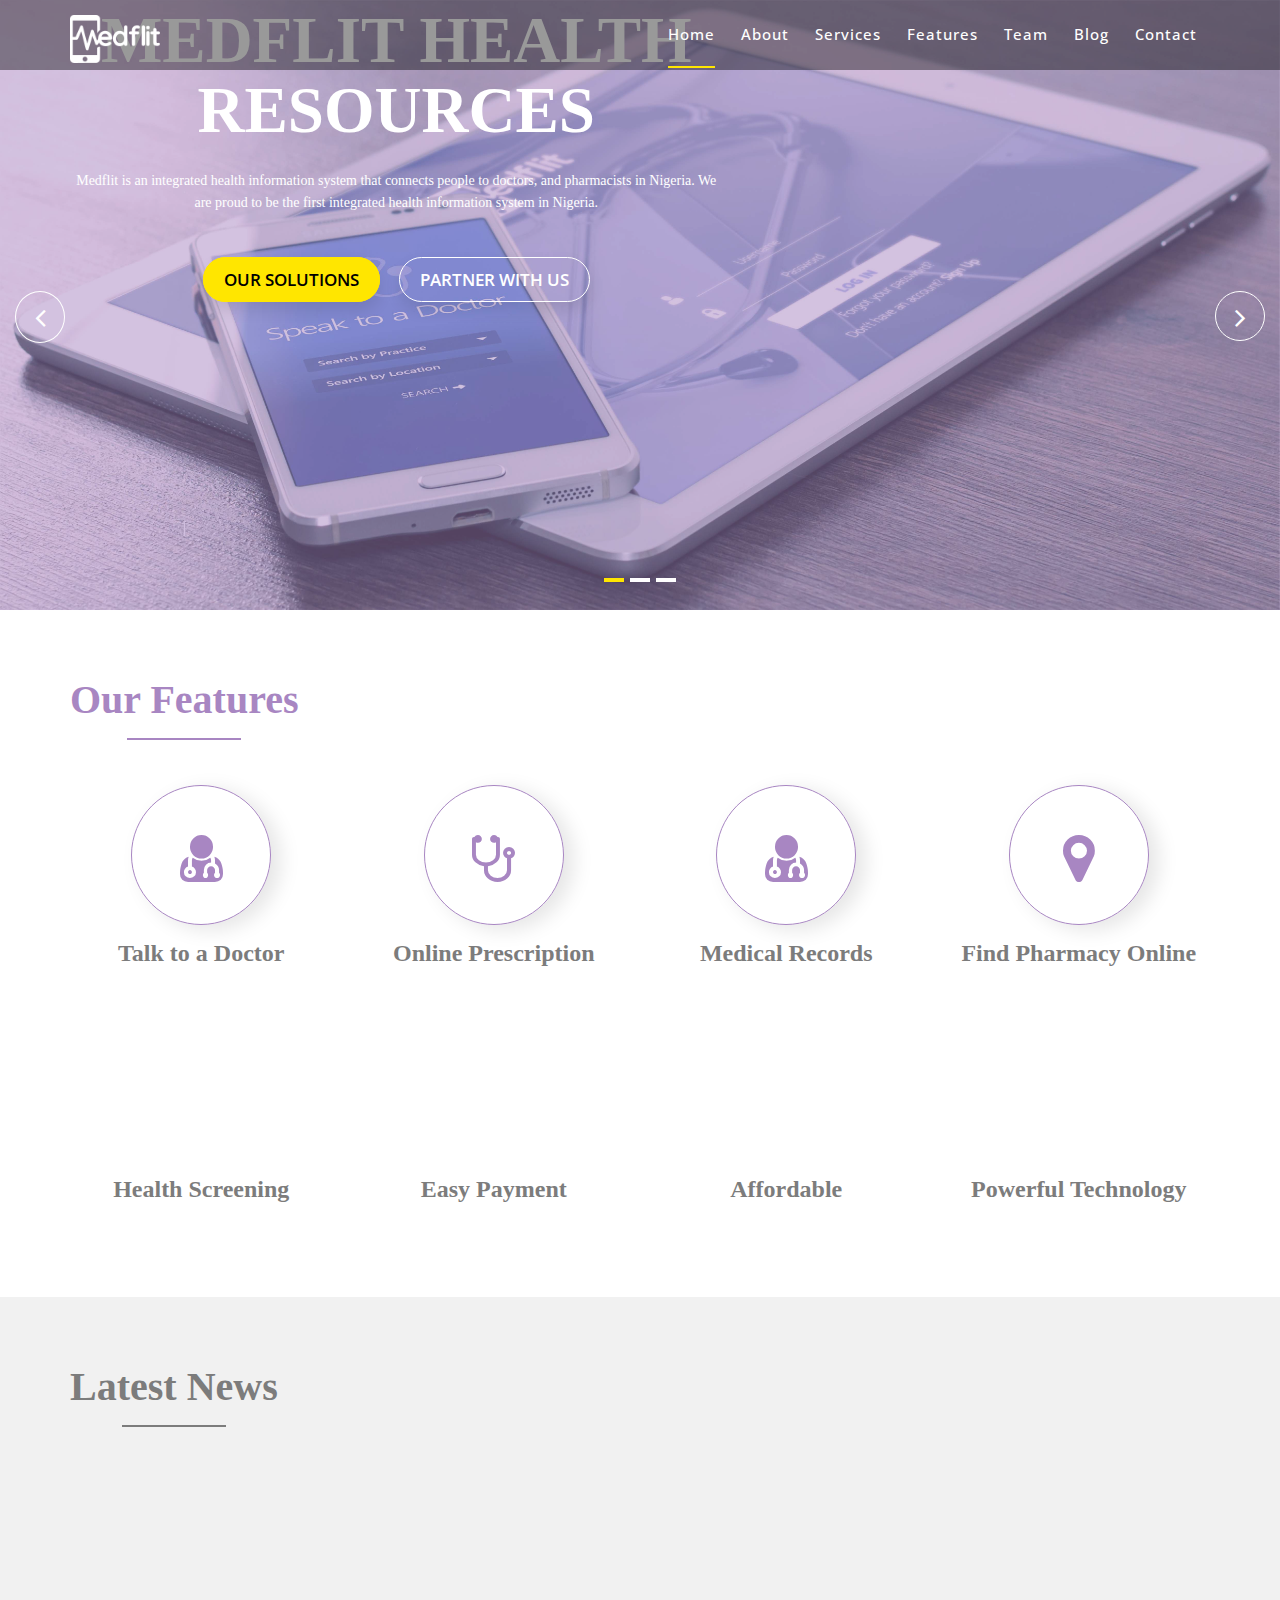
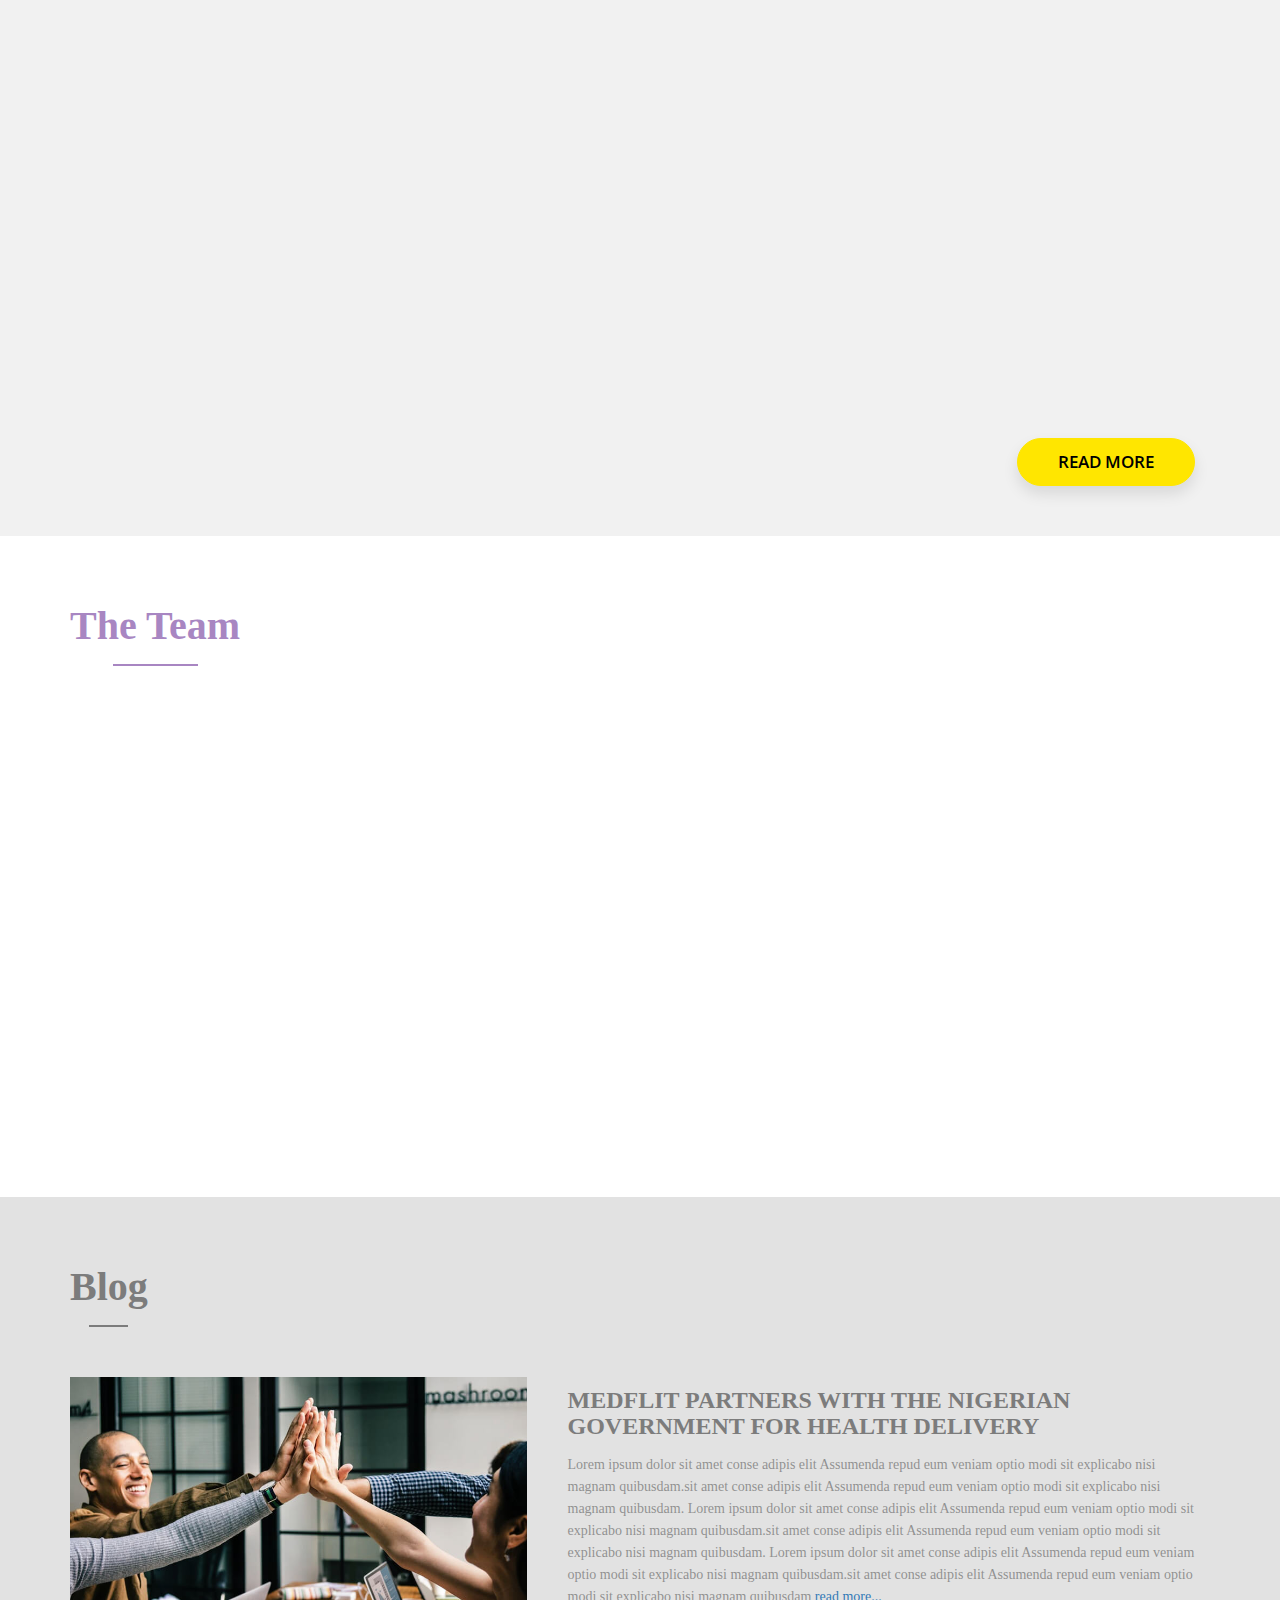
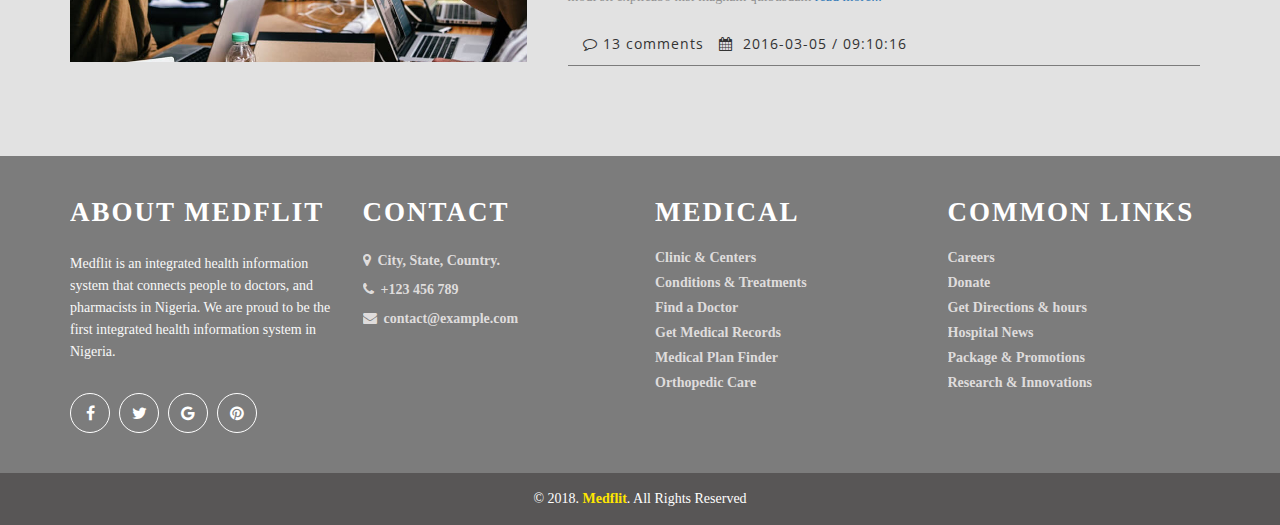
==== index.html @ 8143c2bf ".." ====
<!doctype html>
<html lang="en">
<head>
  <meta charset="utf-8">
  <title>Medflit Health Resources | Home</title>
  <meta content="width=device-width, initial-scale=1.0" name="viewport">
  <meta content="" name="keywords">
  <meta content="" name="description">

  <!-- Favicons -->
  <link href="img/Medflit-Favicon.png" rel="icon">
  <link href="img/apple-touch-icon.png" rel="apple-touch-icon">

  <!-- Google Fonts -->
  <link href="https://fonts.googleapis.com/css?family=Open+Sans:300,400,400i,600,700|Raleway:300,400,400i,500,500i,700,800,900" rel="stylesheet">

  <!-- Bootstrap CSS File -->
  <link href="lib/bootstrap/css/bootstrap.min.css" rel="stylesheet">

  <!-- Libraries CSS Files -->
  <link href="lib/nivo-slider/css/nivo-slider.css" rel="stylesheet">
  <link href="lib/owlcarousel/owl.carousel.css" rel="stylesheet">
  <link href="lib/owlcarousel/owl.transitions.css" rel="stylesheet">
  <link href="lib/font-awesome/css/font-awesome.min.css" rel="stylesheet">
  <link href="lib/animate/animate.min.css" rel="stylesheet">
  <link href="lib/venobox/venobox.css" rel="stylesheet">

  <!-- Nivo Slider Theme -->
  <link href="css/nivo-slider-theme.css" rel="stylesheet">

  <!-- Main Stylesheet File -->
  <link href="css/style.css" rel="stylesheet">

  <!-- Responsive Stylesheet File -->
  <link href="css/responsive.css" rel="stylesheet">

  <!-- =======================================================
    Theme Name: eBusiness
    Theme URL: https://bootstrapmade.com/ebusiness-bootstrap-corporate-template/
    Author: BootstrapMade.com
    License: https://bootstrapmade.com/license/
  ======================================================= -->
</head>

<body data-spy="scroll" data-target="#navbar-example">

  <div id="preloader"></div>

  <header>
    <!-- header-area start -->
    <div id="sticker" class="header-area">
      <div class="container">
        <div class="row">
          <div class="col-md-12 col-sm-12">

            <!-- Navigation -->
            <nav class="navbar navbar-default">
              <!-- Brand and toggle get grouped for better mobile display -->
              <div class="navbar-header">
                <button type="button" class="navbar-toggle collapsed" data-toggle="collapse" data-target=".bs-example-navbar-collapse-1" aria-expanded="false">
										<span class="sr-only">Toggle navigation</span>
										<span class="icon-bar"></span>
										<span class="icon-bar"></span>
										<span class="icon-bar"></span>
									</button>
                <!-- Brand -->
                <a class="navbar-brand page-scroll sticky-logo" href="index.html">
                  <!-- <h1><span>e</span>Business</h1> -->
                  <!-- Uncomment below if you prefer to use an image logo -->
                  <img src="img/logo.png" alt="" title="" width="80%" height="auto">
								</a>
              </div>
              <!-- Collect the nav links, forms, and other content for toggling -->
              <div class="collapse navbar-collapse main-menu bs-example-navbar-collapse-1" id="navbar-example">
                <ul class="nav navbar-nav navbar-right">
                  <li class="active">
                    <a class="page-scroll" href="#home">Home</a>
                  </li>
                  <li>
                    <a class="page-scroll" href="#about">About</a>
                  </li>
                  <li>
                    <a class="page-scroll" href="#services">Services</a>
                  </li>
                  <li>
                    <a class="page-scroll" href="#portfolio">Features</a>
                  </li>
                  <li>
                    <a class="page-scroll" href="#team">Team</a>
                  </li>
                  <li>
                    <a class="page-scroll" href="#blog">Blog</a>
                  </li>
                  <li>
                    <a class="page-scroll" href="#contact">Contact</a>
                  </li>
                </ul>
              </div>
              <!-- navbar-collapse -->
            </nav>
            <!-- END: Navigation -->
          </div>
        </div>
      </div>
    </div>
    <!-- header-area end -->
  </header>
  <!-- header end -->

  <!-- Start Slider Area -->
  <div id="home" class="slider-area">
    <div class="bend niceties preview-2">
      <div id="ensign-nivoslider" class="slides">
        <img src="img/slider/MHR-1.jpg" alt="" title="#slider-direction-1" />
        <img src="img/slider/MHR-2.jpg" alt="" title="#slider-direction-2" />
        <img src="img/slider/MHR-3.jpg" alt="" title="#slider-direction-3" />
      </div>

      <!-- direction 1 -->
      <div id="slider-direction-1" class="slider-direction slider-one">
        <div class="container">
          <div class="row">
            <div class="col-md-7 col-sm-7 col-xs-12">
              <div class="slider-content">
                <!-- layer 1 -->
                <div class="layer-1-1 wow slideInDown" data-wow-duration="2s" data-wow-delay=".2s">
                  <h1 class="" style="color: white">MEDFLIT HEALTH RESOURCES</h1>
                </div>
                <!-- layer 2 -->
                <div class="layer-1-2 wow hidden-xs hidden-sm hidden-sm slideInUp" data-wow-duration="2s" data-wow-delay=".1s">
                  <p class="" style="color: white">Medflit is an integrated health information system that connects
                    people to doctors, and pharmacists in Nigeria. We are proud to
                    be the first integrated health information system in Nigeria.</p>
                </div>
                <!-- layer 3 -->
                <div class="layer-1-3 wow slideInUp" data-wow-duration="2s" data-wow-delay=".2s">
                  <a class="ready-btn right-btn page-scroll" style="color:black;" href="#services">OUR SOLUTIONS</a>
                  <a class="ready-btn page-scroll" href="#about">PARTNER WITH US</a>
                </div>
              </div>
            </div>
          </div>
        </div>
      </div>

      <!-- direction 2 -->
      <div id="slider-direction-2" class="slider-direction slider-two">
        <div class="container">
          <div class="row">
            <div class="col-md-7 col-sm-7 col-xs-12">
              <div class="slider-content">
                <!-- layer 1 -->
                <div class="layer-1-1 wow slideInUp" data-wow-duration="2s" data-wow-delay=".2s">
                  <h1 class="" style="color: white">MEDFLIT HEALTH RESOURCES</h1>
                </div>
                <!-- layer 2 -->
                <div class="layer-1-2 wow hidden-xs hidden-sm hidden-sm slideInUp" data-wow-duration="2s" data-wow-delay=".1s">
                  <p class="" style="color: white">Medflit is an integrated health information system that connects
                    people to doctors, and pharmacists in Nigeria. We are proud to
                    be the first integrated health information system in Nigeria.</p>
                </div>
                <!-- layer 3 -->
                <div class="layer-1-3 wow slideInUp" data-wow-duration="2s" data-wow-delay=".2s">
                  <a class="ready-btn right-btn page-scroll" style="color:black;" href="#services">OUR SOLUTIONS</a>
                  <a class="ready-btn page-scroll" href="#about">PARTNER WITH US</a>
                </div>
              </div>
            </div>
          </div>
        </div>
      </div>

      <!-- direction 3 -->
      <div id="slider-direction-3" class="slider-direction slider-two">
        <div class="container">
          <div class="row">
            <div class="col-md-7 col-sm-7 col-xs-12">
              <div class="slider-content">
                <!-- layer 1 -->
                <div class="layer-1-1 wow slideInUp" data-wow-duration="2s" data-wow-delay=".2s">
                  <h1 class="" style="color: white">MEDFLIT HEALTH RESOURCES</h1>
                </div>
                <!-- layer 2 -->
                <div class="layer-1-2 hidden-xs hidden-sm wow slideInUp" data-wow-duration="2s" data-wow-delay=".1s">
                  <p class="" style="color: white">Medflit is an integrated health information system that connects
                    people to doctors, and pharmacists in Nigeria. We are proud to
                    be the first integrated health information system in Nigeria.</p>
                </div>
                <!-- layer 3 -->
                <div class="layer-1-3 wow slideInUp" data-wow-duration="2s" data-wow-delay=".2s">
                  <a class="ready-btn right-btn page-scroll" style="color:black;" href="#services">OUR SOLUTIONS</a>
                  <a class="ready-btn page-scroll" href="#about">PARTNER WITH US</a>
                </div>
              </div>
            </div>
          </div>
        </div>
      </div>
    </div>
  </div>
  <!-- End Slider Area -->

  <!-- Start Service area -->
  <div id="services" class="services-area area-padding">
    <div class="container">
      <div class="row">
        <div class="col-md-12 col-sm-12 col-xs-12">
          <div class="section-headline services-head pull-left">
            <h2 style="color: #A886C2;">Our Features</h2>
          </div>
        </div>
      </div>
      <div class="row text-center">
        <div class="services-contents">
          <!-- Start Left services -->
          <div class="col-md-3 col-sm-3 col-xs-6">
            <div class="about-move">
              <div class="services-details">
                <div class="single-services wow slideInDown" data-wow-duration="2s" data-wow-delay=".2s">
                  <div class="services-icon-container">
                    <a class="services-icon" href="#">
                      <i class="fa fa-user-md "></i>
                    </a>
                  </div>
                </div>
              </div>
              <h4>Talk to a Doctor</h4>
              <!-- end about-details -->
            </div>
          </div>
          <div class="col-md-3 col-sm-3 col-xs-6">
            <div class="about-move">
              <div class="services-details">
                <div class="single-services wow slideInDown" data-wow-duration="2s" data-wow-delay=".2s">
                  <div class="services-icon-container">
                    <a class="services-icon" href="#">
                      <i class="fa fa-stethoscope "></i>
                    </a>
                  </div>
                </div>
              </div>
              <h4>Online Prescription</h4>
              <!-- end about-details -->
            </div>
          </div>
          <div class="col-md-3 col-sm-3 col-xs-6">
            <!-- end col-md-4 -->
            <div class=" about-move">
              <div class="services-details">
                <div class="single-services wow slideInRight" data-wow-duration="2s" data-wow-delay=".2s">
                  <div class="services-icon-container">  
                    <a class="services-icon" href="#">
                        <i class="fa fa-user-md "></i>
                      </a>
                  </div>
                </div>
              </div>
              <h4>Medical Records</h4>
              <!-- end about-details -->
            </div>
          </div>
          <div class="col-md-3 col-sm-3 col-xs-6">
            <!-- end col-md-4 -->
            <div class=" about-move">
              <div class="services-details">
                <div class="single-services wow slideInRight" data-wow-duration="2s" data-wow-delay=".2s">
                  <div class="services-icon-container">
                    <a class="services-icon" href="#">
											<i class="fa fa-map-marker "></i>
                    </a>
                  </div>
                </div>
              </div>
              <h4>Find Pharmacy Online</h4>
              <!-- end about-details -->
            </div>
          </div>
          <!-- End Left services -->
          <div class="col-md-3 col-sm-3 col-xs-6">
            <!-- end col-md-4 -->
            <div class=" about-move">
              <div class="services-details">
                <div class="single-services wow slideInLeft" data-wow-duration="2s" data-wow-delay=".2s">
                  <div class="services-icon-container">
                    <a class="services-icon" href="#">
											<i class="fa fa-plus "></i>
                    </a>
                    </div>
                  </div>
                </div>
              <h4>Health Screening</h4>
              <!-- end about-details -->
            </div>
          </div>
          <!-- End Left services -->
          <div class="col-md-3 col-sm-3 col-xs-6">
            <!-- end col-md-4 -->
            <div class=" about-move">
              <div class="services-details">
                <div class="single-services wow slideInLeft" data-wow-duration="2s" data-wow-delay=".2s">
                  <div class="services-icon-container">
                    <a class="services-icon" href="#">
											<i class="fa fa-money "></i>
                    </a>
                  </div>
                </div>
              </div>
              <h4>Easy Payment</h4>
              <!-- end about-details -->
            </div>
          </div>

          <div class="col-md-3 col-sm-3 col-xs-6">
            <!-- end col-md-4 -->
            <div class=" about-move">
              <div class="services-details">
                <div class="single-services wow slideInUp" data-wow-duration="2s" data-wow-delay=".2s">
                  <div class="services-icon-container">
                    <a class="services-icon" href="#">
											<i class="fa fa-cc-visa "></i>
                    </a>
                  </div>
                </div>
              </div>
              <h4>Affordable</h4>
              <!-- end about-details -->
            </div>
          </div>

          <div class="col-md-3 col-sm-3 col-xs-6">
            <!-- end col-md-4 -->
            <div class=" about-move">
              <div class="services-details">
                <div class="single-services wow slideInUp" data-wow-duration="2s" data-wow-delay=".2s">
                  <div class="services-icon-container">
                    <a class="services-icon" href="#">
											<i class="fa fa-stethoscope "></i>
                    </a>
                  </div>
                </div>
              </div>
              <h4>Powerful Technology</h4>
              <!-- end about-details -->
            </div>
          </div>
        </div>
      </div>
    </div>
  </div>
  <!-- End Service area -->

  <!-- Start Wellcome Area -->
  <div class="wellcome-area">
    <div class="well-bg">
      <div class="test-overly"></div>
      <div class="container">
        <div class="row">
          <div class="col-md-12 col-sm-12 col-xs-12">
            <div class="wellcome-text">
              <div class="section-headline2 services-head pull-left">
                <h2 style="color: #7c7c7c">Latest News</h2>
              </div>
            </div>
          </div>
        </div>
        <div class="row" style="padding-bottom: 50px">
          <!-- Start Left Blog -->
          <div class="col-md-4 col-sm-4 col-xs-12">
            <div class="single-blog blog-container wow slideInDown">
              <div class="single-blog-img">
                <a href="blog.html">
                    <img src="img/blog/1.jpg" alt="" class="blog-image">
                  </a>
              </div>
              <div class="blog-meta">
                <span class="comments-type">
                    <i class="fa fa-comment-o"></i>
                    <a href="#">13 comments</a>
                  </span>
                <span class="date-type">
                    <i class="fa fa-calendar"></i>2016-03-05 / 09:10:16
                  </span>
              </div>
              <div class="blog-text">
                <h4 class="text-center">
                    <a href="blog.html">MEDFLIT LAUNCHES AFRICA’S BIGGEST
                        TELEMEDICINE APPLICATION</a>
                  </h4>
                <p>
                  Lorem ipsum dolor sit amet conse adipis elit Assumenda repud eum veniam optio modi sit explicabo nisi magnam quibusdam.sit amet conse adipis elit Assumenda repud eum veniam optio modi sit explicabo nisi magnam quibusdam <span><a href="#">read more...</a></span>
                </p>
              </div>
            </div>
            <!-- Start single blog -->
          </div>
            <!-- End Left Blog-->
          <!-- Start Left Blog -->
          <div class="col-md-4 col-sm-4 col-xs-12">
              <div class="single-blog blog-container wow slideInUp">
                <div class="single-blog-img">
                  <a href="blog.html">
                      <img src="img/blog/2.jpg" alt="" class="blog-image">
                    </a>
                </div>
                <div class="blog-meta">
                  <span class="comments-type">
                      <i class="fa fa-comment-o"></i>
                      <a href="#">13 comments</a>
                    </span>
                  <span class="date-type">
                      <i class="fa fa-calendar"></i>2016-03-05 / 09:10:16
                    </span>
                </div>
                <div class="blog-text">
                  <h4 class="text-center">
                      <a href="blog.html">MEDFLIT LAUNCHES AFRICA’S BIGGEST
                          TELEMEDICINE APPLICATION</a>
                    </h4>
                  <p>
                    Lorem ipsum dolor sit amet conse adipis elit Assumenda repud eum veniam optio modi sit explicabo nisi magnam quibusdam.sit amet conse adipis elit Assumenda repud eum veniam optio modi sit explicabo nisi magnam quibusdam <span><a href="#">read more...</a></span>
                  </p>
                </div>
              </div>
              <!-- Start single blog -->
          </div>
          <!-- End Left Blog-->
          <!-- Start Right Blog-->
          <div class="col-md-4 col-sm-4 col-xs-12">
              <div class="single-blog blog-container wow slideInDown">
                <div class="single-blog-img">
                  <a href="blog.html">
                      <img src="img/blog/3.jpg" alt="" class="blog-image">
                    </a>
                </div>
                <div class="blog-meta">
                  <span class="comments-type">
                      <i class="fa fa-comment-o"></i>
                      <a href="#">13 comments</a>
                    </span>
                  <span class="date-type">
                      <i class="fa fa-calendar"></i>2016-03-05 / 09:10:16
                    </span>
                </div>
                <div class="blog-text">
                  <h4 class="text-center">
                      <a href="blog.html">MEDFLIT LAUNCHES AFRICA’S BIGGEST
                          TELEMEDICINE APPLICATION</a>
                    </h4>
                  <p>
                    Lorem ipsum dolor sit amet conse adipis elit Assumenda repud eum veniam optio modi sit explicabo nisi magnam quibusdam.sit amet conse adipis elit Assumenda repud eum veniam optio modi sit explicabo nisi magnam quibusdam <span><a href="#">read more...</a></span>
                  </p>
                </div>
              </div>
              <!-- Start single blog -->
              <a href="#" style="color:black;" class="ready-btn right-btn pull-right">READ MORE</a>
          </div>
          <!-- End Right Blog-->
      
        </div>
        
      </div>
    </div>
  </div>
  <!-- End Wellcome Area -->

  <!-- Start team Area -->
  <div id="team" class="our-team-area area-padding">
    <div class="container">
      <div class="row">
        <div class="col-md-12 col-sm-12 col-xs-12">
          <div class="section-headline pull-left">
            <h2 style="color: #A886C2;">The Team</h2>
          </div>
        </div>
      </div>
      <div class="row">
        <div class="team-top">
          <div class="col-md-3 col-sm-3 col-xs-12">
            <div class="single-team-member wow slideInLeft">
              <div class="team-img">
                <a href="#">
										<img src="img/team/1.jpg" class="blog-image" alt="">
									</a>
                <div class="team-social-icon text-center">
                  <ul>
                    <li>
                      <a href="#">
													<i class="fa fa-facebook"></i>
												</a>
                    </li>
                    <li>
                      <a href="#">
													<i class="fa fa-twitter"></i>
												</a>
                    </li>
                    <li>
                      <a href="#">
													<i class="fa fa-instagram"></i>
												</a>
                    </li>
                  </ul>
                </div>
              </div>
              <div class="team-content text-center">
                <h4>Adeyinka Adeniran</h4>
                <p>CEO</p>
              </div>
            </div>
          </div>
          <!-- End column -->
          <div class="col-md-3 col-sm-3 col-xs-12">
            <div class="single-team-member wow slideInLeft">
              <div class="team-img">
                <a href="#">
										<img src="img/team/2.jpg" class="blog-image" alt="">
									</a>
                <div class="team-social-icon text-center">
                  <ul>
                    <li>
                      <a href="#">
													<i class="fa fa-facebook"></i>
												</a>
                    </li>
                    <li>
                      <a href="#">
													<i class="fa fa-twitter"></i>
												</a>
                    </li>
                    <li>
                      <a href="#">
													<i class="fa fa-instagram"></i>
												</a>
                    </li>
                  </ul>
                </div>
              </div>
              <div class="team-content text-center">
                <h4>Adewale Bashorun</h4>
                <p>CTO</p>
              </div>
            </div>
          </div>
          <!-- End column -->
          <div class="col-md-3 col-sm-3 col-xs-12">
            <div class="single-team-member wow slideInRight">
              <div class="team-img">
                <a href="#">
										<img src="img/team/2.jpg" class="blog-image" alt="">
									</a>
                <div class="team-social-icon text-center">
                  <ul>
                    <li>
                      <a href="#">
													<i class="fa fa-facebook"></i>
												</a>
                    </li>
                    <li>
                      <a href="#">
													<i class="fa fa-twitter"></i>
												</a>
                    </li>
                    <li>
                      <a href="#">
													<i class="fa fa-instagram"></i>
												</a>
                    </li>
                  </ul>
                </div>
              </div>
              <div class="team-content text-center">
                <h4>Ekemena Lawrence</h4>
                <p>Director</p>
              </div>
            </div>
          </div>
          <!-- End column -->
          <div class="col-md-3 col-sm-3 col-xs-12">
            <div class="single-team-member wow slideInRight">
              <div class="team-img">
                <a href="#">
										<img src="img/team/4.jpg" class="blog-image" alt="">
									</a>
                <div class="team-social-icon text-center">
                  <ul>
                    <li>
                      <a href="#">
													<i class="fa fa-facebook"></i>
												</a>
                    </li>
                    <li>
                      <a href="#">
													<i class="fa fa-twitter"></i>
												</a>
                    </li>
                    <li>
                      <a href="#">
													<i class="fa fa-instagram"></i>
												</a>
                    </li>
                  </ul>
                </div>
              </div>
              <div class="team-content text-center">
                <h4>Taiwo Famurewa</h4>
                <p>Senior Developer</p>
              </div>
            </div>
          </div>
          <!-- End column -->
        </div>
      </div>
    </div>
  </div>
  <!-- End Team Area -->

  <!-- Start Blog Area -->
  <div id="blog" class="blog-area">
    <div class="blog-inner area-padding">
      <div class="blog-overly"></div>
      <div class="container ">
        <div class="row">
          <div class="col-md-12 col-sm-12 col-xs-12">
            <div class="section-headline2">
              <h2 style="color: #7c7c7c">Blog</h2>
            </div>
          </div>
        </div>
        <div class="row">
          <div class="col-md-5 col-sm-4 col-xs-12">
            <img src="img/blog/1.jpg" alt="" class="">
          </div>
          <div class="col-md-7 col-sm-8 col-xs-12">
            <div class="blog-text">
              <h4 class="">
                  <a href="blog.html">MEDFLIT PARTNERS WITH THE NIGERIAN GOVERNMENT FOR 
                      HEALTH DELIVERY</a>
                </h4>
              <p>
                Lorem ipsum dolor sit amet conse adipis elit Assumenda repud eum veniam optio modi sit explicabo nisi magnam quibusdam.sit amet conse adipis elit Assumenda repud eum veniam optio modi sit explicabo nisi magnam quibusdam. Lorem ipsum dolor sit amet conse adipis elit Assumenda repud eum veniam optio modi sit explicabo nisi magnam quibusdam.sit amet conse adipis elit Assumenda repud eum veniam optio modi sit explicabo nisi magnam quibusdam. Lorem ipsum dolor sit amet conse adipis elit Assumenda repud eum veniam optio modi sit explicabo nisi magnam quibusdam.sit amet conse adipis elit Assumenda repud eum veniam optio modi sit explicabo nisi magnam quibusdam  <span><a href="#">read more...</a></span>
              </p>
              <div class="blog-meta">
                <span class="comments-type">
                    <i class="fa fa-comment-o"></i>
                    <a href="#">13 comments</a>
                  </span>
                <span class="date-type">
                    <i class="fa fa-calendar"></i>2016-03-05 / 09:10:16
                  </span>
              </div>
            </div>
          </div>
        </div>
      </div>
    </div>
  </div>
  <!-- End Blog -->

  <!-- Start Footer bottom Area -->
  <footer>
    <div class="footer-area">
      <div class="container">
        <div class="row">
          <div class="col-md-3 col-sm-3 col-xs-12">
            <div class="footer-content">
              <div class="footer-head">
                <h3>ABOUT MEDFLIT</h3>

                <p>Medflit is an integrated 
                    health information system that 
                    connects
                    people to doctors, 
                    and pharmacists in Nigeria. We are proud to
                    be the first integrated health information system in Nigeria.</p>
                <div class="footer-icons">
                  <ul>
                    <li>
                      <a href="#"><i class="fa fa-facebook"></i></a>
                    </li>
                    <li>
                      <a href="#"><i class="fa fa-twitter"></i></a>
                    </li>
                    <li>
                      <a href="#"><i class="fa fa-google"></i></a>
                    </li>
                    <li>
                      <a href="#"><i class="fa fa-pinterest"></i></a>
                    </li>
                  </ul>
                </div>
              </div>
            </div>
          </div>
          <!-- end single footer -->
          <div class="col-md-3 col-sm-3 col-xs-12">
            <div class="footer-content">
              <div class="footer-head">
                <h3>CONTACT</h3>
                <div class="footer-contacts">
                    <p><i class="fa fa-map-marker"></i> &nbsp;City, State, Country.</p>
                  <p><i class="fa fa-phone"></i>&nbsp; +123 456 789</p>
                  <p><i class="fa fa-envelope"></i> &nbsp;contact@example.com</p>
                </div>
              </div>
            </div>
          </div>

          <div class="col-md-3 col-sm-3 col-xs-12">
            <div class="footer-content">
              <div class="footer-head">
                <h3>MEDICAL</h3>
                <div class="footer-contacts">
                  <p>Clinic & Centers</p>
                  <p>Conditions & Treatments</p>
                  <p>Find a Doctor</p>
                  <p>Get Medical Records</p>
                  <p>Medical Plan Finder</p>
                  <p>Orthopedic Care</p>
                </div>
              </div>
            </div>
          </div>
          <!-- end single footer -->
          <div class="col-md-3 col-sm-3 col-xs-12">
            <div class="footer-content">
              <div class="footer-head">
                <h3>COMMON LINKS</h3>
                <div class="footer-contacts">
                  <p>Careers</p>
                  <p>Donate</p>
                  <p>Get Directions & hours</p>
                  <p>Hospital News</p>
                  <p>Package & Promotions</p>
                  <p>Research & Innovations</p>
                </div>
              </div>
            </div>
          </div>
        </div>
      </div>
    </div>
    <div class="footer-area-bottom">
      <div class="container">
        <div class="row">
          <div class="col-md-12 col-sm-12 col-xs-12">
            <div class="copyright text-center">
              <p>
                &copy; 2018. <a href="https://medflit.com"><strong>Medflit</strong></a>. All Rights Reserved
              </p>
            </div>
          </div>
        </div>
      </div>
    </div>
  </footer>

  <a href="#" class="back-to-top"><i class="fa fa-chevron-up"></i></a>

  <!-- JavaScript Libraries -->
  <script src="lib/jquery/jquery.min.js"></script>
  <script src="lib/bootstrap/js/bootstrap.min.js"></script>
  <script src="lib/owlcarousel/owl.carousel.min.js"></script>
  <script src="lib/venobox/venobox.min.js"></script>
  <script src="lib/knob/jquery.knob.js"></script>
  <script src="lib/wow/wow.min.js"></script>
  <script src="lib/parallax/parallax.js"></script>
  <script src="lib/easing/easing.min.js"></script>
  <script src="lib/nivo-slider/js/jquery.nivo.slider.js" type="text/javascript"></script>
  <script src="lib/appear/jquery.appear.js"></script>
  <script src="lib/isotope/isotope.pkgd.min.js"></script>
  <!-- Uncomment below if you want to use dynamic Google Maps -->
  <!-- <script src="https://maps.googleapis.com/maps/api/js?key=AIzaSyD8HeI8o-c1NppZA-92oYlXakhDPYR7XMY"></script> -->

  <!-- Contact Form JavaScript File -->
  <script src="contactform/contactform.js"></script>

  <script src="js/main.js"></script>

  <script src="https://code.jquery.com/jquery-3.2.1.slim.min.js" integrity="sha384-KJ3o2DKtIkvYIK3UENzmM7KCkRr/rE9/Qpg6aAZGJwFDMVNA/GpGFF93hXpG5KkN" crossorigin="anonymous"></script>
    <script src="https://cdnjs.cloudflare.com/ajax/libs/popper.js/1.12.9/umd/popper.min.js" integrity="sha384-ApNbgh9B+Y1QKtv3Rn7W3mgPxhU9K/ScQsAP7hUibX39j7fakFPskvXusvfa0b4Q" crossorigin="anonymous"></script>
    <script src="https://maxcdn.bootstrapcdn.com/bootstrap/4.0.0/js/bootstrap.min.js" integrity="sha384-JZR6Spejh4U02d8jOt6vLEHfe/JQGiRRSQQxSfFWpi1MquVdAyjUar5+76PVCmYl" crossorigin="anonymous"></script>
</body>

</html>
---- lib/venobox/venobox.css ----
/* ------ venobox.css --------*/
.vbox-overlay *, .vbox-overlay *:before, .vbox-overlay *:after{
    -webkit-backface-visibility: hidden;
    -webkit-box-sizing:border-box;
    -moz-box-sizing:border-box;
    box-sizing:border-box;

}
.vbox-overlay{
    display: -webkit-flex;
    display: flex;
    -webkit-flex-direction: column;
    flex-direction: column;
    -webkit-justify-content: center;
    justify-content: center;
    -webkit-align-items: center;
    align-items: center;
    position: fixed;
    left: 0;
    top: 0;
    bottom: 0;
    right: 0;
    z-index: 1040;
    -webkit-transform:translateZ(1000px);
    transform: translateZ(1000px);
    transform-style: preserve-3d;
}

/* ----- navigation ----- */
.vbox-title{
    width: 100%;
    height: 40px;
    float: left;
    text-align: center;
    line-height: 28px;
    font-size: 12px;
    padding: 6px 40px;
    overflow: hidden;
    position: fixed;
    display: none;
    left: 0;
    z-index: 1050;
}
.vbox-close{
    cursor: pointer;
    position: fixed;
    top: -1px;
    right: 0;
    width: 50px;
    height: 40px;
    padding: 6px;
    display: block;
    background-position:10px center;
    overflow: hidden;
    font-size: 24px;
    line-height: 1;
    text-align: center;
    z-index: 1050;
}
.vbox-num{
    cursor: pointer;
    position: fixed;
    left: 0;
    height: 40px;
    display: block;
    overflow: hidden;
    line-height: 28px;
    font-size: 12px;
    padding: 6px 10px;
    display: none;
    z-index: 1050;
}
/* ----- navigation ARROWS ----- */
.vbox-next, .vbox-prev{
    position: fixed;
    top: 50%;
    margin-top: -15px;
    overflow: hidden;
    cursor: pointer;
    display: block;
    width: 45px;
    height: 45px;
    z-index: 1050;
}
.vbox-next span, .vbox-prev span{
    position: relative;
    width: 20px;
    height: 20px;
    border: 2px solid transparent;
    border-top-color: #B6B6B6;
    border-right-color: #B6B6B6;
    text-indent: -100px;
    position: absolute;
    top: 8px;
    display: block;
}
.vbox-prev{
    left: 15px;
}
.vbox-next{
    right: 15px;
}
.vbox-prev span{
    left: 10px;
    -ms-transform: rotate(-135deg);
    -webkit-transform: rotate(-135deg);
    transform: rotate(-135deg);
}
.vbox-next span{
    -ms-transform: rotate(45deg);
    -webkit-transform: rotate(45deg);
    transform: rotate(45deg);
    right: 10px;
}
/* ------- inline window ------ */
.vbox-inline{
    width: 420px;
    height: 315px;
    height: 70vh;
    padding: 10px;
    background: #fff;
    margin: 0 auto;
    overflow: auto;
    text-align: left;
}
/* ------- Video & iFrames window ------ */
.venoframe{
    max-width: 100%;
    width: 100%;
    border: none;
    width: 100%;
    height: 260px;
    height: 70vh;
}
.venoframe.vbvid{
    height: 260px;
}
@media (min-width: 768px) {
    .venoframe, .vbox-inline{
        width: 90%;
        height: 360px;
        height: 70vh;
    }
    .venoframe.vbvid{
        width: 640px;
        height: 360px;
    }
}
@media (min-width: 992px) {
    .venoframe, .vbox-inline{
        max-width: 1200px;
        width: 80%;
        height: 540px;
        height: 70vh;
    }
    .venoframe.vbvid{
        width: 960px;
        height: 540px;
    }
}
/*
Please do NOT edit this part!
or at least read this note: http://i.imgur.com/7C0ws9e.gif
*/
.vbox-open{
    overflow: hidden;
}
.vbox-container{
    position: absolute;
    left: 0;
    right: 0;
    top: 0;
    bottom: 0;
    overflow-x: hidden;
    overflow-y: scroll;
    overflow-scrolling: touch;
    -webkit-overflow-scrolling: touch;
    z-index: 20;
    max-height: 100%;

}

.vbox-content{
    text-align: center;
    float: left;
    width: 100%;
    position: relative;
    overflow: hidden;
    padding: 20px 10px;
}
.vbox-container img{
    max-width: 100%;
    height: auto;
}
.figlio{
    box-shadow: 0 0 12px rgba(0,0,0,0.19), 0 6px 6px rgba(0,0,0,0.23);
    max-width: 100%;
    text-align: initial;
}
img.figlio{
    -webkit-user-select: none;
-khtml-user-select: none;
-moz-user-select: none;
-o-user-select: none;
user-select: none;
}
.vbox-content.swipe-left{
    margin-left: -200px !important;
}
.vbox-content.swipe-right{
    margin-left: 200px !important;
}
.animated{
    webkit-transition: margin 300ms ease-out;
    transition: margin 300ms ease-out;
}
.animate-in{
    opacity: 1;
}
.animate-out{
    opacity: 0;
}
/* ---------- preloader ----------
 * SPINKIT
 * http://tobiasahlin.com/spinkit/
-------------------------------- */
.sk-double-bounce,.sk-rotating-plane{width:40px;height:40px;margin:40px auto}.sk-rotating-plane{background-color:#333;-webkit-animation:sk-rotatePlane 1.2s infinite ease-in-out;animation:sk-rotatePlane 1.2s infinite ease-in-out}@-webkit-keyframes sk-rotatePlane{0%{-webkit-transform:perspective(120px) rotateX(0) rotateY(0);transform:perspective(120px) rotateX(0) rotateY(0)}50%{-webkit-transform:perspective(120px) rotateX(-180.1deg) rotateY(0);transform:perspective(120px) rotateX(-180.1deg) rotateY(0)}100%{-webkit-transform:perspective(120px) rotateX(-180deg) rotateY(-179.9deg);transform:perspective(120px) rotateX(-180deg) rotateY(-179.9deg)}}@keyframes sk-rotatePlane{0%{-webkit-transform:perspective(120px) rotateX(0) rotateY(0);transform:perspective(120px) rotateX(0) rotateY(0)}50%{-webkit-transform:perspective(120px) rotateX(-180.1deg) rotateY(0);transform:perspective(120px) rotateX(-180.1deg) rotateY(0)}100%{-webkit-transform:perspective(120px) rotateX(-180deg) rotateY(-179.9deg);transform:perspective(120px) rotateX(-180deg) rotateY(-179.9deg)}}.sk-double-bounce{position:relative}.sk-double-bounce .sk-child{width:100%;height:100%;border-radius:50%;background-color:#333;opacity:.6;position:absolute;top:0;left:0;-webkit-animation:sk-doubleBounce 2s infinite ease-in-out;animation:sk-doubleBounce 2s infinite ease-in-out}.sk-chasing-dots .sk-child,.sk-spinner-pulse,.sk-three-bounce .sk-child{background-color:#333;border-radius:100%}.sk-double-bounce .sk-double-bounce2{-webkit-animation-delay:-1s;animation-delay:-1s}@-webkit-keyframes sk-doubleBounce{0%,100%{-webkit-transform:scale(0);transform:scale(0)}50%{-webkit-transform:scale(1);transform:scale(1)}}@keyframes sk-doubleBounce{0%,100%{-webkit-transform:scale(0);transform:scale(0)}50%{-webkit-transform:scale(1);transform:scale(1)}}.sk-wave{margin:40px auto;width:50px;height:40px;text-align:center;font-size:10px}.sk-wave .sk-rect{background-color:#333;height:100%;width:6px;display:inline-block;-webkit-animation:sk-waveStretchDelay 1.2s infinite ease-in-out;animation:sk-waveStretchDelay 1.2s infinite ease-in-out}.sk-wave .sk-rect1{-webkit-animation-delay:-1.2s;animation-delay:-1.2s}.sk-wave .sk-rect2{-webkit-animation-delay:-1.1s;animation-delay:-1.1s}.sk-wave .sk-rect3{-webkit-animation-delay:-1s;animation-delay:-1s}.sk-wave .sk-rect4{-webkit-animation-delay:-.9s;animation-delay:-.9s}.sk-wave .sk-rect5{-webkit-animation-delay:-.8s;animation-delay:-.8s}@-webkit-keyframes sk-waveStretchDelay{0%,100%,40%{-webkit-transform:scaleY(.4);transform:scaleY(.4)}20%{-webkit-transform:scaleY(1);transform:scaleY(1)}}@keyframes sk-waveStretchDelay{0%,100%,40%{-webkit-transform:scaleY(.4);transform:scaleY(.4)}20%{-webkit-transform:scaleY(1);transform:scaleY(1)}}.sk-wandering-cubes{margin:40px auto;width:40px;height:40px;position:relative}.sk-wandering-cubes .sk-cube{background-color:#333;width:10px;height:10px;position:absolute;top:0;left:0;-webkit-animation:sk-wanderingCube 1.8s ease-in-out -1.8s infinite both;animation:sk-wanderingCube 1.8s ease-in-out -1.8s infinite both}.sk-chasing-dots,.sk-spinner-pulse{width:40px;height:40px;margin:40px auto}.sk-wandering-cubes .sk-cube2{-webkit-animation-delay:-.9s;animation-delay:-.9s}@-webkit-keyframes sk-wanderingCube{0%{-webkit-transform:rotate(0);transform:rotate(0)}25%{-webkit-transform:translateX(30px) rotate(-90deg) scale(.5);transform:translateX(30px) rotate(-90deg) scale(.5)}50%{-webkit-transform:translateX(30px) translateY(30px) rotate(-179deg);transform:translateX(30px) translateY(30px) rotate(-179deg)}50.1%{-webkit-transform:translateX(30px) translateY(30px) rotate(-180deg);transform:translateX(30px) translateY(30px) rotate(-180deg)}75%{-webkit-transform:translateX(0) translateY(30px) rotate(-270deg) scale(.5);transform:translateX(0) translateY(30px) rotate(-270deg) scale(.5)}100%{-webkit-transform:rotate(-360deg);transform:rotate(-360deg)}}@keyframes sk-wanderingCube{0%{-webkit-transform:rotate(0);transform:rotate(0)}25%{-webkit-transform:translateX(30px) rotate(-90deg) scale(.5);transform:translateX(30px) rotate(-90deg) scale(.5)}50%{-webkit-transform:translateX(30px) translateY(30px) rotate(-179deg);transform:translateX(30px) translateY(30px) rotate(-179deg)}50.1%{-webkit-transform:translateX(30px) translateY(30px) rotate(-180deg);transform:translateX(30px) translateY(30px) rotate(-180deg)}75%{-webkit-transform:translateX(0) translateY(30px) rotate(-270deg) scale(.5);transform:translateX(0) translateY(30px) rotate(-270deg) scale(.5)}100%{-webkit-transform:rotate(-360deg);transform:rotate(-360deg)}}.sk-spinner-pulse{-webkit-animation:sk-pulseScaleOut 1s infinite ease-in-out;animation:sk-pulseScaleOut 1s infinite ease-in-out}@-webkit-keyframes sk-pulseScaleOut{0%{-webkit-transform:scale(0);transform:scale(0)}100%{-webkit-transform:scale(1);transform:scale(1);opacity:0}}@keyframes sk-pulseScaleOut{0%{-webkit-transform:scale(0);transform:scale(0)}100%{-webkit-transform:scale(1);transform:scale(1);opacity:0}}.sk-chasing-dots{position:relative;text-align:center;-webkit-animation:sk-chasingDotsRotate 2s infinite linear;animation:sk-chasingDotsRotate 2s infinite linear}.sk-chasing-dots .sk-child{width:60%;height:60%;display:inline-block;position:absolute;top:0;-webkit-animation:sk-chasingDotsBounce 2s infinite ease-in-out;animation:sk-chasingDotsBounce 2s infinite ease-in-out}.sk-chasing-dots .sk-dot2{top:auto;bottom:0;-webkit-animation-delay:-1s;animation-delay:-1s}@-webkit-keyframes sk-chasingDotsRotate{100%{-webkit-transform:rotate(360deg);transform:rotate(360deg)}}@keyframes sk-chasingDotsRotate{100%{-webkit-transform:rotate(360deg);transform:rotate(360deg)}}@-webkit-keyframes sk-chasingDotsBounce{0%,100%{-webkit-transform:scale(0);transform:scale(0)}50%{-webkit-transform:scale(1);transform:scale(1)}}@keyframes sk-chasingDotsBounce{0%,100%{-webkit-transform:scale(0);transform:scale(0)}50%{-webkit-transform:scale(1);transform:scale(1)}}.sk-three-bounce{margin:40px auto;width:80px;text-align:center}.sk-three-bounce .sk-child{width:20px;height:20px;display:inline-block;-webkit-animation:sk-three-bounce 1.4s ease-in-out 0s infinite both;animation:sk-three-bounce 1.4s ease-in-out 0s infinite both}.sk-circle .sk-child:before,.sk-fading-circle .sk-circle:before{display:block;border-radius:100%;content:'';background-color:#333}.sk-three-bounce .sk-bounce1{-webkit-animation-delay:-.32s;animation-delay:-.32s}.sk-three-bounce .sk-bounce2{-webkit-animation-delay:-.16s;animation-delay:-.16s}@-webkit-keyframes sk-three-bounce{0%,100%,80%{-webkit-transform:scale(0);transform:scale(0)}40%{-webkit-transform:scale(1);transform:scale(1)}}@keyframes sk-three-bounce{0%,100%,80%{-webkit-transform:scale(0);transform:scale(0)}40%{-webkit-transform:scale(1);transform:scale(1)}}.sk-circle{margin:40px auto;width:40px;height:40px;position:relative}.sk-circle .sk-child{width:100%;height:100%;position:absolute;left:0;top:0}.sk-circle .sk-child:before{margin:0 auto;width:15%;height:15%;-webkit-animation:sk-circleBounceDelay 1.2s infinite ease-in-out both;animation:sk-circleBounceDelay 1.2s infinite ease-in-out both}.sk-circle .sk-circle2{-webkit-transform:rotate(30deg);-ms-transform:rotate(30deg);transform:rotate(30deg)}.sk-circle .sk-circle3{-webkit-transform:rotate(60deg);-ms-transform:rotate(60deg);transform:rotate(60deg)}.sk-circle .sk-circle4{-webkit-transform:rotate(90deg);-ms-transform:rotate(90deg);transform:rotate(90deg)}.sk-circle .sk-circle5{-webkit-transform:rotate(120deg);-ms-transform:rotate(120deg);transform:rotate(120deg)}.sk-circle .sk-circle6{-webkit-transform:rotate(150deg);-ms-transform:rotate(150deg);transform:rotate(150deg)}.sk-circle .sk-circle7{-webkit-transform:rotate(180deg);-ms-transform:rotate(180deg);transform:rotate(180deg)}.sk-circle .sk-circle8{-webkit-transform:rotate(210deg);-ms-transform:rotate(210deg);transform:rotate(210deg)}.sk-circle .sk-circle9{-webkit-transform:rotate(240deg);-ms-transform:rotate(240deg);transform:rotate(240deg)}.sk-circle .sk-circle10{-webkit-transform:rotate(270deg);-ms-transform:rotate(270deg);transform:rotate(270deg)}.sk-circle .sk-circle11{-webkit-transform:rotate(300deg);-ms-transform:rotate(300deg);transform:rotate(300deg)}.sk-circle .sk-circle12{-webkit-transform:rotate(330deg);-ms-transform:rotate(330deg);transform:rotate(330deg)}.sk-circle .sk-circle2:before{-webkit-animation-delay:-1.1s;animation-delay:-1.1s}.sk-circle .sk-circle3:before{-webkit-animation-delay:-1s;animation-delay:-1s}.sk-circle .sk-circle4:before{-webkit-animation-delay:-.9s;animation-delay:-.9s}.sk-circle .sk-circle5:before{-webkit-animation-delay:-.8s;animation-delay:-.8s}.sk-circle .sk-circle6:before{-webkit-animation-delay:-.7s;animation-delay:-.7s}.sk-circle .sk-circle7:before{-webkit-animation-delay:-.6s;animation-delay:-.6s}.sk-circle .sk-circle8:before{-webkit-animation-delay:-.5s;animation-delay:-.5s}.sk-circle .sk-circle9:before{-webkit-animation-delay:-.4s;animation-delay:-.4s}.sk-circle .sk-circle10:before{-webkit-animation-delay:-.3s;animation-delay:-.3s}.sk-circle .sk-circle11:before{-webkit-animation-delay:-.2s;animation-delay:-.2s}.sk-circle .sk-circle12:before{-webkit-animation-delay:-.1s;animation-delay:-.1s}@-webkit-keyframes sk-circleBounceDelay{0%,100%,80%{-webkit-transform:scale(0);transform:scale(0)}40%{-webkit-transform:scale(1);transform:scale(1)}}@keyframes sk-circleBounceDelay{0%,100%,80%{-webkit-transform:scale(0);transform:scale(0)}40%{-webkit-transform:scale(1);transform:scale(1)}}.sk-cube-grid{width:40px;height:40px;margin:40px auto}.sk-cube-grid .sk-cube{width:33.33%;height:33.33%;background-color:#333;float:left;-webkit-animation:sk-cubeGridScaleDelay 1.3s infinite ease-in-out;animation:sk-cubeGridScaleDelay 1.3s infinite ease-in-out}.sk-cube-grid .sk-cube1{-webkit-animation-delay:.2s;animation-delay:.2s}.sk-cube-grid .sk-cube2{-webkit-animation-delay:.3s;animation-delay:.3s}.sk-cube-grid .sk-cube3{-webkit-animation-delay:.4s;animation-delay:.4s}.sk-cube-grid .sk-cube4{-webkit-animation-delay:.1s;animation-delay:.1s}.sk-cube-grid .sk-cube5{-webkit-animation-delay:.2s;animation-delay:.2s}.sk-cube-grid .sk-cube6{-webkit-animation-delay:.3s;animation-delay:.3s}.sk-cube-grid .sk-cube7{-webkit-animation-delay:0ms;animation-delay:0ms}.sk-cube-grid .sk-cube8{-webkit-animation-delay:.1s;animation-delay:.1s}.sk-cube-grid .sk-cube9{-webkit-animation-delay:.2s;animation-delay:.2s}@-webkit-keyframes sk-cubeGridScaleDelay{0%,100%,70%{-webkit-transform:scale3D(1,1,1);transform:scale3D(1,1,1)}35%{-webkit-transform:scale3D(0,0,1);transform:scale3D(0,0,1)}}@keyframes sk-cubeGridScaleDelay{0%,100%,70%{-webkit-transform:scale3D(1,1,1);transform:scale3D(1,1,1)}35%{-webkit-transform:scale3D(0,0,1);transform:scale3D(0,0,1)}}.sk-fading-circle{margin:40px auto;width:40px;height:40px;position:relative}.sk-fading-circle .sk-circle{width:100%;height:100%;position:absolute;left:0;top:0}.sk-fading-circle .sk-circle:before{margin:0 auto;width:15%;height:15%;-webkit-animation:sk-circleFadeDelay 1.2s infinite ease-in-out both;animation:sk-circleFadeDelay 1.2s infinite ease-in-out both}.sk-fading-circle .sk-circle2{-webkit-transform:rotate(30deg);-ms-transform:rotate(30deg);transform:rotate(30deg)}.sk-fading-circle .sk-circle3{-webkit-transform:rotate(60deg);-ms-transform:rotate(60deg);transform:rotate(60deg)}.sk-fading-circle .sk-circle4{-webkit-transform:rotate(90deg);-ms-transform:rotate(90deg);transform:rotate(90deg)}.sk-fading-circle .sk-circle5{-webkit-transform:rotate(120deg);-ms-transform:rotate(120deg);transform:rotate(120deg)}.sk-fading-circle .sk-circle6{-webkit-transform:rotate(150deg);-ms-transform:rotate(150deg);transform:rotate(150deg)}.sk-fading-circle .sk-circle7{-webkit-transform:rotate(180deg);-ms-transform:rotate(180deg);transform:rotate(180deg)}.sk-fading-circle .sk-circle8{-webkit-transform:rotate(210deg);-ms-transform:rotate(210deg);transform:rotate(210deg)}.sk-fading-circle .sk-circle9{-webkit-transform:rotate(240deg);-ms-transform:rotate(240deg);transform:rotate(240deg)}.sk-fading-circle .sk-circle10{-webkit-transform:rotate(270deg);-ms-transform:rotate(270deg);transform:rotate(270deg)}.sk-fading-circle .sk-circle11{-webkit-transform:rotate(300deg);-ms-transform:rotate(300deg);transform:rotate(300deg)}.sk-fading-circle .sk-circle12{-webkit-transform:rotate(330deg);-ms-transform:rotate(330deg);transform:rotate(330deg)}.sk-fading-circle .sk-circle2:before{-webkit-animation-delay:-1.1s;animation-delay:-1.1s}.sk-fading-circle .sk-circle3:before{-webkit-animation-delay:-1s;animation-delay:-1s}.sk-fading-circle .sk-circle4:before{-webkit-animation-delay:-.9s;animation-delay:-.9s}.sk-fading-circle .sk-circle5:before{-webkit-animation-delay:-.8s;animation-delay:-.8s}.sk-fading-circle .sk-circle6:before{-webkit-animation-delay:-.7s;animation-delay:-.7s}.sk-fading-circle .sk-circle7:before{-webkit-animation-delay:-.6s;animation-delay:-.6s}.sk-fading-circle .sk-circle8:before{-webkit-animation-delay:-.5s;animation-delay:-.5s}.sk-fading-circle .sk-circle9:before{-webkit-animation-delay:-.4s;animation-delay:-.4s}.sk-fading-circle .sk-circle10:before{-webkit-animation-delay:-.3s;animation-delay:-.3s}.sk-fading-circle .sk-circle11:before{-webkit-animation-delay:-.2s;animation-delay:-.2s}.sk-fading-circle .sk-circle12:before{-webkit-animation-delay:-.1s;animation-delay:-.1s}@-webkit-keyframes sk-circleFadeDelay{0%,100%,39%{opacity:0}40%{opacity:1}}@keyframes sk-circleFadeDelay{0%,100%,39%{opacity:0}40%{opacity:1}}.sk-folding-cube{margin:40px auto;width:40px;height:40px;position:relative;-webkit-transform:rotateZ(45deg);transform:rotateZ(45deg)}.sk-folding-cube .sk-cube{float:left;width:50%;height:50%;position:relative;-webkit-transform:scale(1.1);-ms-transform:scale(1.1);transform:scale(1.1)}.sk-folding-cube .sk-cube:before{content:'';position:absolute;top:0;left:0;width:100%;height:100%;background-color:#333;-webkit-animation:sk-foldCubeAngle 2.4s infinite linear both;animation:sk-foldCubeAngle 2.4s infinite linear both;-webkit-transform-origin:100% 100%;-ms-transform-origin:100% 100%;transform-origin:100% 100%}.sk-folding-cube .sk-cube2{-webkit-transform:scale(1.1) rotateZ(90deg);transform:scale(1.1) rotateZ(90deg)}.sk-folding-cube .sk-cube3{-webkit-transform:scale(1.1) rotateZ(180deg);transform:scale(1.1) rotateZ(180deg)}.sk-folding-cube .sk-cube4{-webkit-transform:scale(1.1) rotateZ(270deg);transform:scale(1.1) rotateZ(270deg)}.sk-folding-cube .sk-cube2:before{-webkit-animation-delay:.3s;animation-delay:.3s}.sk-folding-cube .sk-cube3:before{-webkit-animation-delay:.6s;animation-delay:.6s}.sk-folding-cube .sk-cube4:before{-webkit-animation-delay:.9s;animation-delay:.9s}@-webkit-keyframes sk-foldCubeAngle{0%,10%{-webkit-transform:perspective(140px) rotateX(-180deg);transform:perspective(140px) rotateX(-180deg);opacity:0}25%,75%{-webkit-transform:perspective(140px) rotateX(0);transform:perspective(140px) rotateX(0);opacity:1}100%,90%{-webkit-transform:perspective(140px) rotateY(180deg);transform:perspective(140px) rotateY(180deg);opacity:0}}@keyframes sk-foldCubeAngle{0%,10%{-webkit-transform:perspective(140px) rotateX(-180deg);transform:perspective(140px) rotateX(-180deg);opacity:0}25%,75%{-webkit-transform:perspective(140px) rotateX(0);transform:perspective(140px) rotateX(0);opacity:1}100%,90%{-webkit-transform:perspective(140px) rotateY(180deg);transform:perspective(140px) rotateY(180deg);opacity:0}}
---- css/nivo-slider-theme.css ----
/*
Skin Name: Nivo Slider Default Theme
Skin URI: http://nivo.dev7studios.com
Description: The default skin for the Nivo Slider.
Version: 1.3
Author: Gilbert Pellegrom
Author URI: http://dev7studios.com
Supports Thumbs: true
*/


.slider-area {
  color: #fff;
  position: relative;
  text-align: center;
}

.slider-content {
  /* padding: 180px; */
}

.nivo-caption::after {
  background: #A886C2 none repeat scroll 0 0;
  content: "";
  height: 100%;
  left: 0;
  opacity: 0.5;
  position: absolute;
  top: 0;
  width: 100%;
  z-index: -1;
}

.layer-1-2 {
  margin: 20px 0;
}

.layer-1-1 h2 {
  color: #fff;
  font-size: 32px;
  font-weight: 700;
}

.layer-1-2 h1 {
  color: #fff;
  font-size: 50px;
  font-weight: 700;
  line-height: 60px;
}

.layer-1-3 {
  margin: 50px 0 0;
}

.layer-1-3 a.ready-btn {
  border: 1px solid #fff;
  border-radius: 30px;
  color: #fff;
  cursor: pointer;
  display: inline-block;
  font-size: 17px;
  font-weight: 600;
  margin-top: 30px;
  padding: 10px 20px;
  text-align: center;
  text-transform: uppercase;
  transition: all 0.4s ease 0s;
  z-index: 222;
}

.layer-1-3 a.ready-btn:hover {
  color: #fff;
  /* background: transparent; */
  border: 1px solid #fff;
  text-decoration: none;
}

.ready-btn.right-btn {
  margin-right: 15px;
  background: #FFE600;
  border: 1px solid #FFE600 !important;
  box-shadow: 0px 8px 15px rgba(0, 0, 0, 0.1);
  transition: all 0.3s ease 0s;
  cursor: pointer;
  outline: none;
}

.ready-btn.right-btn:hover {
  border: 1px solid #fff !important;
  box-shadow: 0px 15px 20px rgba(0, 0, 0, 0.1);
  color: #fff;
  transform: translateY(-7px);
}

.nivo-controlNav {
  bottom: 0;
  left: 0;
  position: absolute;
  right: 0;
  z-index: 8;
}

.nivo-directionNav {
  display: block;
}

.nivo-controlNav a {
  background: transparent none repeat scroll 0 0;
  border: 2px solid #fff;
  box-shadow: none;
  display: inline-block;
  font-size: 0;
  height: 2px;
  margin: 5px 3px;
  opacity: 1;
  text-align: center;
  text-indent: inherit;
  vertical-align: top;
  width: 20px;
}

.nivo-controlNav a:hover, .nivo-controlNav a.active {
  background: #fff none repeat scroll 0 0;
  border-color: #FFE600;
  -moz-transform: rotate(180deg);
  -webkit-transform: rotate(180deg);
  -o-transform: rotate(180deg);
  -ms-transform: rotate(180deg);
}

/* Normal desktop :992px. */

@media (min-width: 1400px) and (max-width:1920px) {
  .slider-content {
    padding: 340px 0;
  }
}

/* Normal desktop :992px. */

@media (min-width: 992px) and (max-width: 1169px) {
  .slider-content {
    padding: 144px 0;
  }
}

/* Tablet desktop :768px. */

@media (min-width: 768px) and (max-width: 991px) {
  .slider-content {
    padding: 93px 0;
  }
  .layer-1-2 h1 {
    font-size: 22px;
    line-height: 24px;
  }
  .layer-1-3 a.ready-btn {
    font-size: 14px;
    margin-top: 20px;
    padding: 10px 20px;
  }
}

@media (max-width: 767px) {
  .nivo-directionNav {
    display: none;
  }
  .slider-content {
    padding: 46px 0px;
  }
  .layer-1-2 {
    margin: 10px 0;
  }
  .layer-1-1 h2 {
    font-size: 14px;
    line-height: 16px;
  }
  .layer-1-2 h1 {
    font-size: 14px;
    line-height: 16px;
  }
  .layer-1-3 a.ready-btn {
    font-size: 12px;
    margin-top: 10px;
    padding: 8px 10px;
  }
  .layer-1-3 {
    margin: 10px 0 0;
  }
  .nivo-controlNav {
    bottom: -8px;
  }
}

@media only screen and (min-width: 480px) and (max-width: 767px) {
  .slider-content {
    padding: 70px 0px;
  }
  .layer-1-1 h2, .layer-1-2 h1 {
    font-size: 24px;
    line-height: 30px;
  }
}

/* -------------------------------------
preview-1
---------------------------------------- */

.preview-1 .nivoSlider {
  position: relative;
  background: url(../lib/nivo-slider/img/loading.gif) no-repeat 50% 50%;
}

.preview-1 .nivoSlider img {
  position: absolute;
  top: 0px;
  left: 0px;
  display: none;
}

.preview-1 .nivoSlider a {
  border: 0;
  display: block;
}

.preview-1 .nivo-controlNav {
  text-align: center;
  padding: 20px 0;
}

.preview-1 .nivo-controlNav a {
  display: inline-block;
  width: 22px;
  height: 22px;
  background: url(../lib/nivo-slider/img/bullets.png) no-repeat;
  text-indent: -9999px;
  border: 0;
  margin: 0 2px;
}

.preview-1 .nivo-controlNav a.active {
  background-position: 0 -22px;
}

.preview-1 .nivo-directionNav a {
  display: block;
  width: 30px;
  height: 30px;
  background: url(../lib/nivo-slider/img/arrows.png) no-repeat;
  text-indent: -9999px;
  border: 0;
  opacity: 0;
  -webkit-transition: all 200ms ease-in-out;
  -moz-transition: all 200ms ease-in-out;
  -o-transition: all 200ms ease-in-out;
  transition: all 200ms ease-in-out;
}

.preview-1:hover .nivo-directionNav a {
  opacity: 1;
}

.nivo-prevNav {
  left: 15px;
}

.nivo-nextNav {
  right: 15px;
}

.preview-1 a.nivo-nextNav {
  background-position: -30px 0;
}


.preview-1 .nivo-caption {
  font-family: Helvetica, Arial, sans-serif;
}

.preview-1 .nivo-caption a {
  color: #fff;
  border-bottom: 1px dotted #fff;
}

.preview-1 .nivo-caption a:hover {
  color: #fff;
}

.preview-1 .nivo-controlNav.nivo-thumbs-enabled {
  width: 100%;
}

.preview-1 .nivo-controlNav.nivo-thumbs-enabled a {
  width: auto;
  height: auto;
  background: none;
  margin-bottom: 5px;
}

.preview-1 .nivo-controlNav.nivo-thumbs-enabled img {
  display: block;
  width: 120px;
  height: auto;
}

.preview-1 .nivo-controlNav {
  position: relative;
  z-index: 99999;
  bottom: 68px;
}

.preview-1 .nivo-controlNav a {
  border: 5px solid #fff;
  display: inline-block;
  height: 18px;
  margin: 0 5px;
  text-indent: -9999px;
  width: 18px;
  line-height: 8px;
  background: #3c3c3c;
  cursor: pointer;
  position: relative;
  z-index: 9;
  border-radius: 100%;
  opacity: 0;
  z-index: -999;
}

.preview-1:hover .nivo-controlNav a {
  opacity: 1;
  z-index: 999999;
}

.preview-1 .nivo-controlNav a:hover, .preview-1 .nivo-controlNav a.active {
  background: #000;
  cursor: pointer;
}

/* -------------------------------------
preview-2
---------------------------------------- */

.preview-2 .nivoSlider:hover .nivo-directionNav a.nivo-prevNav {
  left: 50px;
}

.preview-2 .nivoSlider:hover .nivo-directionNav a.nivo-nextNav {
  right: 50px;
}

.preview-2 .nivoSlider .nivo-directionNav a.nivo-prevNav {
  font-size: 0;
}

.preview-2 .nivoSlider .nivo-directionNav a.nivo-nextNav {
  font-size: 0;
}

.preview-2 .nivo-directionNav a.nivo-prevNav::before {
  background: rgba(0, 0, 0, 0) none repeat scroll 0 0;
  color: #ffffff;
  content: "";
  cursor: pointer;
  font: 300 50px/50px FontAwesome;
  position: absolute;
  text-align: center;
  top: 50%;
  transition: all 300ms ease-in 0s;
  z-index: 9;
  font-weight: 100;
  left: 0px;
  width: 50px;
  border: 1px solid #fff;
  border-radius: 50%;
  font-size: 30px;
}

.preview-2 .nivo-directionNav a.nivo-nextNav:hover:before, .preview-2 .nivo-directionNav a.nivo-prevNav:hover:before {
  border-color: #fff;
  color: #fff;
  background: transparent;
}

.preview-2 .nivo-directionNav a.nivo-nextNav::before {
  background: rgba(0, 0, 0, 0) none repeat scroll 0 0;
  border: 1px solid #fff;
  border-radius: 50%;
  color: #ffffff;
  content: "";
  cursor: pointer;
  font: 100 30px/50px FontAwesome;
  height: 50px;
  position: absolute;
  right: 0px;
  text-align: center;
  top: 50%;
  transition: all 300ms ease-in 0s;
  width: 50px;
  z-index: 9;
  font-size: 30px;
}

.niceties.preview-2 {
  position: relative;
  height: 100%;
}
---- css/style.css ----
/*
  Theme Name: eBusiness
  Theme URL: https://bootstrapmade.com/ebusiness-bootstrap-corporate-template/
  Author: BootstrapMade.com
  License: https://bootstrapmade.com/license/
*/

/*-----------------------------------------------------------------------------------
   CSS INDEX
  ===================

  1. Theme Default CSS (body, link color, section etc)
  2. Header Area
   2.1 Stick menu Area
  3. About Area
  4.Services Area
  5.Skill Area
  6.Faq Area
  7.Wellcome Area
  8.Team Area
  9.Review Area
  10.Portfolio Area
  11. Pricing Table
  12. Testimonials area
  13. Review Area
  14. Quote area
  15.Footer Area
  16.Home Page-2 Area
  17.Home Page 3  CSS
  18.Blog CSS
  17.Blog Details CSS

-----------------------------------------------------------------------------------*/

/*----------------------------------------*/
/*  1.  Theme default CSS
/*----------------------------------------*/

html, body {
  height: 100%;
}

.floatleft {
  float: left;
}

.floatright {
  float: right;
}

.alignleft {
  float: left;
  margin-right: 15px;
  margin-bottom: 15px;
}

.alignright {
  float: right;
  margin-left: 15px;
  margin-bottom: 15px;
}

.aligncenter {
  display: block;
  margin: 0 auto 15px;
}

a:focus {
  outline: 0px solid;
}

img {
  max-width: 100%;
  height: auto;
}

.fix {
  overflow: hidden;
}

p {
  font-family: 'Avenir LT Std';
  margin: 0 0 15px;
  color: #444;
}

h1, h2, h3, h4, h5, h6 {
  font-family: 'Raleway', sans-serif;
  margin: 0 0 15px;
  color: #444;
  font-weight: 500;
}

h1 {
  font-family: 'Bebas Neue';
  font-weight: bolder;
  font-size: 65px;
  line-height: 70px;
}

h2 {
  font-size: 38px;
  line-height: 40px;
}

h3 {
  font-size: 30px;
  line-height: 32px;
}

h4 {
  font-size: 24px;
  line-height: 26px;
}

h5 {
  font-size: 20px;
  line-height: 22px;
}

h6 {
  font-size: 16px;
  line-height: 20px;
}

a {
  transition: all 0.3s ease 0s;
  text-decoration: none;
}

a:hover {
  color: #3EC1D5;
  text-decoration: none;
}

a:active, a:hover {
  outline: 0 none;
}

body {
  background: #fff none repeat scroll 0 0;
  color: #444;
  font-family: 'Open Sans', sans-serif;
  font-size: 14px;
  text-align: left;
  overflow-x: hidden;
  line-height: 22px;
}

/* Back to top button */
.back-to-top {
  position: fixed;
  display: none;
  background: #A886C2;
  color: #fff;
  padding: 10px 14px 13px 14px;
  font-size: 16px;
  border-radius: 50%;
  right: 15px;
  bottom: 15px;
  transition: background 0.5s;
}

@media (max-width: 768px) {
  .back-to-top {
    bottom: 15px;
  }
}

.back-to-top:focus {
  background: #A886C2;
  color: #fff;
  outline: none;
}

.back-to-top:hover {
  background: rgb(112, 89, 130);
  color: #fff;
}

.clear {
  clear: both;
}

ul {
  list-style: outside none none;
  margin: 0;
  padding: 0;
}

input, select, textarea, input[type="text"], input[type="date"], input[type="url"], input[type="email"], input[type="password"], input[type="tel"], button, button[type="submit"] {
  -moz-appearance: none;
  box-shadow: none !important;
}

div#preloader {
  position: fixed;
  left: 0;
  top: 0;
  z-index: 99999;
  width: 100%;
  height: 100%;
  overflow: visible;
  background: #fff url('../img/preloader.gif') no-repeat center center;
}

::-moz-selection {
  background: #3EC1D5;
  text-shadow: none;
}

::selection {
  /* background: #3EC1D5; */
  text-shadow: none;
}

.area-padding {
  padding: 70px 0px 80px;
}

.area-padding-2 {
  padding: 70px 0px 50px;
}

.padding-2 {
  padding-bottom: 90px;
}

.section-headline h2 {
  display: inline-block;
  font-size: 40px;
  font-weight: 600;
  margin-bottom: 70px;
  position: relative;
  text-transform: capitalize;
  font-family: 'Bebas Neue';
}

.section-headline h2::after {
  border: 1px solid #A886C2;
  background: #A886C2;
  bottom: -20px;
  content: "";
  left: 0;
  margin: 0 auto;
  position: absolute;
  right: 0;
  width: 50%;
}

.sec-head {
  display: inline-block;
  font-size: 17px;
  font-weight: 600;
  margin-bottom: 0;
  padding: 0 0 10px;
  text-transform: uppercase;
  transition: all 0.4s ease 0s;
}

/*--------------------------------*/

/*  2. Header top Area
/*--------------------------------*/

.header-area {
  position: absolute;
  top: 0;
  left: 0;
  width: 100%;
  height: auto;
  background: rgba(0, 0, 0, 0.40);
  z-index: 9;
}

.navbar-header a.navbar-brand {
  display: inline-block;
  height: 70px;
  padding: 15px 0;
}

.main-menu ul.navbar-nav li {
  display: inline-block;
  padding: 0px 13px;
}

.main-menu ul.navbar-nav li a {
  background: rgba(0, 0, 0, 0) none repeat scroll 0 0;
  color: #fff;
  font-size: 15px;
  font-weight: 500;
  padding: 24px 0px;
  text-transform: capitalize;
  letter-spacing: 1px;
}

.main-menu ul.navbar-nav li.active a::after {
  border: 1px solid #FFE600;
  bottom: 0px;
  content: "";
  left: 0;
  position: absolute;
  width: 100%;
}

.main-menu ul.navbar-nav li.active a:hover {
  background: none;
  color: #fff;
}

.main-menu ul.navbar-nav li.active a:focus {
  color: #fff;
}

.main-menu ul.navbar-nav li.active a {
  background: rgba(0, 0, 0, 0) none repeat scroll 0 0;
  color: #fff;
  position: relative;
}

.main-menu ul.navbar-nav li a:hover {
  color: #FFE600;
}

.navbar {
  border: medium none;
  margin-bottom: 0;
}

.navbar-default {
  background: rgba(0, 0, 0, 0) none repeat scroll 0 0;
}

.main-menu ul.navbar-default .navbar-nav>.active>a, .navbar-default .navbar-nav>.active>a:hover, .navbar-default .navbar-nav>.active>a:focus {
  background: none;
  color: #333;
}

.navbar-default .navbar-toggle {
  background: rgba(0, 0, 0, 0) none repeat scroll 0 0;
  border: medium none;
  border-radius: 0;
  padding: 25px 0px;
}

.navbar-default .navbar-nav>li>a:hover, .navbar-default .navbar-nav>li>a:focus {
  background-color: transparent;
  color: #fff;
}

.navbar-default .navbar-toggle:hover, .navbar-default .navbar-toggle:focus {
  background: none;
}

.navbar-default .navbar-toggle .icon-bar {
  background-color: #fff;
  width: 30px;
  height: 2px;
}

.top-right.text-right {
  float: right;
  position: relative;
  top: 24px;
  margin-left: 20px;
}

.top-right.text-right>li {
  float: right;
  margin: 0px 8px;
}

.top-right.text-right li a {
  color: #fff;
}

/*--------------------------------*/

/* 2.1. Stick menu
/*--------------------------------*/

.header-area.stick {
  background-color: rgba(0, 0, 0, 1);
  height: 70px;
  position: fixed;
  top: 0;
  width: 100%;
  z-index: 999999;
}

.stick .navbar-header a.navbar-brand {
  display: inline-block;
  height: 90px;
}

.stick .navbar-brand>img {
  display: none;
}

.stick .navbar-brand.sticky-logo>img {
  display: block;
}

.sticky-logo h1 {
  color: #fff;
  padding: 0;
  margin: 0;
  font-size: 36px;
  font-weight: bold;
  line-height: 1;
}

.sticky-logo h1 span {
  color: #3ec1d5;
}
.stick .main-menu ul.navbar-nav li.active a::after {
  border: 1px solid #fff;
  bottom: 0px;
  content: "";
  left: 0;
  position: absolute;
  width: 100%;
}

.stick .main-menu ul.nav>li>a:hover {
  color: #fff;
}

.stick .main-menu ul.navbar-nav li.active a {
  background: rgba(0, 0, 0, 0) none repeat scroll 0 0;
  color: #fff;
  position: relative;
}

.stick .mainmenu ul#nav>li:hover>a, .stick .mainmenu ul#nav li .mega-menu, .stick .mainmenu ul#nav li ul.sub-menu {
  background-color: #f5f5f5;
  color: #fff;
  outline: medium none;
}

.stick .mainmenu ul#nav li:hover ul.sub-menu li a:hover, .mainmenu ul#nav li .mega-menu span>a:hover, .stick .mainmenu ul#nav li .mega-menu-shop a.mega-menu-title:hover {
  color: #fff;
}

.stick .logo {
  height: 20px;
}

.stick .logo a {
  margin-top: 0px;
}

.stick .main-menu ul.nav>li>a {
  color: #fff;
  line-height: 22px;
  padding: 24px 0px;
  text-transform: capitalize;
  letter-spacing: 1px;
}

.stick .navbar-default .navbar-toggle .icon-bar {
  background-color: #fff;
  width: 30px;
  height: 2px;
}

.stick .navbar-default .navbar-toggle {
  padding: 10px 0px;
}

/*------------------------------
  3. About Area
--------------------------------*/

.about-area {
  background-color: #f9f9f9;
}

.about-move h4 {
  font-family: 'Bebas Neue';
  font-weight: 900;
  color: #7c7c7c;
}

.single-well>a {
  display: block;
}

.single-well ul li {
  color: #444;
  display: block;
  padding: 5px 0;
}

.single-well ul li i {
  color: #3EC1D5;
  padding-right: 10px;
  font-size: 12px;
}

.single-well p {
  color: #444;
}

/*--------------------------------*/

/* 4.Services Area
/*--------------------------------*/
.services-icon-container {
  border: 1px solid #A886C2;
  border-radius: 50%;
  display: inline-block;
  width: 10em;
  height: 10em;
  /* margin: 3px; */
  cursor: pointer;
  border-radius: 15em;
  margin-bottom: 15px;
  padding: 2.5em !important;
  text-align: center;
  box-sizing: border-box;
  box-shadow: 10px 5px 20px rgba(0, 0, 0, 0.1);
  transition: 0.7s;
}

.services-icon {
  color: #A886C2;
  display: inline-block;
  font-size: 55px;
  line-height: 36px;
  margin-bottom: 0px;
  text-align: center;
  padding-top: 10px;
}

.services-icon-container:hover {
  box-shadow: 0px 15px 20px rgba(0, 0, 0, 0.1);
  color: #fff;
  background: #A886C2;
  transform: translateY(-7px);
}

.section-headline.services-head>h2 {
  margin-bottom: 25px;
}

.services-details {
  padding-top: 40px;
  transition: all 0.5s ease 0s;
}

.services-details:hover h4, .services-details:hover .services-icon {
  color: #fff;
}

.row.second-row {
  margin-top: 40px;
}

.section-head>h2 {
  color: #333;
}

.single-services>h4 {
  color: #444;
  font-size: 24px;
  font-weight: 500;
}

.single-services>p {
  color: #333;
  font-size: 14px;
}

/*----------------------------------------
  5.Skill Area
----------------------------------------*/

.our-skill-area {
  position: relative;
}

.our-skill-area {
  background: rgba(248, 248, 248, 0.8) url("../img/background/bg1.jpg") no-repeat fixed center top / cover;
}

.test-overly {
  background: #eeeeeec1;
  position: absolute;
  width: 100%;
  height: 100%;
}

.progress-h4 {
  color: #fff;
  font-weight: 500;
}

/*----------------------------------------
  6.Faq Area
----------------------------------------*/

.faq-details .panel-heading {
  padding: 0;
}

.panel-default>.panel-heading {
  background-color: transparent;
  border: medium none;
  color: #333;
}

.faq-details h4.check-title a {
  color: #333;
  display: block;
  font-weight: 700;
  letter-spacing: 2px;
  margin-left: 40px;
  padding: 6px 10px;
  text-decoration: none;
}

.panel-body {
  padding: 15px 15px 0px 50px;
}

.faq-details h4.check-title {
  color: #444;
  font-size: 18px;
  font-weight: 500;
  margin-bottom: 0;
}

.faq-details a span.acc-icons {
  position: relative;
}

.faq-details a span.acc-icons::before {
  color: #333;
  content: "";
  font-family: fontawesome;
  font-size: 24px;
  height: 40px;
  left: -51px;
  line-height: 39px;
  position: absolute;
  text-align: center;
  top: -10px;
  width: 42px;
}

.faq-details h4.check-title a.active, .faq-details a.active span.acc-icons::before {
  color: #3EC1D5;
}

.faq-details a.active span.acc-icons::before {
  content: "";
  font-family: fontawesome;
  font-size: 24px;
  height: 40px;
  left: -51px;
  line-height: 39px;
  position: absolute;
  text-align: center;
  top: -10px;
  width: 42px;
}

.second-row {
  margin-top: 30px;
}

.event-content.head-team h4 {
  background: transparent none repeat scroll 0 0;
  color: #333;
  padding: 30px 0 10px;
  font-weight: 500;
  text-transform: capitalize;
}

.tab-menu .nav-tabs>li>a:hover {
  border-color: #eee #eee #ddd;
}

.tab-menu {
  display: block;
  text-align: center;
}

.tab-menu ul.nav {
  margin: 0;
  padding: 0;
}

.tab-menu ul.nav li {
  border: medium none;
  display: inline-block;
}

.tab-content {
  border: 1px solid #ccc;
  padding: 0 15px 15px;
}

.tab-menu ul.nav li a {
  background: rgba(0, 0, 0, 0) none repeat scroll 0 0;
  border-radius: 0;
  color: #444;
  display: block;
  font-weight: 500;
  margin-right: 5px;
  padding: 10px 20px;
  font-family: raleway;
  font-size: 18px;
}

.tab-menu ul li.active a, .tab-menu ul li.hover a, .tab-menu ul li.focus a {
  border-bottom: 1px solid #fff;
  color: #3EC1D5 !important;
}

.tab-menu .nav-tabs {
  border-bottom: none;
}

.tab-main-img a {
  position: relative;
  display: block;
}

.tab-main-img a:hover span.events-offer {
  height: 20%;
}

.tab-main-img a span.events-offer {
  background: rgba(0, 0, 0, 0.8) none repeat scroll 0 0;
  bottom: 0;
  color: #fff;
  content: "";
  font-size: 20px;
  font-weight: 700;
  height: 0%;
  left: 0;
  line-height: 70px;
  padding: 0;
  position: absolute;
  text-align: left;
  transition: all 0.5s ease 0s;
  width: 100%;
  padding: 0px 10px;
}

/*----------------------------------------
 7.Wellcome Area Css
----------------------------------------*/

.wellcome-area {
  background: rgba(248, 248, 248, 0.8) url("../img/slider/MHR-3.jpg");
  background-size: cover;
  background-position: center top;
  background-repeat: no-repeat;
  background-attachment: fixed;
}

.well-bg {
  position: relative;
}

.wellcome-text {
  margin: 70px 0;
  padding-bottom: 30px;
}

.section-headline2 h2 {
  display: inline-block;
  font-size: 40px;
  font-weight: 600;
  margin-bottom: 70px;
  position: relative;
  text-transform: capitalize;
  font-family: 'Bebas Neue';
}

.section-headline2 h2::after {
  border: 1px solid #7c7c7c;
  background: #7c7c7c;
  bottom: -20px;
  content: "";
  left: 0;
  margin: 0 auto;
  position: absolute;
  right: 0;
  width: 50%;
}

.well-text>h2 {
  color: #fff;
  font-size: 44px;
  font-weight: 500;
  line-height: 50px;
}

.well-text p {
  font-size: 18px;
  font-style: italic;
  color: #fff;
}

.wellcome-text .section-headline p {
  margin-bottom: 0;
}

.subs-feilds {
  border: 1px solid #fff;
  display: inline-block;
  height: 52px;
  margin-top: 30px;
  width: 60%;
  border-radius: 30px;
  overflow: hidden;
}

.suscribe-input input {
  background: transparent none repeat scroll 0 0;
  border: medium none;
  color: #fff;
  float: left;
  font-size: 15px;
  line-height: 24px;
  padding: 11px 15px;
  width: 70%;
  height: 50px;
}

.suscribe-input button {
  background: #3ec1d5 none repeat scroll 0 0;
  border: medium none;
  border-radius: 0 20px 20px 0;
  color: #fff;
  float: left;
  font-size: 20px;
  font-weight: 700;
  padding: 14px 20px;
  width: 30%;
}

.suscribe-input button:hover {
  background: #fff none repeat scroll 0 0;
  color: #3ec1d5;
}

/*----------------------------------------
 8.Team Area Css
----------------------------------------*/

.team-member {
  background: rgba(0, 0, 0, 0.65) none repeat scroll 0 0;
  display: block;
  margin-right: -15px;
  padding: 10px;
  position: relative;
  overflow: hidden;
}

.team-member::before {
  background: rgba(0, 0, 0, 0) url("../img/team/team01.jpg") repeat scroll 0 0;
  content: "";
  display: block;
  height: 100%;
  left: 0;
  margin-right: -15px;
  padding: 10px;
  position: absolute;
  top: 0;
  width: 100%;
  z-index: -1;
  background-repeat: no-repeat;
  background-size: cover;
  background-position: top center;
  transition: 5s;
  transform: scale(1);
}

.team-member:hover.team-member::before {
  transform: scale(1.2);
}

.single-team-member {
  border: 1px solid #ddd;
  border-radius: 10px;
  transition: 0.5s;
  box-shadow: 2px 2px 10px rgba(0, 0, 0, 0.1);
}

.single-team-member:hover {
  box-shadow: 0px 15px 20px rgba(0, 0, 0, 0.1);
  color: #fff;
  transform: translateY(-7px);
}

.team-left-text h4 {
  color: #fff;
  font-size: 30px;
  font-weight: 700;
  text-transform: uppercase;
}

.team-left-text p {
  color: #fff;
  font-size: 17px;
  line-height: 26px;
}

.email-news {
  display: block;
  margin: 30px 0;
  overflow: hidden;
  text-align: center;
  width: 100%;
}

.email-news .email_button input {
  background: rgba(0, 0, 0, 0) none repeat scroll 0 0;
  border: 1px solid #fff;
  color: #fff;
  float: left;
  font-size: 13px;
  padding: 8px;
  width: 81%;
}

.email-news .email_button>button {
  background: rgba(0, 0, 0, 0) none repeat scroll 0 0;
  border: 1px solid #fff;
  color: #fff;
  float: left;
  font-size: 16px;
  padding: 8px 12px;
  text-align: center;
}

.email-news .email_button>button:hover {
  background: #3EC1D5;
  border: 1px solid #fff;
  color: #fff;
}

.team-left-icon ul li {
  display: inline-block;
}

.team-left-icon ul li a:hover {
  color: #3EC1D5;
  background: #fff;
  border: 2px solid #fff;
}

.team-left-icon ul li a {
  border: 2px solid #fff;
  color: #fff;
  display: block;
  font-size: 16px;
  height: 40px;
  line-height: 37px;
  margin: 0 3px;
  width: 40px;
}

.team-member-carousel .single-team-member {
  overflow: hidden;
  width: 100%;
}

.single-team-member:hover .team-img a:after {
  opacity: 1;
}

.single-team-member:hover .team-social-icon {
  top: 45%;
  opacity: 1;
}

.team-img {
  position: relative;
}

.team-img>a {
  display: block;
}

.team-img>a::after {
  background: rgba(0, 0, 0, 0.70);
  bottom: 0;
  content: "";
  height: 100%;
  left: 0;
  position: absolute;
  transition: all 0.5s ease 0s;
  width: 100%;
  opacity: 0;
}

.team-social-icon {
  left: 50%;
  margin-left: -61px;
  opacity: 0;
  position: absolute;
  top: 30%;
  transition: 1.3s;
}

.team-social-icon ul li {
  display: inline-block;
}

.team-social-icon ul li a {
  border: 1px solid #fff;
  border-radius: 50%;
  color: #fff;
  display: block;
  font-size: 14px;
  height: 34px;
  line-height: 35px;
  margin: 0 3px;
  width: 34px;
}

.team-social-icon ul li a:hover {
  color: #fff;
  border: 1px solid #A886C2;
  background: #A886C2;
}

.team-content {
  padding: 10px 0px;
}

.team-content>h4 {
  color: #7c7c7c;
  font-family: 'Bebas Neue';
  font-weight: 900;
  margin-bottom: 5px;
}

.team-content>p {
  color: #7c7c7c;
  margin-bottom: 5px;
}

.team-content.head-team p {
  margin-bottom: 0;
}

.team-left-icon.text-center {
  margin-bottom: 20px;
}

.head-team h4 {
  display: inline-block;
  font-size: 25px;
  font-weight: 600;
  padding-bottom: 10px;
  text-transform: uppercase;
}

/*--------------------------------*/

/*  9.review Area
/*--------------------------------*/

.reviews-area {
  background: url(../img/slider/MHR-2.jpg);
  overflow: hidden;
  background-repeat: no-repeat;
  background-size: cover;
  background-position: top center;
  background-attachment: fixed;
  width: 100%;
  height: auto;
  position: relative;
}

.work-left-text {
  background: #3EC1D5 none repeat scroll 0 0;
}

.work-left-text {
  width: 50%;
}

.work-right-text {
  background: rgba(0, 0, 0, 0.8) none repeat scroll 0 0;
  float: right;
  height: 100%;
  overflow: hidden;
  padding: 71px 0;
  width: 50%;
  position: absolute;
  right: 0;
  top: 0;
}

.work-right-text h2 {
  color: #fff;
  text-transform: uppercase;
  font-size: 24px;
}

.work-right-text h5 {
  color: #fff;
  font-size: 18px;
  font-weight: 700;
  line-height: 34px;
  text-transform: uppercase;
}

.work-right-text .sus-btn {
  margin-left: 0;
  margin-top: 20px;
}

.single-awesome-4 {
  display: block;
  float: left;
  overflow: hidden;
  width: 33.33%;
}

.single-awesome-4 .add-actions {
  padding: 10px 20px;
}

/*----------------------------------------
 10.Portfolio Area Css
----------------------------------------*/

.pst-content {
  padding-left: 10px;
}

.project-menu {
  margin-bottom: 40px;
  text-align: center;
}

.project-menu li {
  display: inline-block;
}

.project-menu li a {
  background: #fff none repeat scroll 0 0;
  border: 1px solid #444;
  border-radius: 20px;
  color: #444;
  cursor: pointer;
  display: inline-block;
  font-size: 14px;
  font-weight: 500;
  margin: 0 4px;
  padding: 6px 15px;
  text-transform: capitalize;
  transition: all 0.3s ease 0s;
}

.project-menu li a.active, .project-menu li a:hover {
  border-color: #3EC1D5;
  background: #3EC1D5;
  color: #fff;
  text-decoration: none;
}

.single-awesome-portfolio {
  float: left;
  overflow: hidden;
  padding: 15px;
  width: 25%;
  position: relative;
}

.single-awesome-project {
  overflow: hidden;
  margin-bottom: 30px;
}

.first-item {
  margin-bottom: 30px;
}

.awesome-img {
  display: block;
  width: 100%;
  height: 100%;
  position: relative;
}

.awesome-img>a {
  display: block;
  position: relative;
}

.single-awesome-project:hover .awesome-img>a::after {
  opacity: 1;
}

.single-awesome-project:hover .add-actions {
  opacity: 1;
  bottom: 0;
}

.awesome-img>a::after {
  background: rgba(0, 0, 0, 0.7) none repeat scroll 0 0;
  content: "";
  height: 100%;
  left: 0;
  position: absolute;
  top: 0;
  width: 100%;
  opacity: 0;
  transition: 0.4s;
}

.add-actions {
  background: rgba(0, 0, 0, 0.6) none repeat scroll 0 0;
  bottom: 30px;
  display: block;
  height: 100%;
  left: 0;
  opacity: 0;
  overflow: hidden;
  padding: 10px 15px;
  position: absolute;
  transition: all 0.4s ease 0s;
  width: 100%;
}

.project-dec {
  display: block;
  height: 100%;
  width: 100%;
}

.project-dec a {
  display: block;
  height: 100%;
  width: 100%;
}

.project-dec h4 {
  margin-bottom: 5px;
}

.project-dec h4:hover {
  color: #fff;
}

.project-dec h4 {
  color: #ddd;
  font-size: 24px;
  margin-top: -45px;
  padding-top: 50%;
  text-decoration: none;
  text-transform: uppercase;
  font-weight: 800;
}

.project-dec span {
  color: #ddd;
  font-size: 13px;
}

.project-action-btn {
  display: block;
  height: 100%;
  text-align: center;
  transition: all 1s ease 0s;
  width: 100%;
}

.project-action-btn li {
  display: block;
  height: 100%;
  width: 100%;
}

.project-action-btn li a {
  display: block;
  height: 100%;
  width: 100%;
}

/*----------------------------------------*/

/* 11. Pricing Area
/*----------------------------------------*/

.pricing-area {
  background: rgba(0, 0, 0, 0.02) none repeat scroll 0 0;
}

.pri_table_list {
  border: 1px solid #ccc;
  text-align: center;
  transition: all 0.4s ease 0s;
  background: #fff;
}

.pri_table_list h3 span {
  font-size: 16px;
}

.pri_table_list ol li {
  border-bottom: 1px solid #ccc;
  color: #666;
  padding: 12px 15px;
  position: relative;
  text-align: left;
}

.pri_table_list li.check.cross::after {
  content: "\f00d";
  font-family: fontawesome;
  font-size: 14px;
  position: absolute;
  right: 50px;
  top: 12px;
  color: indianred;
}

.pri_table_list li.check::after {
  content: "\f00c";
  font-family: fontawesome;
  font-size: 14px;
  position: absolute;
  right: 50px;
  top: 12px;
  color: #3EC1D5;
}

.pri_table_list button {
  background: #444 none repeat scroll 0 0;
  border: 1px solid #444;
  color: #fff;
  margin-bottom: 25px;
  padding: 10px 35px;
  text-transform: uppercase;
  transition: all 0.4s ease 0s;
  border-radius: 30px;
}

.pri_table_list>h3 {
  color: #333;
  font-size: 24px;
  font-weight: 700;
  line-height: 25px;
  padding: 30px 0 20px;
  text-transform: uppercase;
  transition: all 0.4s ease 0s;
}

.pri_table_list ol {
  list-style: outside none none;
  margin: 0;
  padding: 0 0 25px;
}

.pri_table_list.active {
  transition: all 0.4s ease 0s;
  position: relative;
  overflow: hidden;
}

.saleon {
  background: #3EC1D5 none repeat scroll 0 0;
  color: #fff;
  font-size: 13px;
  font-weight: 700;
  left: -26px;
  padding: 2px 25px;
  position: absolute;
  text-transform: uppercase;
  top: 16px;
  transform: rotate(-45deg);
  -webkit-transform: rotate(-45deg);
  -ms-transform: rotate(-45deg);
  -o-transform: rotate(-45deg);
  -moz-transform: rotate(-45deg);
}

.pri_table_list>button:hover {
  background-color: #fff;
  border: 1px solid #333;
  color: #333;
}

.active>h3 {
  background: #f5f5f5 none repeat scroll 0 0;
  color: #333;
  transition: all 0.4s ease 0s;
}

.active>button {
  background: #3EC1D5 none repeat scroll 0 0;
  border: 1px solid #3EC1D5;
  color: #fff;
  transition: 0.4s;
}

.active>button:hover {
  background: #333 none repeat scroll 0 0;
  border: 1px solid #333;
  color: #fff;
  transition: 0.4s;
}

/*----------------------------------------
 12.Testimonial Area Css
----------------------------------------*/

.testimonials-area {
  background: rgba(0, 0, 0, 0) url("../img/background/slider1.jpg") no-repeat fixed center top / cover;
  height: auto;
  width: 100%;
}

.testi-inner {
  position: relative;
  width: 100%;
  height: auto;
  z-index: 1;
}

.testi-overly {
  background: rgba(0, 0, 0, 0.7) none repeat scroll 0 0;
  height: 100%;
  left: 0;
  position: absolute;
  top: 0;
  width: 100%;
  z-index: -1;
}

.quate {
  border: 1px dotted #fff;
  border-radius: 50%;
  color: #fff;
  display: inline-block;
  font-size: 24px;
  height: 70px;
  line-height: 70px;
  width: 70px;
}

.quate:hover {
  color: #fff;
}

.testi-img img {
  border: 1px dotted rgba(0, 0, 0, 0.05);
  border-radius: 2px;
  height: 80px;
  margin: 0 auto;
  padding: 5px;
  transition: background 0.6s ease-out 0s;
  width: 80px !important;
}

.testi-text p {
  color: #fff;
  font-size: 16px;
  line-height: 1.5em;
  margin: 20px 0;
  letter-spacing: 1px;
}

.testi-text h6 {
  color: #fff;
  font-size: 20px;
}

.testimonial-carousel.owl-carousel.owl-theme .owl-controls .owl-dots div.owl-dot>span {
  background: #fff none repeat scroll 0 0;
  display: inline-block;
  height: 8px;
  width: 8px;
  -moz-transition: 0.4s;
  -webkit-transition: 0.4s;
  -o-transition: 0.4s;
  -ms-transition: 0.4s;
  transition: 0.4s;
  border-radius: 50%;
}

.testimonial-carousel.owl-carousel.owl-theme .owl-controls .owl-dots {
  bottom: -30px;
  display: block;
  left: 50%;
  margin-left: -20px;
  position: absolute;
}

.testimonial-content {
  margin-bottom: 15px;
}

.testimonial-carousel.owl-carousel.owl-theme .owl-controls .owl-dots div.owl-dot {
  display: inline-block;
  margin: 0 3px;
}

.testimonial-carousel.owl-carousel.owl-theme .owl-controls .owl-dots div.owl-dot.active span {
  background: #3EC1D5;
}

.testi-text.text-center>h6 {
  color: #fff;
  font-size: 20px;
  font-weight: 700;
  text-transform: uppercase;
}

.guest-rev {
  color: #ddd;
  font-size: 16px;
}

.guest-rev>a {
  color: #3EC1D5;
  font-size: 14px;
}

/*--------------------------------*/

/*  13.Blog Area
/*--------------------------------*/
.blog-container {
  background: white; 
  border-radius: 10px;
  transition: 0.5s;
}

.blog-container:hover {
  box-shadow: 0px 15px 20px rgba(0, 0, 0, 0.1);
  color: #fff;
  transform: translateY(-7px);
}

.blog-area {
  height: auto;
  width: 100%;
  background: #a5a5a552;
}

.blog-image {
  border-radius: 10px 10px 0 0;
}

.blog-text {
  padding: 10px;
}

.blog-text h4 a {
  color: #7c7c7c;
  text-decoration: none;
  /* padding: 10px; */
}

.blog-text h4 a:hover {
  color: #A886C2;
  text-decoration: none;
  /* padding: 10px; */
}

.blog-text h4 {
  color: #7c7c7c;
  margin-bottom: 15px;
  font-family: 'Bebas Neue';
  font-weight: bold;
}

.blog-text p {
  color: #7c7c7cce;
}

.blog-btn {
  border-bottom: 1px dotted #444;
  color: #444;
  text-decoration: none;
}

.blog-btn {
  border-bottom: 1px dotted #444;
  color: #444;
  display: inline-block;
  padding: 0 1px 5px 0;
  position: relative;
  text-decoration: none;
}

.blog-btn {
  position: relative;
}

.blog-btn::after {
  content: "\f178";
  font-family: fontawesome;
  position: absolute;
  right: -20px;
  top: 1px;
  transition: all 0.3s ease 0s;
}

.blog-btn:hover::after {
  right: -30px;
}

.blog-btn:hover {
  color: #333;
  text-decoration: none;
}

.blog_meta span.date_type i {
  margin-left: 5px;
}

.blog-meta span.comments-type {
  margin-left: 5px;
}

.blog-meta span i {
  padding-right: 10px;
}

.blog-content .blog-meta {
  border-bottom: 1px dotted #333;
}

.blog-meta {
  border-bottom: 1px solid #7c7c7c;
  padding: 10px;
}

.comments-type>a, .date-type, .blog-meta span.comments-type {
  color: #333;
  letter-spacing: 1px;
  margin-right: 5px;
}

.blog-meta .comments-type i {
  padding-right: 0 !important;
}

.blog-content-right .comments-type>a, .blog-content-right .date-type, .blog-content-right .blog-meta span.comments-type, .blog-content-right .blog-text p {
  color: #fff;
  letter-spacing: 1px;
}

.single-blog .ready-btn {
  border: 1px solid #444;
  border-radius: 30px;
  color: #444;
  cursor: pointer;
  display: inline-block;
  font-size: 15px;
  font-weight: 500;
  margin-top: 10px;
  padding: 10px 20px;
  text-align: center;
  text-transform: uppercase;
  transition: all 0.4s ease 0s;
}

.single-blog .ready-btn:hover {
  border: 1px solid #3EC1D5;
  color: #fff;
}

/*------------------------------
  13. Quote area
--------------------------------*/

.suscribe-area {
  background: #3EC1D5 none repeat scroll 0 0;
  padding: 30px 0;
}

.suscribe-text {
  display: block;
  padding: 10px 0;
}

.suscribe-text h3 {
  color: #fff;
  display: inline-block;
  font-size: 20px;
  font-weight: 600;
  margin: 0;
  text-transform: uppercase;
  letter-spacing: 2px;
}

.sus-btn {
  background: #fff none repeat scroll 0 0;
  border: 2px solid #fff;
  color: #3EC1D5;
  display: inline-block;
  font-size: 16px;
  font-weight: 700;
  margin-left: 100px;
  padding: 10px 20px;
  text-decoration: none;
  text-transform: uppercase;
  border-radius: 30px;
}

.sus-btn:hover {
  background: #3EC1D5 none repeat scroll 0 0;
  border: 2px solid #fff;
  color: #fff;
}

/*--------------------------------*/

/*  14.Contact Area
/*--------------------------------*/

.contact-area {
  height: auto;
  width: 100%;
}

.contact-content {
  padding: 100px;
  background: #000 none repeat scroll 0 0;
}

.contact-content-right {
  padding: 100px;
}

.contact-form input[type="text"], .contact-form input[type="email"] {
  background: rgba(0, 0, 0, 0) none repeat scroll 0 0;
  border: 1px solid #ccc;
  border-radius: 0;
  color: #444;
  height: 40px;
  margin-bottom: 16px;
  padding-left: 20px;
  width: 100%;
}

.contact-form textarea  {
  background: rgba(0, 0, 0, 0) none repeat scroll 0 0;
  border: 1px solid #ccc;
  border-radius: 0;
  color: #444;
  height: 140px;
  padding: 20px;
  width: 100%;
}

.contact-form button[type="submit"] {
  background: rgba(0, 0, 0, 0) none repeat scroll 0 0;
  border: 1px solid #ccc;
  color: #444;
  font-size: 16px;
  font-weight: 700;
  margin-top: 8px;
  padding: 12px 30px;
  text-transform: uppercase;
  transition: all 0.3s ease 0s;
  border-radius: 30px;
}

.contact-form button[type=submit]:hover {
  color: #fff;
  border: 1px solid #3EC1D5;
  background: #3EC1D5;
}

.contact-form  #sendmessage {
  color: #3EC1D5;
  border: 1px solid #3EC1D5;
  display: none;
  text-align: center;
  padding: 15px;
  font-weight: 600;
  margin-bottom: 15px;
}

.contact-form #errormessage {
  color: red;
  display: none;
  border: 1px solid red;
  text-align: center;
  padding: 15px;
  font-weight: 600;
  margin-bottom: 15px;
}

.contact-form #sendmessage.show, .contact-form #errormessage.show, .contact-form .show {
  display: block;
}

#contact .form .validation {
  color: red;
  display: none;
  margin: 0 0 20px;
  font-weight: 400;
  font-size: 13px;
}

.single-icon i {
  font-size: 24px;
  width: 50px;
  height: 50px;
  border: 1px solid #444;
  line-height: 46px;
  border-radius: 50%;
  margin-bottom: 20px;
}

.single-icon p {
  font-size: 16px;
  line-height: 30px;
}

.contact-icon {
  margin-bottom: 40px;
}

#google-map {
  height: 370px;
  margin-bottom: 20px;
}

/*----------------------------------------*/

/*  15. Footer Area
/*----------------------------------------*/

.footer-area {
  padding: 40px 0;
  background: #7c7c7c;
}

.footer-head p {
  color: #f9f9f9;
}

.footer-head h4 {
  color: #fff;
  font-size: 16px;
  letter-spacing: 2px;
  padding-bottom: 10px;
  text-transform: uppercase;
}

.footer-head h3 {
  color: #fff;
  font-size: 27px;
  letter-spacing: 2px;
  padding-bottom: 10px;
  text-transform: uppercase;
  font-family: 'Bebas Neue';
  font-weight: bold;
}

.footer-logo {
  padding-bottom: 20px;
}

.footer-logo h2 {
  color: #222;
  padding: 0;
  margin: 0;
  font-size: 36px;
  font-weight: bold;
  line-height: 1;
}

.footer-logo h2 span {
  color: #3ec1d5;
}

.footer-icons ul li {
  display: inline-block;
}

.footer-icons ul li a {
  border: 1px solid #fff;
  color: #fff;
  display: block;
  font-size: 16px;
  height: 40px;
  line-height: 38px;
  margin-right: 5px;
  text-align: center;
  width: 40px;
  border-radius: 50%;
}

.flicker-img>a {
  float: left;
  padding: 1px;
  width: 33.33%;
}

.footer-icons {
  margin-top: 30px;
}

.footer-contacts p {
  color: #dfdcdc;
  font-weight: 700;
  line-height: 10px;
}

.popular-tag ul li {
  display: inline-block;
}

.footer-content {
  display: block;
  overflow: hidden;
}

.popular-tag ul li a:hover, .footer-icons ul li a:hover {
  background: #A886C2;
  border: 1px solid #A886C2;
  color: #fff;
}

.popular-tag ul li a {
  border: 1px solid #444;
  border-radius: 30px;
  color: #444;
  display: block;
  font-size: 13px;
  font-weight: 600;
  margin: 5px 3px;
  padding: 5px 10px;
  position: relative;
  text-decoration: none;
  text-transform: capitalize;
  transition: all 0.4s ease 0s;
  width: 70px;
  text-align: center;
}

.footer-area-bottom {
  background: #585656 none repeat scroll 0 0;
  padding: 15px 0;
}

.copyright-text a:hover {
  text-decoration: underline;
  color: #A886C2;
}

.copyright-text a {
  color: #fff;
}

.copyright>p {
  margin-bottom: 0;
  color: #fff;
}

.copyright a, .credits a {
  color: #FFE600;
}

.credits {
  padding-top: 5px;
  text-align: center;
}

/*----------------------------------------*/

/*  16.Home Page 2  CSS
/*----------------------------------------*/

.header-bg {
  background: url(../img/slider/slider1.jpg);
  background-repeat: no-repeat;
  background-size: cover;
  background-position: top center;
  background-attachment: fixed;
}

.header-bg.home-2 {
  width: 100%;
  height: 100%;
  position: relative;
}

.home-overly {
  background: rgba(0, 0, 0, 0.50);
  height: 100%;
  position: absolute;
  width: 100%;
}

.home-2 .layer-1-3, .home-3 .layer-1-3 {
  margin: 10px 0 0;
}

/*----------------------------------------*/

/*  17.Home Page 3  CSS
/*----------------------------------------*/

.home-video {
  height: 100%;
  left: 0;
  position: absolute;
  top: 0;
  width: 100%;
  z-index: -1;
}

.header-image.home-3 {
  width: 100%;
  height: 100%;
  position: relative;
}

.table {
  width: 100%;
  height: 100%;
  display: table;
}

.table-cell {
  width: 100%;
  height: 100%;
  display: table-cell;
  vertical-align: middle;
}

/*----------------------------------------
  18. Blog page
----------------------------------------*/

.page-area {
  position: relative;
}

.blog-page .banner-box {
  margin-bottom: 40px;
}

.search-option input {
  border: medium none;
  padding: 6px 15px;
  width: 80%;
}

.search-option {
  border: 1px solid #ccc;
  height: 42px;
  margin-bottom: 30px;
}

.search-option button {
  background: transparent none repeat scroll 0 0;
  border: medium none;
  font-size: 20px;
  padding: 8px 23px;
}

.search-option button:hover {
  color: #3ec1d5;
}

.left-blog h4 {
  border-bottom: 1px solid #ddd;
  color: #444;
  font-size: 17px;
  font-weight: 500;
  margin-bottom: 0;
  padding: 15px 10px;
  text-transform: uppercase;
}

.left-blog {
  background: #f9f9f9 none repeat scroll 0 0;
  margin-bottom: 30px;
  overflow: hidden;
  padding-bottom: 20px;
}

.left-blog li {
  border-bottom: 1px solid #ddd;
  display: block;
}

.left-blog ul li a:hover {}

.left-blog ul li a {
  color: #444;
  display: block;
  font-size: 14px;
  padding: 10px;
  text-transform: capitalize;
}

.recent-single-post {
  border-bottom: 1px solid #ddd;
  display: block;
  overflow: hidden;
  padding: 15px 10px;
}

.ready-btn {
  border: 1px solid #fff;
  border-radius: 30px;
  color: #fff;
  cursor: pointer;
  display: inline-block;
  font-size: 17px;
  font-weight: 600;
  margin-top: 30px;
  padding: 12px 40px;
  text-align: center;
  text-transform: uppercase;
  transition: all 0.4s ease 0s;
  z-index: 222;
  box-shadow: 0px 8px 15px rgba(0, 0, 0, 0.1);
  transition: all 0.3s ease 0s;
  cursor: pointer;
  outline: none;
}

.ready-btn:hover {
  color: #fff;
  /* background: #3EC1D5; */
  border: 1px solid #3EC1D5;
  text-decoration: none;
  box-shadow: 0px 15px 20px rgba(0, 0, 0, 0.1);
  color: #fff;
  transform: translateY(-7px);
}

.post-img {
  display: inline-block;
  float: left;
  padding: 0 5px;
  width: 35%;
}

.pst-content {
  display: inline-block;
  float: left;
  width: 65%;
}

.pst-content p a:hover, .left-blog ul li a:hover {
  color: #3EC1D5;
}

.blog-page .single-blog {
  margin-bottom: 40px;
}

.pst-content p a {
  color: #444;
  font-size: 15px;
}

.header-bottom h1, .header-bottom h2 {
  color: #fff;
}

.blog-tags {
  padding: 1px 0;
}

.left-blog li:last-child {
  border-bottom: 0;
}

.popular-tag.left-blog ul li a:hover {
  color: #fff;
}

.popular-tag.left-side-tags.left-blog ul {
  padding: 0 10px;
}

.blog-1 .banner-box {
  margin-bottom: 30px;
}

.left-tags .left-side-tags ul li {
  border-bottom: 0;
}

.left-tags .left-side-tags ul li a {
  padding: 3px 10px;
  width: auto;
}

.left-side-tags h4 {
  margin-bottom: 15px;
}

/*----------------------------------------*/

/*  19.	Blog Details css
/*----------------------------------------*/

.post-information h2 {
  color: #363636;
  font-size: 22px;
  text-transform: uppercase;
}

.post-information {
  padding: 20px 0;
}

.post-information .entry-meta span a {
  color: #444;
  display: inline-block;
  padding: 10px 0;
}

.entry-meta span a:hover {
  color: #3EC1D5;
}

.post-information .entry-meta {
  border-bottom: 1px solid #ccc;
  margin: 20px 0;
}

.post-information .entry-meta span i {
  padding: 0 10px;
}

.entry-content>p {
  color: #444;
}

.entry-meta>span {
  color: #444;
}

.entry-content blockquote {
  background: #fff none repeat scroll 0 0;
  border-left: 5px solid #3EC1D5;
  font-size: 17.5px;
  font-style: italic;
  margin: 0 0 20px 40px;
  padding: 22px 20px;
}

.pagination>.active>a, .pagination>.active>span, .pagination>.active>a:hover, .pagination>.active>span:hover, .pagination>.active>a:focus, .pagination>.active>span:focus {
  background-color: #FFE600;
  border-color: #FFE600;
  color: #fff;
  cursor: default;
  z-index: 3;
}

.social-sharing {
  background: #fff none repeat scroll 0 0;
  border: 1px solid #ccc;
  display: block;
  margin: 30px 0;
}

.social-sharing>h3 {
  display: inline-block;
  font-size: 18px;
  margin: 0;
  padding: 20px 10px;
}

.sharing-icon {
  display: inline-block;
  float: right;
  padding: 13px 10px;
}

.sharing-icon a {
  border: 1px solid #444;
  color: #444;
  display: block;
  float: left;
  font-size: 18px;
  height: 34px;
  line-height: 30px;
  margin-left: 10px;
  text-align: center;
  width: 34px;
}

.sharing-icon a:hover {
  color: #3EC1D5;
  border: 1px solid #3EC1D5;
}

.single-blog .author-avatar {
  float: left;
  margin-right: 10px;
}

.single-blog .author-description h2 {
  font-size: 18px;
  margin: 0;
  padding: 0 0 5px;
}

.author-info {
  background: #fff none repeat scroll 0 0;
  float: left;
  margin: 30px 0;
  padding: 15px;
  width: 100%;
}

.single-post-comments {
  margin-bottom: 60px;
  max-width: 650px;
}

.comments-heading h3, h3.comment-reply-title {
  border-bottom: 1px solid #e8e8e9;
  color: #444;
  font-size: 18px;
  margin: 0 0 20px;
  padding: 0 0 5px;
  text-transform: uppercase;
}

.comments-list ul li {
  margin-bottom: 25px;
}

.comments-list-img {
  float: left;
  margin-right: 15px;
}

.comments-content-wrap {
  color: #42414f;
  font-size: 12px;
  line-height: 1;
  margin: 0 0 15px 80px;
  padding: 10px;
  position: relative;
}

.author-avatar {
  display: inline-block;
  float: left;
  width: 10%;
}

.author-description h2 {
  color: #777;
  font-size: 20px;
  text-transform: uppercase;
}

.author-description h2 a {
  color: #000;
}

.comments-content-wrap span b {
  margin-right: 5px
}

.comments-content-wrap span a:hover {}

span.post-time {
  margin-right: 5px
}

.comments-content-wrap p {
  color: #909295;
  line-height: 18px;
  margin-bottom: 5px;
  margin-top: 15px;
}

li.threaded-comments {
  margin-left: 50px
}

.comment-respond {
  margin-top: 60px;
}

h3.comment-reply-title {}

span.email-notes {
  color: #42414f;
  display: block;
  font-size: 12px;
  margin-bottom: 10px;
}

.comment-respond p {
  color: #444;
  margin-bottom: 5px;
}

.comment-respond input[type=text], .comment-respond input[type=email] {
  border: 1px solid #e5e5e5;
  border-radius: 0;
  height: 32px;
  margin-bottom: 15px;
  padding: 0 0 0 10px;
  width: 100%;
}

.comment-respond textarea#message-box {
  border: 1px solid #e5e5e5;
  border-radius: 0;
  max-width: 100%;
  padding: 10px;
  height: 130px;
  width: 100%;
}

.comment-respond input[type="submit"] {
  background: rgba(0, 0, 0, 0) none repeat scroll 0 0;
  border: 1px solid #3ec1d5;
  border-radius: 20px;
  box-shadow: none;
  color: #444;
  display: inline-block;
  font-size: 12px;
  font-weight: 700;
  height: 40px;
  line-height: 14px;
  margin-top: 20px;
  padding: 10px 15px;
  text-shadow: none;
  text-transform: uppercase;
  transition: all 0.3s ease 0s;
  white-space: nowrap;
}

.comments-content-wrap span a {
  color: #000;
}

.comments-content-wrap span a:hover {
  color: #3EC1D5;
}

.comment-respond input[type=submit]:hover {
  border: 1px solid #3EC1D5;
  color: #fff;
  background: #3EC1D5;
}

.single-blog .blog-pagination {
  border-top: 1px solid #e5e5e5;
  margin: 0;
  padding-top: 30px;
}

/*----------------------------------------
 .End CSS
----------------------------------------*/
---- css/responsive.css ----
@media (min-width: 1920px) {
  .work-right-text {
    padding: 150px 150px;
  }
}

/* Normal desktop :992px. */

@media (min-width: 992px) and (max-width: 1169px) {
  .slider-content {
    padding: 146px 0;
  }
  .work-right-text {
    padding: 40px 0;
  }
  .work-right-text h2 {
    font-size: 18px;
    line-height: 28px;
  }
}

/* Tablet desktop :768px. */

@media (min-width: 768px) and (max-width: 991px) {
  .main-menu ul.navbar-nav li {
    display: inline-block;
    padding: 0 8px;
  }
  .layer-1-1 h2 {
    font-size: 24px;
  }
  .layer-1-2 h1 {
    font-size: 31px;
    line-height: 38px;
    padding: 0px 30px;
  }
  .stick .main-menu ul.navbar-nav li a {
    padding: 24px 0px;
  }
  .tab-menu ul.nav li a {
    padding: 10px 16px;
  }
  .suscribe-input input {
    width: 60%;
  }
  .suscribe-input button {
    width: 40%;
  }
  .team-content.text-center>h4 {
    font-size: 20px;
  }
  .sus-btn {
    margin-left: 0;
  }
  .suscribe-text h3 {
    font-size: 16px;
    padding-right: 20px;
  }
  .work-right-text h5 {
    font-size: 14px;
    line-height: 22px;
  }
  .work-right-text {
    padding: 36px 0;
  }
  .work-right-text h2 {
    font-size: 14px;
    line-height: 22px;
  }
  .work-right-text .ready-btn {
    font-size: 13px;
    padding: 7px 20px;
    margin-top: 5px;
  }
  .single-awesome-portfolio {
    width: 33.33%;
  }
  .widget-product a img {
    display: block;
    float: none;
    width: 100%;
  }
  .widget-product .product-info {
    display: block;
    float: none;
    padding-left: 0;
    width: 100%;
    margin-top: 20px;
  }
  .map-column {
    margin-left: 0;
    padding-right: 40px;
  }
  .post-information .entry-meta {
    font-size: 13px;
    padding: 5px 0;
  }
  .post-information .entry-meta span a {
    padding: 4px 0;
  }
  .service-pic {
    margin-bottom: 30px;
    text-align: center;
  }
  .single-add-itms {
    width: 50%;
  }
  .left-sidebar-title>h4 {
    font-size: 18px;
  }
  .contact-form {
    margin-top: 0px;
  }
  .search-option input {
    width: 67%;
  }
}

/* small mobile :320px. */

@media (max-width: 767px) {

  .header-area {
    height: 60px !important;
    background: #000;
  }
  .navbar-header a.navbar-brand, .stick .navbar-header a.navbar-brand {
    display: inline-block;
    height: 60px  !important;
    padding: 9px 0;
  }
  .navbar-default .navbar-toggle, .stick .navbar-default .navbar-toggle {
    padding: 15px 0;
  }
  .nav.navbar-nav.navbar-right, .stick .nav.navbar-nav.navbar-right {
    background-color: #252525;
    padding: 0;
    margin-top: 0;
  }
  .main-menu ul.navbar-nav li, .stick .main-menu ul.navbar-nav li {
    display: block;
  }
  .main-menu ul.navbar-nav li a, .stick .main-menu ul.navbar-nav li a {
    padding: 10px 2px;
  }
  .main-menu ul.navbar-nav li.active a::after, .stick .main-menu ul.navbar-nav li.active a::after {
    border: 0px solid #fff;
  }
  .logo {
    height: inherit;
    left: 0;
    padding: 0;
    position: absolute;
    top: -6px;
    z-index: 999999;
  }
  .logo a {
    padding: 0;
  }

  .slider-area {
    margin-top: 60px;
  }

  .slider-content h2 {
    font-size: 18px !important;
    line-height: 24px !important;
  }
  .slider-content h1 {
    font-size: 20px !important;
    line-height: 26px !important;
  }

  .layer-1-3 a.ready-btn {
    padding: 8px 15px;
  }
  .section-headline h2 {
    font-size: 30px;
  }
  .well-middle .single-well {
    margin-top: 30px;
  }
  .single-skill {
    margin-bottom: 40px;
  }
  .tab-menu {
    margin-top: 30px;
  }
  .tab-menu ul.nav li a {
    padding: 8px 6px;
  }
  .wellcome-text {
    margin: 0px;
    padding: 70px 0px;
  }
  .subs-feilds {
    width: 100%;
  }
  .suscribe-input input {
    width: 60%;
  }
  .suscribe-input button {
    font-size: 15px;
    padding: 14px 10px;
    width: 40%;
  }
  .section-headline h3 {
    font-size: 25px;
  }
  .well-text>h2 {
    font-size: 18px;
  }
  .well-text p {
    display: none;
  }
  .single-team-member {
    margin-bottom: 30px;
  }
  .service-right {
    width: 100%;
  }
  .service-images:hover .overly-text {
    display: none;
  }
  .portfolio-area {
    padding-top: 0px;
  }
  .project-menu li a {
    padding: 8px 12px;
    margin: 10px 4px;
  }
  .pri_table_list {
    margin-bottom: 30px;
  }
  .single-awesome-project, .portfolio-2 .single-awesome-project {
    width: 100%;
    float: none;
  }
  .single-blog {
    margin-bottom: 30px;
  }
  .sus-btn {
    margin-left: 0;
    margin-top: 30px;
  }
  .contact-form {
    margin-top: 30px;
  }
  .head-team h5 {
    font-size: 22px;
  }
  .footer-content {
    margin-bottom: 30px;
  }
  .header-bottom h1 {
    font-size: 30px;
    margin-bottom: 0;
  }
  .page-area .slider-content {
    padding: 100px 0;
  }
  .search-option input {
    width: 74%;
  }
  .header-bottom h2 {
    font-size: 20px;
    margin-bottom: 0;
  }
  li.threaded-comments {
    margin-left: 0;
  }
}

/* Large Mobile :480px. */

@media only screen and (min-width: 480px) and (max-width: 767px) {
  .submitbtn {
    float: none;
    width: 99.8%;
  }
  .icons-bottom ul li a {
    height: 40px;
    line-height: 37px;
    width: 40px;
  }
  .blog-post-dlc ul li {
    padding-left: 20px;
    padding-right: 20px;
  }
  .awesome-portfolio-content .portfolio-2 {
    width: 50%;
  }
  .gallary-details .single-awesome-portfolio {
    width: 50%;
  }
  .tab-menu ul.nav li a {
    padding: 8px 20px;
  }
}
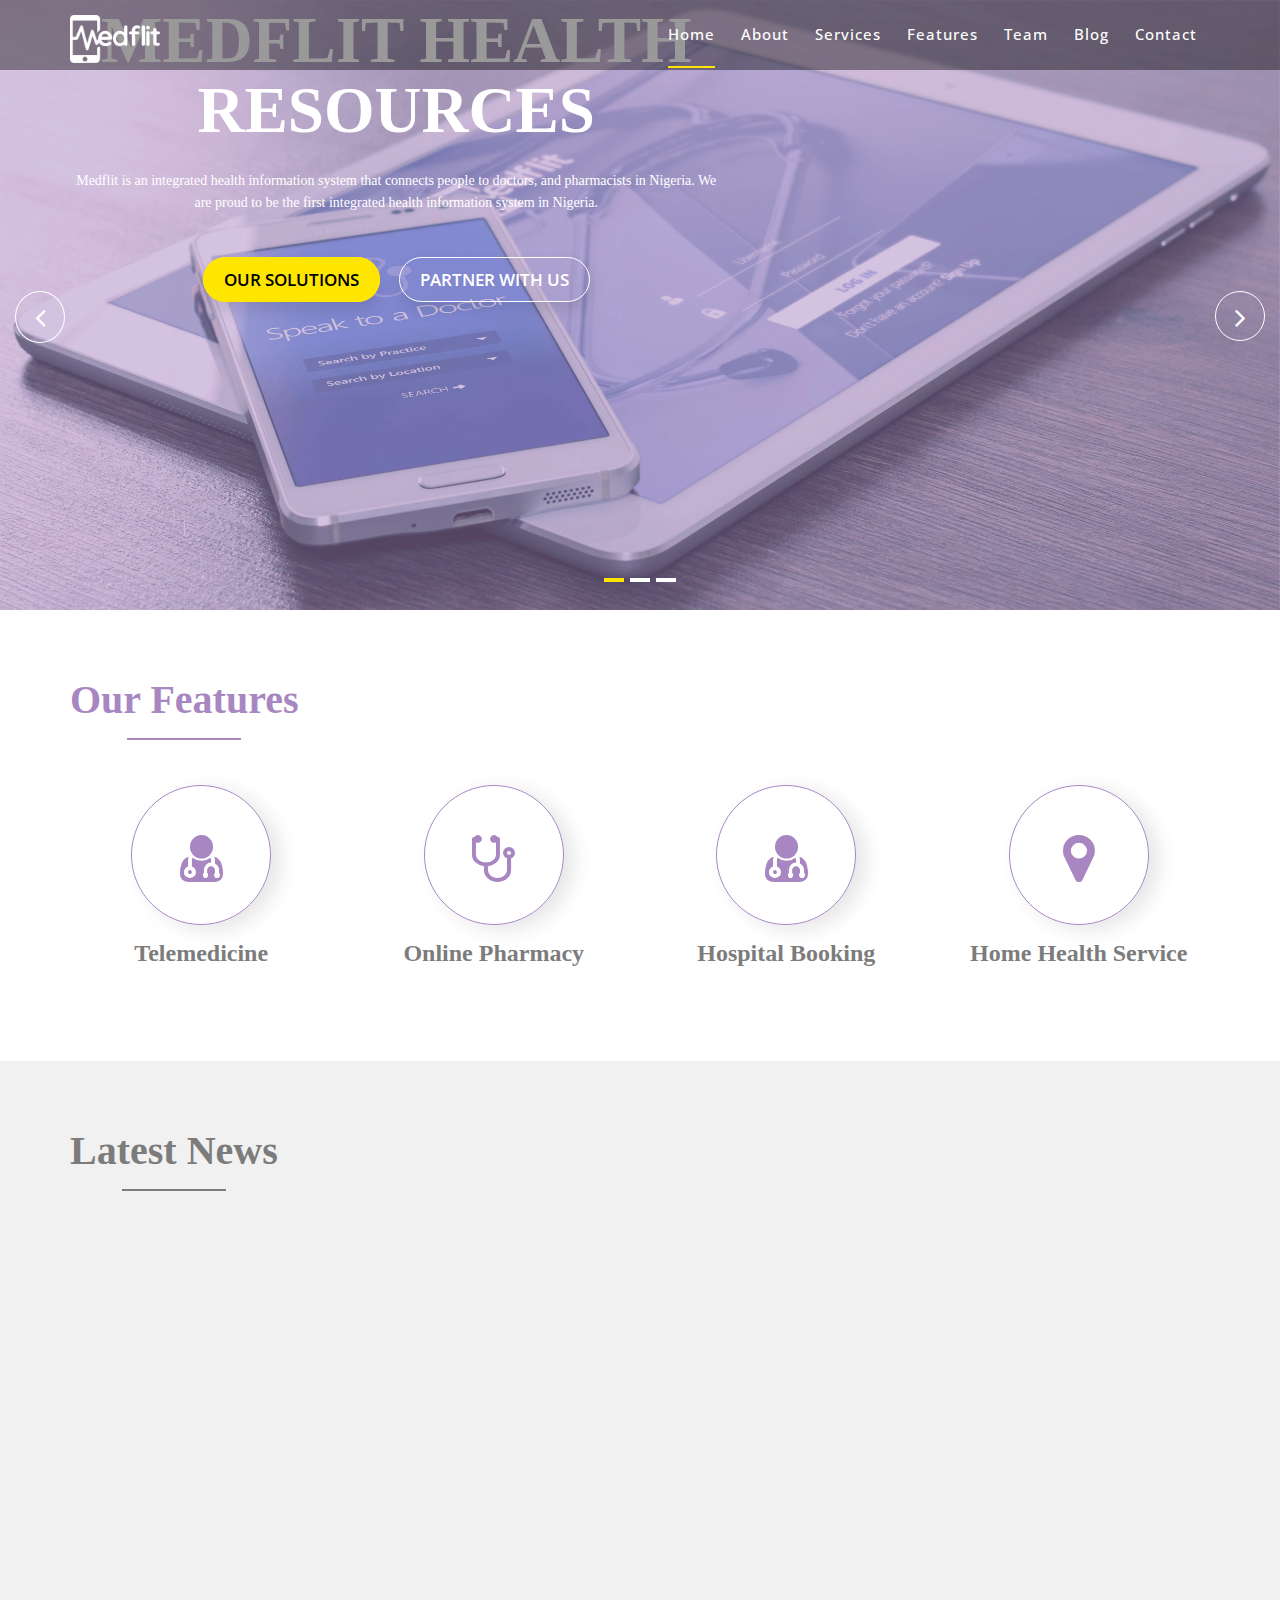
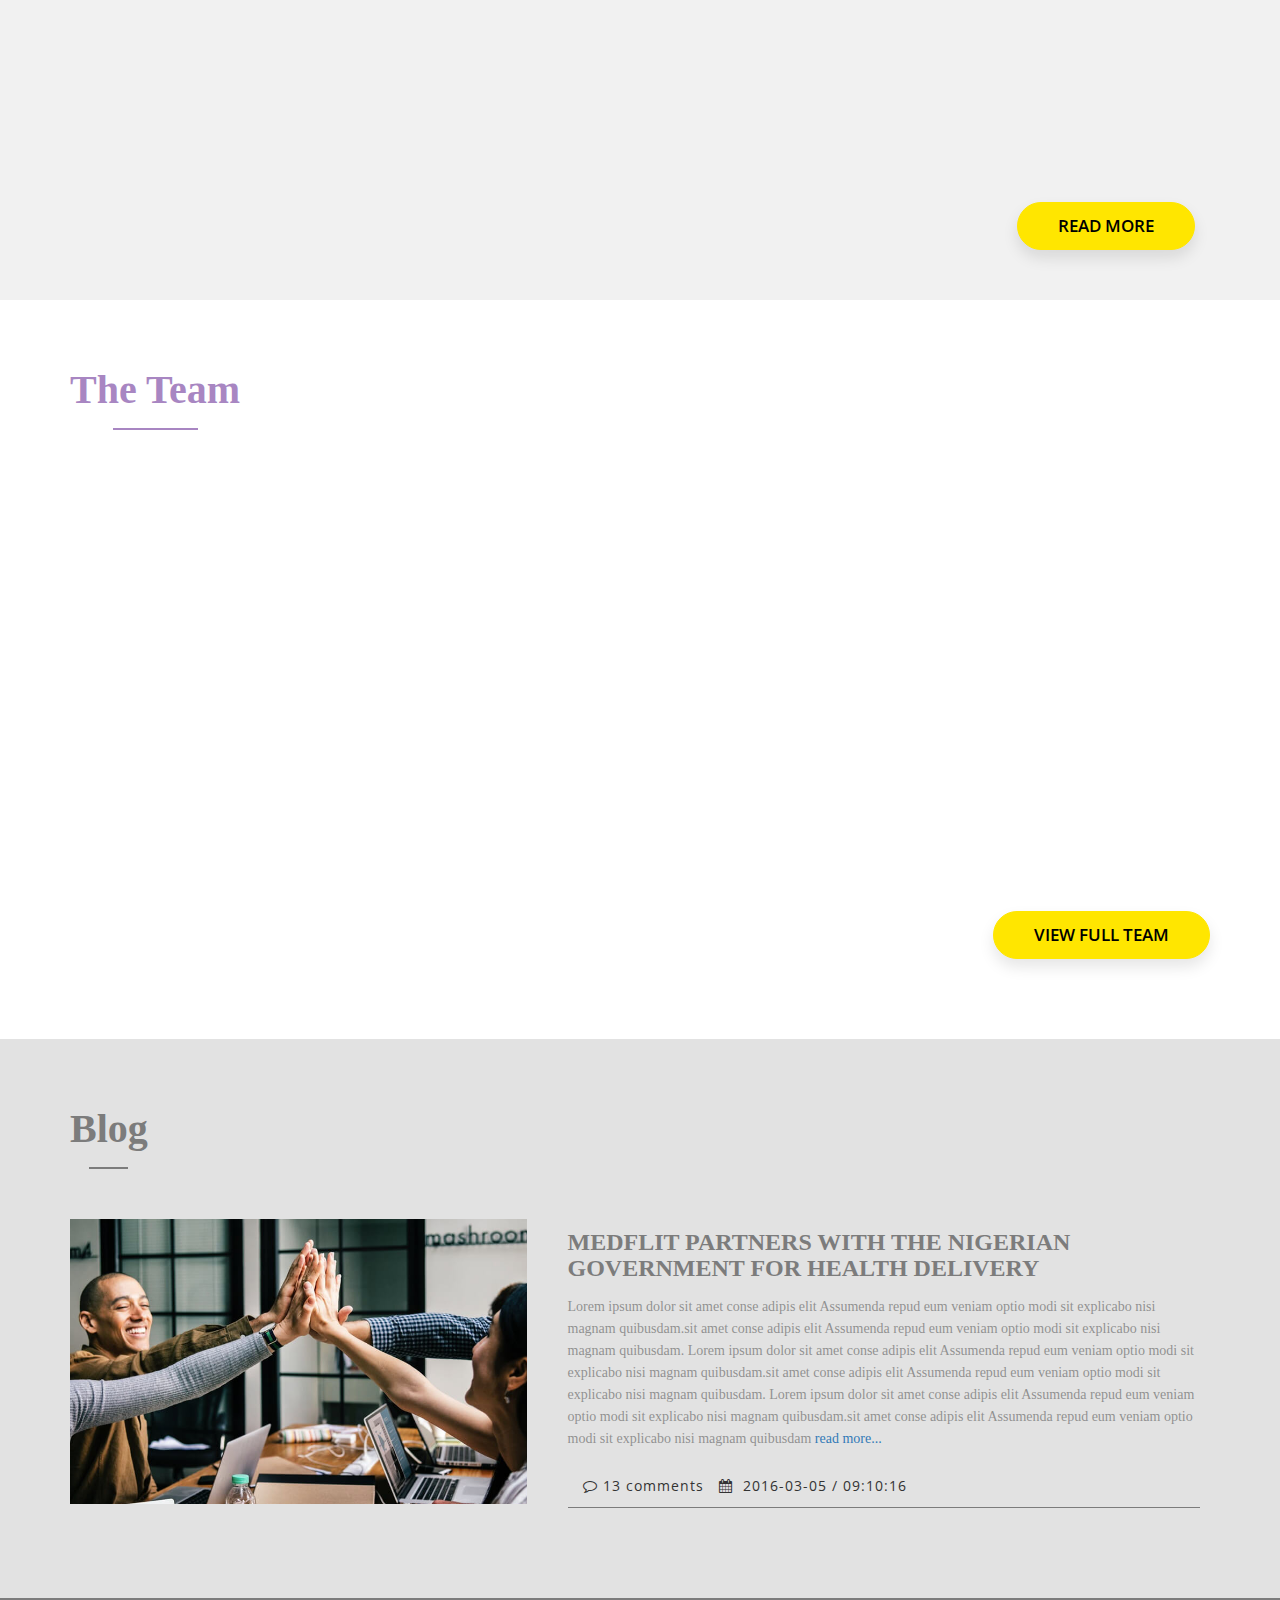
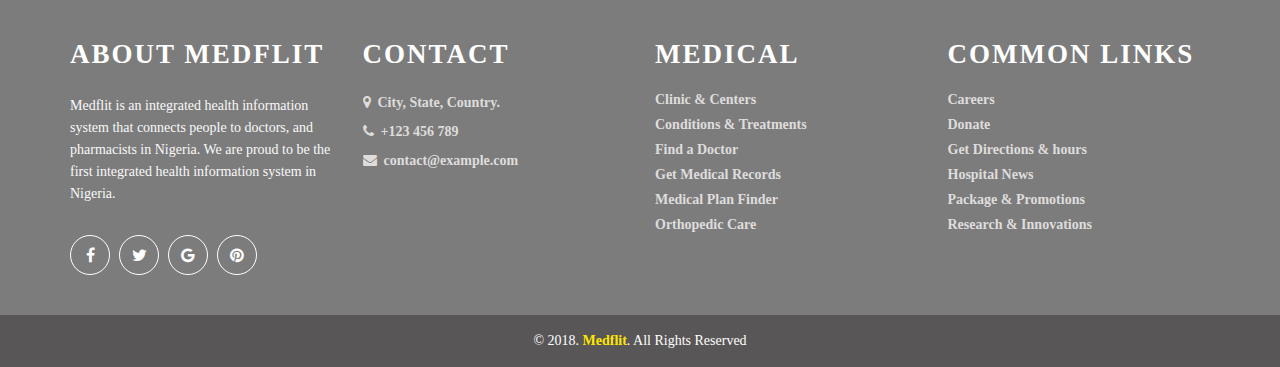
==== commit bd04753c: "created team page and some minor fixes" ====
--- a/index.html
+++ b/index.html
@@ -74,7 +74,7 @@
               <div class="collapse navbar-collapse main-menu bs-example-navbar-collapse-1" id="navbar-example">
                 <ul class="nav navbar-nav navbar-right">
                   <li class="active">
-                    <a class="page-scroll" href="#home">Home</a>
+                    <a class="page-scroll" href="index.html">Home</a>
                   </li>
                   <li>
                     <a class="page-scroll" href="#about">About</a>
@@ -83,10 +83,10 @@
                     <a class="page-scroll" href="#services">Services</a>
                   </li>
                   <li>
-                    <a class="page-scroll" href="#portfolio">Features</a>
+                    <a class="page-scroll" href="#features">Features</a>
                   </li>
                   <li>
-                    <a class="page-scroll" href="#team">Team</a>
+                    <a class="page-scroll" href="team.html">Team</a>
                   </li>
                   <li>
                     <a class="page-scroll" href="#blog">Blog</a>
@@ -224,7 +224,7 @@
                   </div>
                 </div>
               </div>
-              <h4>Talk to a Doctor</h4>
+              <h4>Telemedicine</h4>
               <!-- end about-details -->
             </div>
           </div>
@@ -239,7 +239,7 @@
                   </div>
                 </div>
               </div>
-              <h4>Online Prescription</h4>
+              <h4>Online Pharmacy</h4>
               <!-- end about-details -->
             </div>
           </div>
@@ -255,7 +255,7 @@
                   </div>
                 </div>
               </div>
-              <h4>Medical Records</h4>
+              <h4>Hospital Booking</h4>
               <!-- end about-details -->
             </div>
           </div>
@@ -271,75 +271,7 @@
                   </div>
                 </div>
               </div>
-              <h4>Find Pharmacy Online</h4>
-              <!-- end about-details -->
-            </div>
-          </div>
-          <!-- End Left services -->
-          <div class="col-md-3 col-sm-3 col-xs-6">
-            <!-- end col-md-4 -->
-            <div class=" about-move">
-              <div class="services-details">
-                <div class="single-services wow slideInLeft" data-wow-duration="2s" data-wow-delay=".2s">
-                  <div class="services-icon-container">
-                    <a class="services-icon" href="#">
-											<i class="fa fa-plus "></i>
-                    </a>
-                    </div>
-                  </div>
-                </div>
-              <h4>Health Screening</h4>
-              <!-- end about-details -->
-            </div>
-          </div>
-          <!-- End Left services -->
-          <div class="col-md-3 col-sm-3 col-xs-6">
-            <!-- end col-md-4 -->
-            <div class=" about-move">
-              <div class="services-details">
-                <div class="single-services wow slideInLeft" data-wow-duration="2s" data-wow-delay=".2s">
-                  <div class="services-icon-container">
-                    <a class="services-icon" href="#">
-											<i class="fa fa-money "></i>
-                    </a>
-                  </div>
-                </div>
-              </div>
-              <h4>Easy Payment</h4>
-              <!-- end about-details -->
-            </div>
-          </div>
-
-          <div class="col-md-3 col-sm-3 col-xs-6">
-            <!-- end col-md-4 -->
-            <div class=" about-move">
-              <div class="services-details">
-                <div class="single-services wow slideInUp" data-wow-duration="2s" data-wow-delay=".2s">
-                  <div class="services-icon-container">
-                    <a class="services-icon" href="#">
-											<i class="fa fa-cc-visa "></i>
-                    </a>
-                  </div>
-                </div>
-              </div>
-              <h4>Affordable</h4>
-              <!-- end about-details -->
-            </div>
-          </div>
-
-          <div class="col-md-3 col-sm-3 col-xs-6">
-            <!-- end col-md-4 -->
-            <div class=" about-move">
-              <div class="services-details">
-                <div class="single-services wow slideInUp" data-wow-duration="2s" data-wow-delay=".2s">
-                  <div class="services-icon-container">
-                    <a class="services-icon" href="#">
-											<i class="fa fa-stethoscope "></i>
-                    </a>
-                  </div>
-                </div>
-              </div>
-              <h4>Powerful Technology</h4>
+              <h4>Home Health Service</h4>
               <!-- end about-details -->
             </div>
           </div>
@@ -608,6 +540,7 @@
           </div>
           <!-- End column -->
         </div>
+        <a class="ready-btn right-btn pull-right page-scroll" style="color:black;" href="team.html">VIEW FULL TEAM</a>
       </div>
     </div>
   </div>
--- a/css/style.css
+++ b/css/style.css
@@ -38,6 +38,7 @@
 
 html, body {
   height: 100%;
+  /* overflow-x:hidden; */
 }
 
 .floatleft {
@@ -220,6 +221,10 @@
 
 .area-padding-2 {
   padding: 70px 0px 50px;
+}
+
+.no-padding {
+  padding: none;
 }
 
 .padding-2 {
--- a/css/responsive.css
+++ b/css/responsive.css
@@ -122,7 +122,7 @@
 
   .header-area {
     height: 60px !important;
-    background: #000;
+    background: rgba(0, 0, 0, 0.598);
   }
   .navbar-header a.navbar-brand, .stick .navbar-header a.navbar-brand {
     display: inline-block;
@@ -133,7 +133,7 @@
     padding: 15px 0;
   }
   .nav.navbar-nav.navbar-right, .stick .nav.navbar-nav.navbar-right {
-    background-color: #252525;
+    background-color: rgba(0, 0, 0, 0.598);
     padding: 0;
     margin-top: 0;
   }
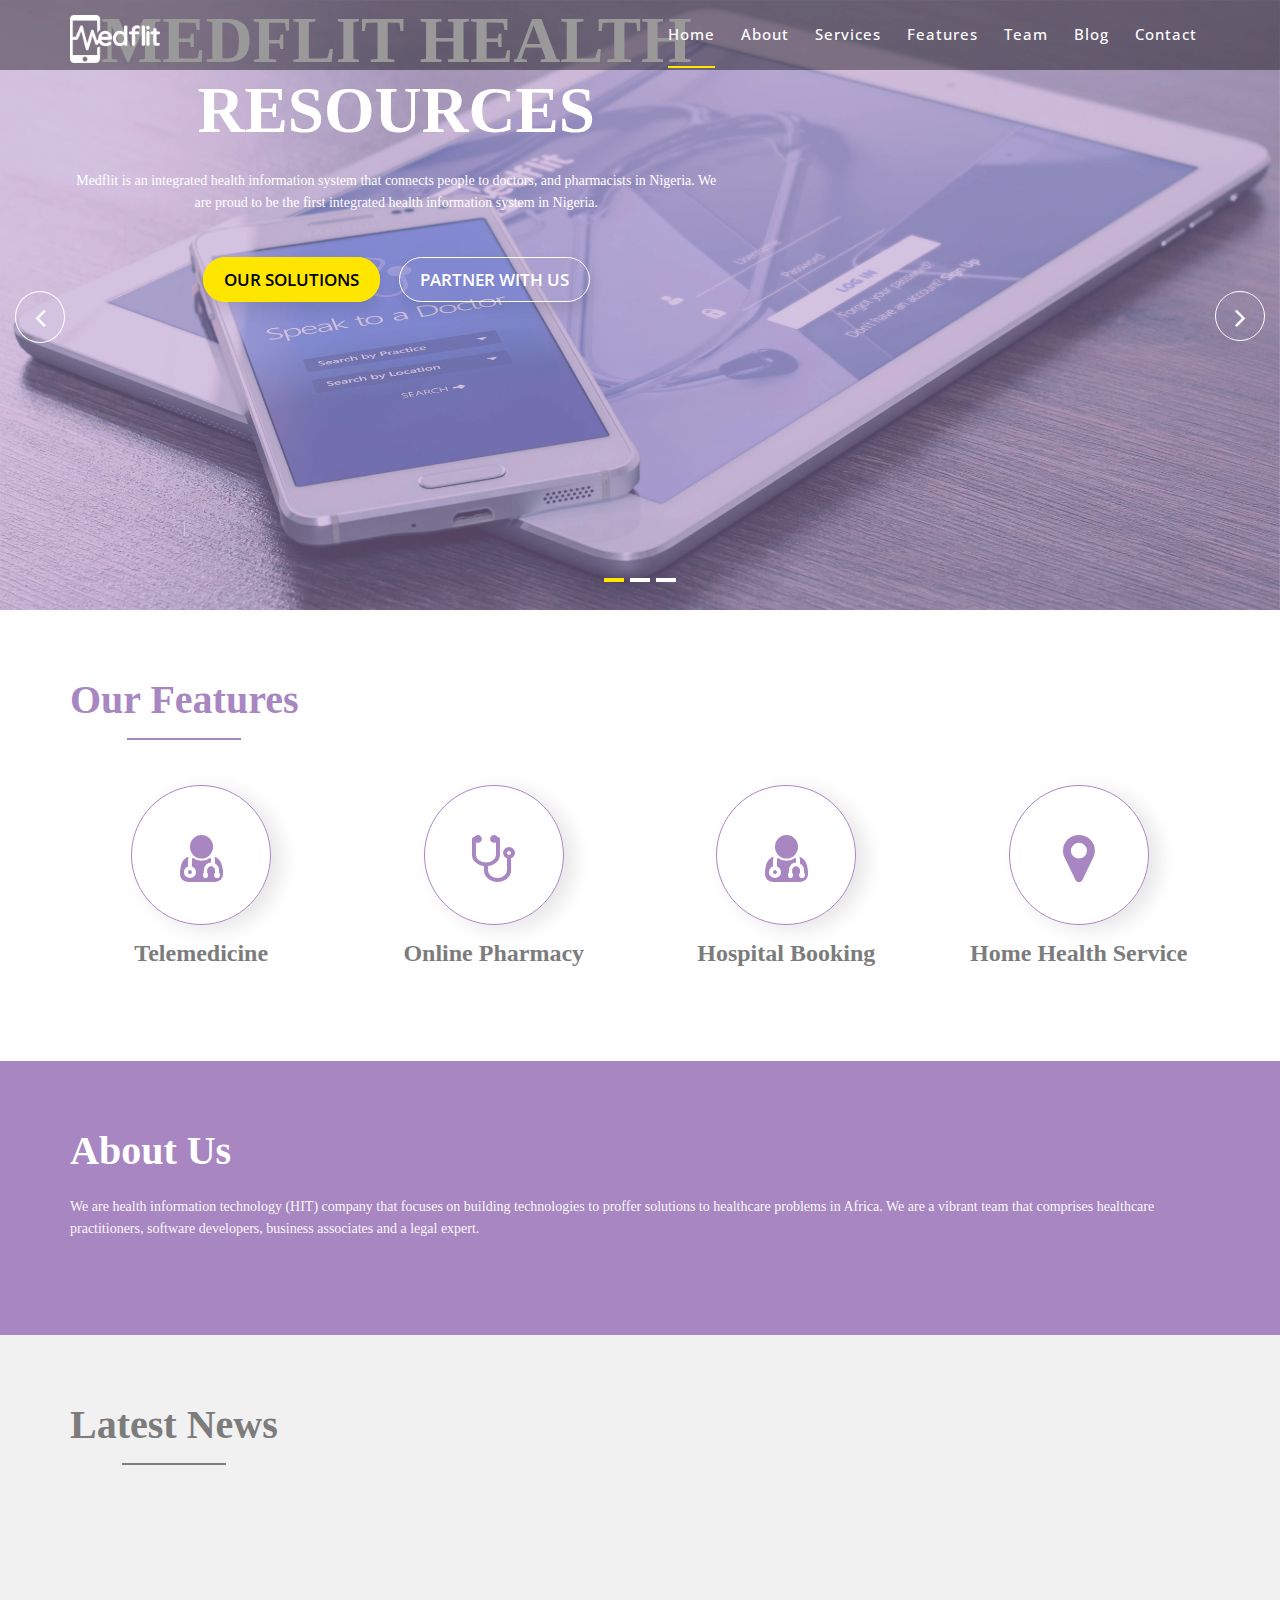
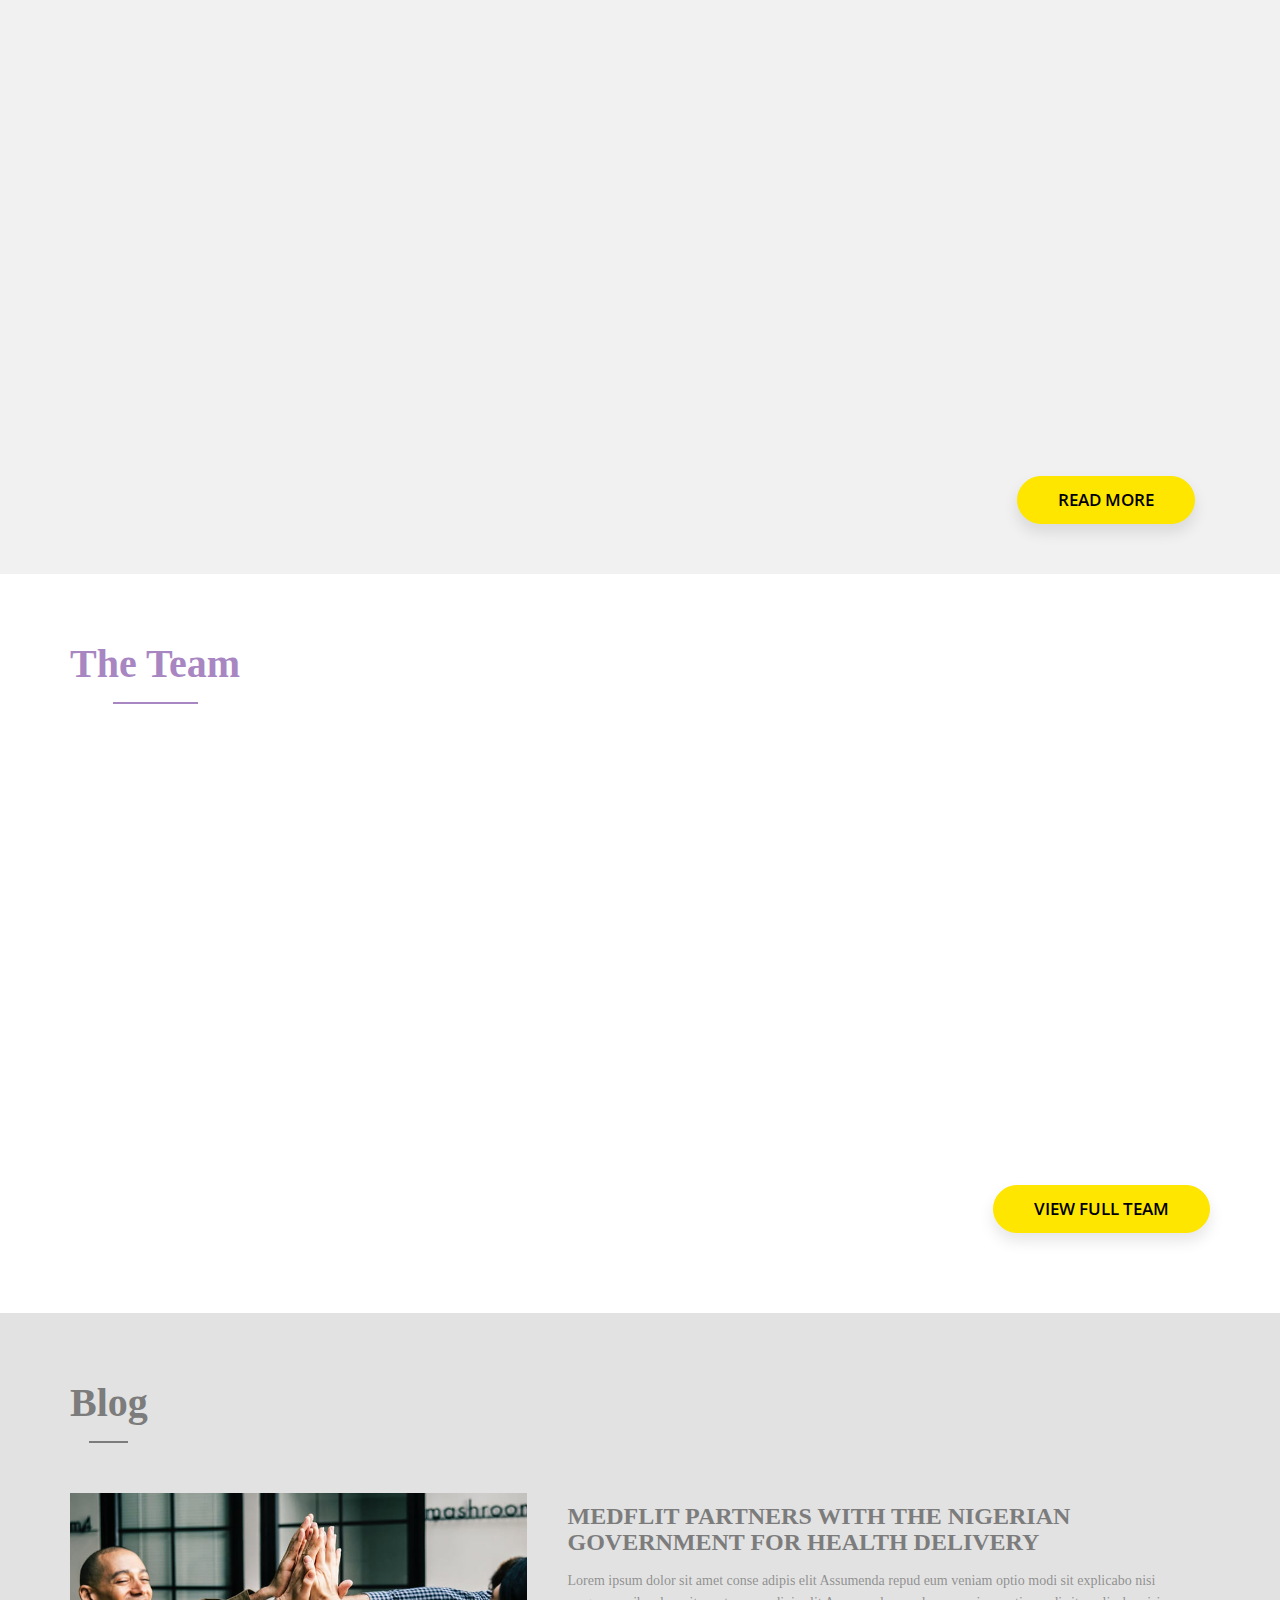
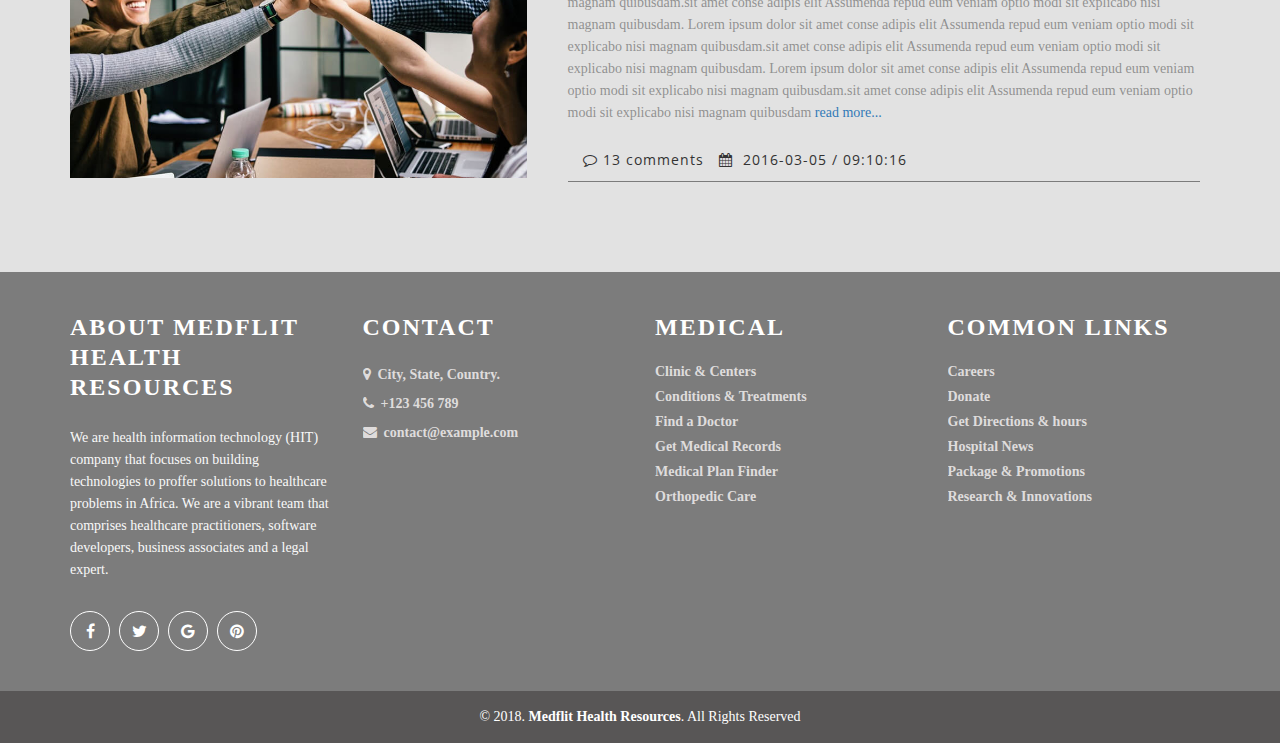
==== commit ee7dd239: "some works done" ====
--- a/index.html
+++ b/index.html
@@ -33,13 +33,6 @@
 
   <!-- Responsive Stylesheet File -->
   <link href="css/responsive.css" rel="stylesheet">
-
-  <!-- =======================================================
-    Theme Name: eBusiness
-    Theme URL: https://bootstrapmade.com/ebusiness-bootstrap-corporate-template/
-    Author: BootstrapMade.com
-    License: https://bootstrapmade.com/license/
-  ======================================================= -->
 </head>
 
 <body data-spy="scroll" data-target="#navbar-example">
@@ -80,7 +73,7 @@
                     <a class="page-scroll" href="#about">About</a>
                   </li>
                   <li>
-                    <a class="page-scroll" href="#services">Services</a>
+                    <a class="page-scroll" href="#">Services</a>
                   </li>
                   <li>
                     <a class="page-scroll" href="#features">Features</a>
@@ -89,10 +82,10 @@
                     <a class="page-scroll" href="team.html">Team</a>
                   </li>
                   <li>
-                    <a class="page-scroll" href="#blog">Blog</a>
+                    <a class="page-scroll" href="blog.html">Blog</a>
                   </li>
                   <li>
-                    <a class="page-scroll" href="#contact">Contact</a>
+                    <a class="page-scroll" href="contact.html">Contact</a>
                   </li>
                 </ul>
               </div>
@@ -200,8 +193,8 @@
   </div>
   <!-- End Slider Area -->
 
-  <!-- Start Service area -->
-  <div id="services" class="services-area area-padding">
+  <!-- Start Features area -->
+  <div id="features" class="services-area area-padding">
     <div class="container">
       <div class="row">
         <div class="col-md-12 col-sm-12 col-xs-12">
@@ -279,9 +272,27 @@
       </div>
     </div>
   </div>
-  <!-- End Service area -->
-
-  <!-- Start Wellcome Area -->
+  <!-- End Features area -->
+
+  <div id="about" class="services-area area-padding" style="background: #A886C2;">
+    <div class="container">
+      <div class="row">
+        <div class="col-md-12 col-sm-12 col-xs-12">
+          <div class="section-headline services-head pull-left">
+            <h2 style="color: #fff;">About Us</h2>
+          </div>
+        </div>
+      </div>
+      <div class="row">
+        <div class="col-md-12">
+          <p style="color: #f9f9f9;">We are health information technology (HIT) company that focuses on building technologies to proffer solutions to healthcare problems in Africa. We are a vibrant team that comprises healthcare practitioners, software developers, business associates and a legal expert. </p>
+        </div>
+      </div>
+    </div>
+  </div>
+  
+
+  <!-- Start Latest News Area -->
   <div class="wellcome-area">
     <div class="well-bg">
       <div class="test-overly"></div>
@@ -300,9 +311,9 @@
           <div class="col-md-4 col-sm-4 col-xs-12">
             <div class="single-blog blog-container wow slideInDown">
               <div class="single-blog-img">
-                <a href="blog.html">
-                    <img src="img/blog/1.jpg" alt="" class="blog-image">
-                  </a>
+                <a href="latest-news.html#NGO">
+                  <img src="img/blog/1.jpg" alt="" class="blog-image">
+                </a>
               </div>
               <div class="blog-meta">
                 <span class="comments-type">
@@ -315,11 +326,12 @@
               </div>
               <div class="blog-text">
                 <h4 class="text-center">
-                    <a href="blog.html">MEDFLIT LAUNCHES AFRICA’S BIGGEST
-                        TELEMEDICINE APPLICATION</a>
-                  </h4>
+                  <a href="latest-news.html#NGO">Medflit Health Resources Partners With Other Three NGOs</a>
+                </h4>
                 <p>
-                  Lorem ipsum dolor sit amet conse adipis elit Assumenda repud eum veniam optio modi sit explicabo nisi magnam quibusdam.sit amet conse adipis elit Assumenda repud eum veniam optio modi sit explicabo nisi magnam quibusdam <span><a href="#">read more...</a></span>
+                    Medflit Health Resources will be partnering with three NGOs in Plateau State to provide free
+                    health care in IDP camps within the country. These NGOs: Afrifoundation, Intergender
+                    Development Centre and the Emancipation Centre for Crisis <span><a href="latest-news.html#NGO">read more...</a></span>
                 </p>
               </div>
             </div>
@@ -393,7 +405,7 @@
       </div>
     </div>
   </div>
-  <!-- End Wellcome Area -->
+  <!-- End Latest News Area -->
 
   <!-- Start team Area -->
   <div id="team" class="our-team-area area-padding">
@@ -596,14 +608,8 @@
           <div class="col-md-3 col-sm-3 col-xs-12">
             <div class="footer-content">
               <div class="footer-head">
-                <h3>ABOUT MEDFLIT</h3>
-
-                <p>Medflit is an integrated 
-                    health information system that 
-                    connects
-                    people to doctors, 
-                    and pharmacists in Nigeria. We are proud to
-                    be the first integrated health information system in Nigeria.</p>
+                <h5>ABOUT MEDFLIT HEALTH RESOURCES</h5>
+                <p>We are health information technology (HIT) company that focuses on building technologies to proffer solutions to healthcare problems in Africa. We are a vibrant team that comprises healthcare practitioners, software developers, business associates and a legal expert. </p>
                 <div class="footer-icons">
                   <ul>
                     <li>
@@ -627,7 +633,7 @@
           <div class="col-md-3 col-sm-3 col-xs-12">
             <div class="footer-content">
               <div class="footer-head">
-                <h3>CONTACT</h3>
+                <h5>CONTACT</h5>
                 <div class="footer-contacts">
                     <p><i class="fa fa-map-marker"></i> &nbsp;City, State, Country.</p>
                   <p><i class="fa fa-phone"></i>&nbsp; +123 456 789</p>
@@ -640,7 +646,7 @@
           <div class="col-md-3 col-sm-3 col-xs-12">
             <div class="footer-content">
               <div class="footer-head">
-                <h3>MEDICAL</h3>
+                <h5>MEDICAL</h5>
                 <div class="footer-contacts">
                   <p>Clinic & Centers</p>
                   <p>Conditions & Treatments</p>
@@ -656,9 +662,9 @@
           <div class="col-md-3 col-sm-3 col-xs-12">
             <div class="footer-content">
               <div class="footer-head">
-                <h3>COMMON LINKS</h3>
+                <h5>COMMON LINKS</h5>
                 <div class="footer-contacts">
-                  <p>Careers</p>
+                  <p><a href="careers.html">Careers</a></p>
                   <p>Donate</p>
                   <p>Get Directions & hours</p>
                   <p>Hospital News</p>
@@ -677,7 +683,7 @@
           <div class="col-md-12 col-sm-12 col-xs-12">
             <div class="copyright text-center">
               <p>
-                &copy; 2018. <a href="https://medflit.com"><strong>Medflit</strong></a>. All Rights Reserved
+                &copy; 2018. <a href="https://medflit.com"><strong>Medflit Health Resources</strong></a>. All Rights Reserved
               </p>
             </div>
           </div>
--- a/css/style.css
+++ b/css/style.css
@@ -385,7 +385,7 @@
 /*--------------------------------*/
 
 .header-area.stick {
-  background-color: rgba(0, 0, 0, 1);
+  background-color: #A886C2;
   height: 70px;
   position: fixed;
   top: 0;
@@ -1860,14 +1860,15 @@
   text-transform: uppercase;
 }
 
-.footer-head h3 {
-  color: #fff;
-  font-size: 27px;
+.footer-head h5 {
+  color: #fff;
+  font-size: 24px;
   letter-spacing: 2px;
   padding-bottom: 10px;
   text-transform: uppercase;
   font-family: 'Bebas Neue';
   font-weight: bold;
+  line-height: 30px;
 }
 
 .footer-logo {
@@ -1918,6 +1919,14 @@
   color: #dfdcdc;
   font-weight: 700;
   line-height: 10px;
+}
+
+.footer-contacts p a {
+  color: #dfdcdc;
+}
+
+.footer-contacts p a:hover {
+  color: #FFE600;
 }
 
 .popular-tag ul li {
@@ -1972,6 +1981,10 @@
 }
 
 .copyright a, .credits a {
+  color: #fff;
+}
+
+.copyright a:hover, .credits a:hover {
   color: #FFE600;
 }
 
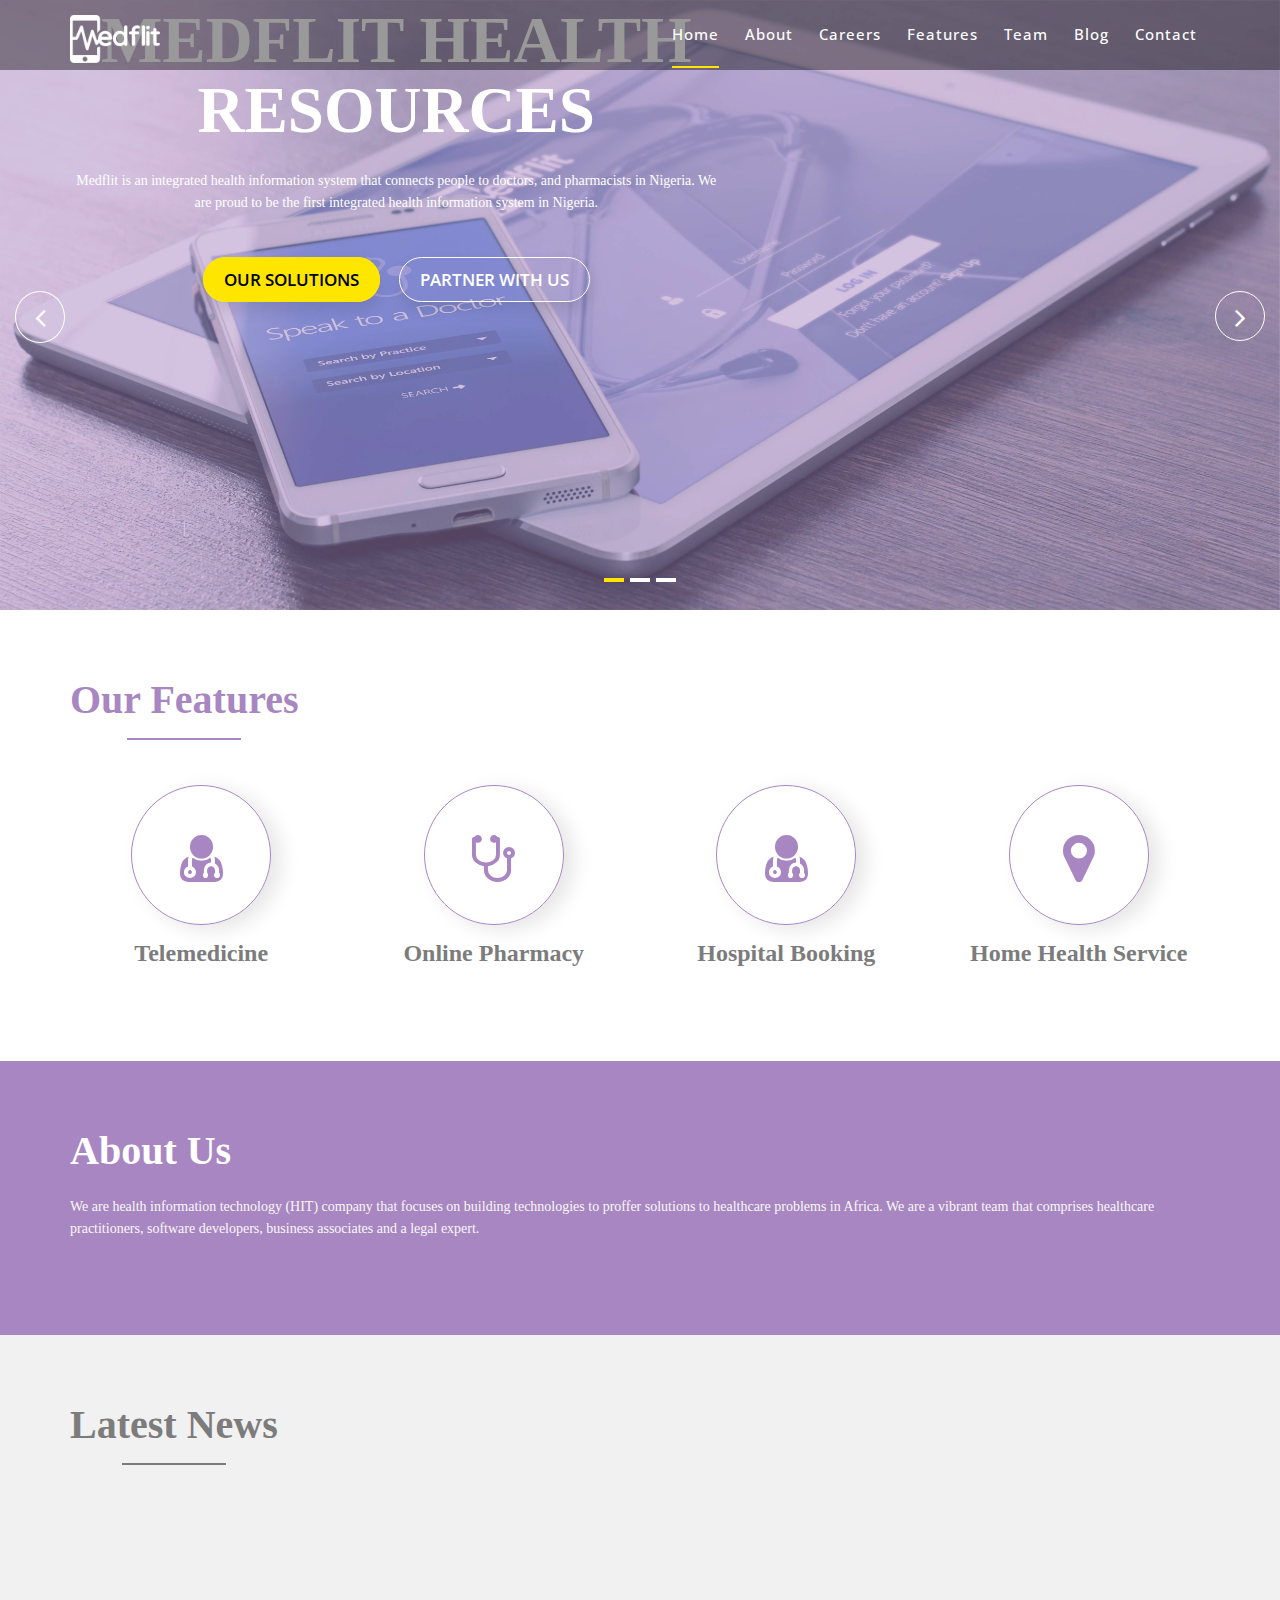
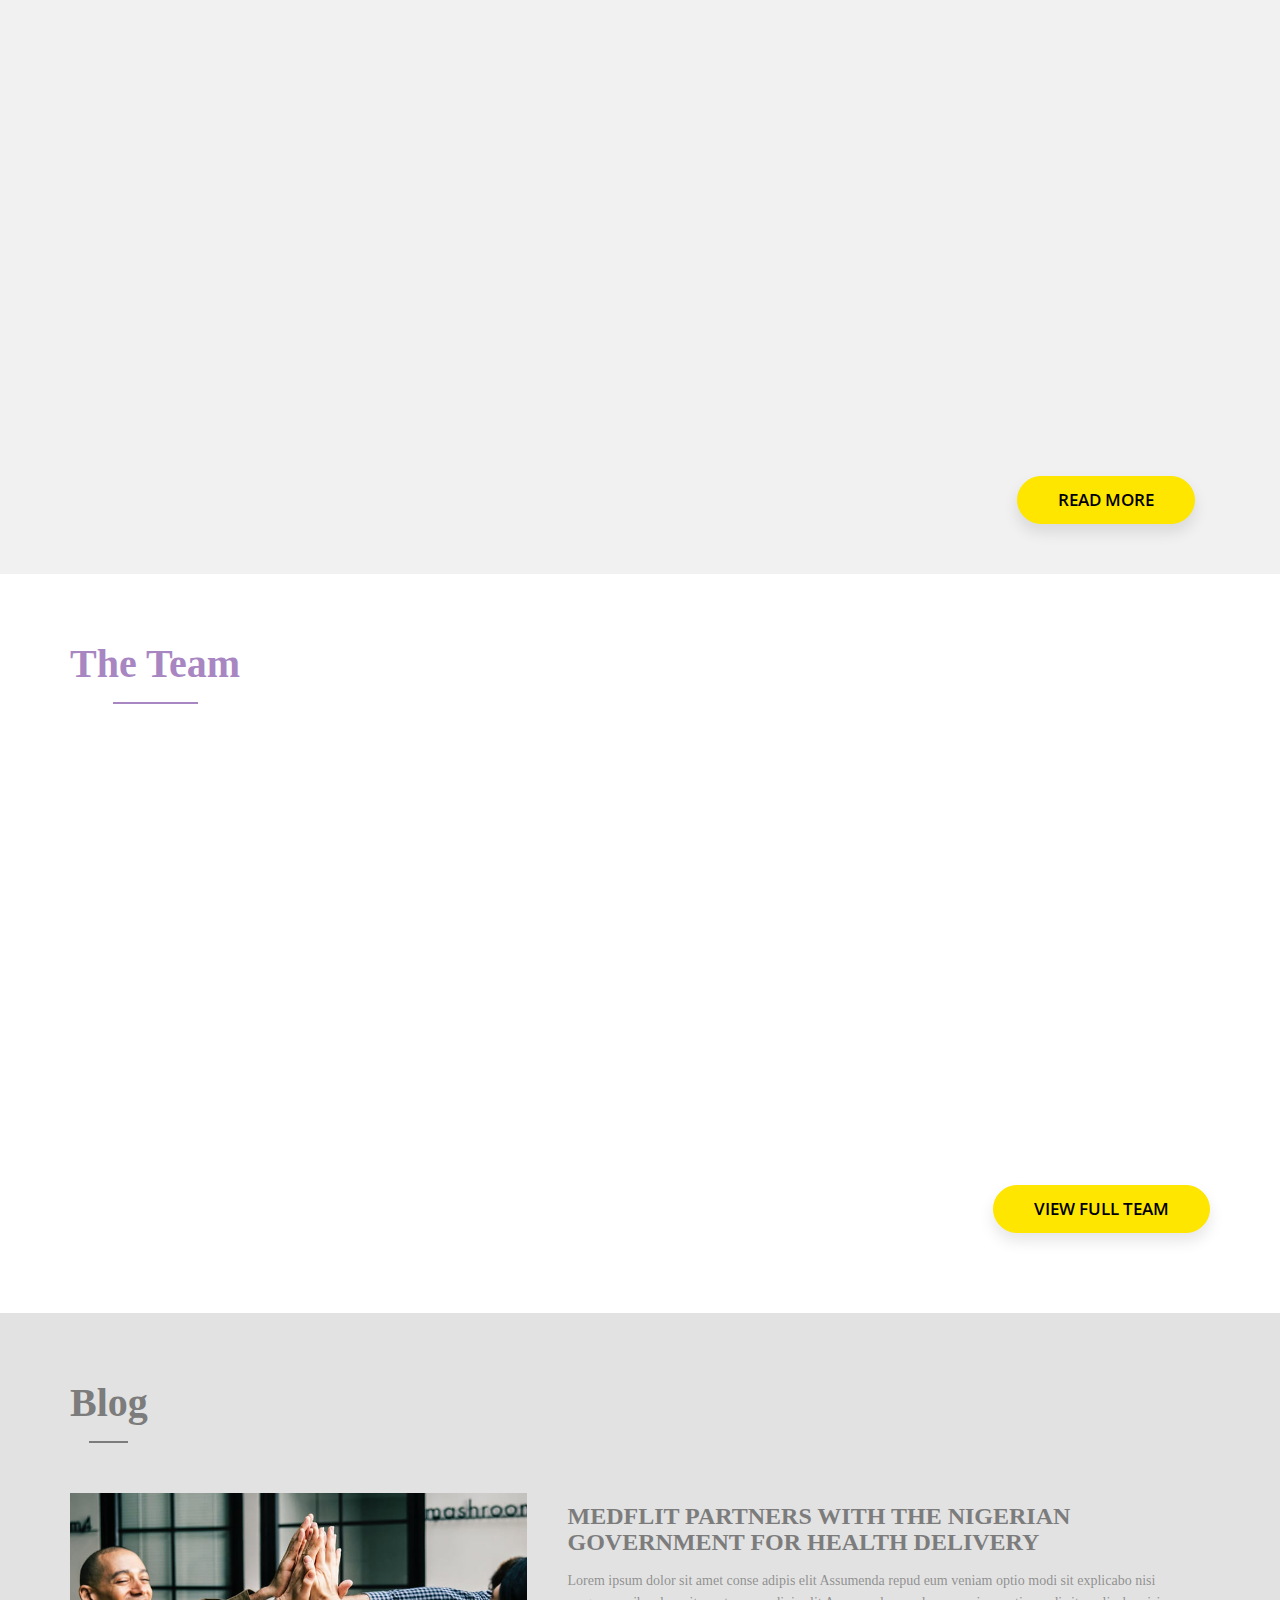
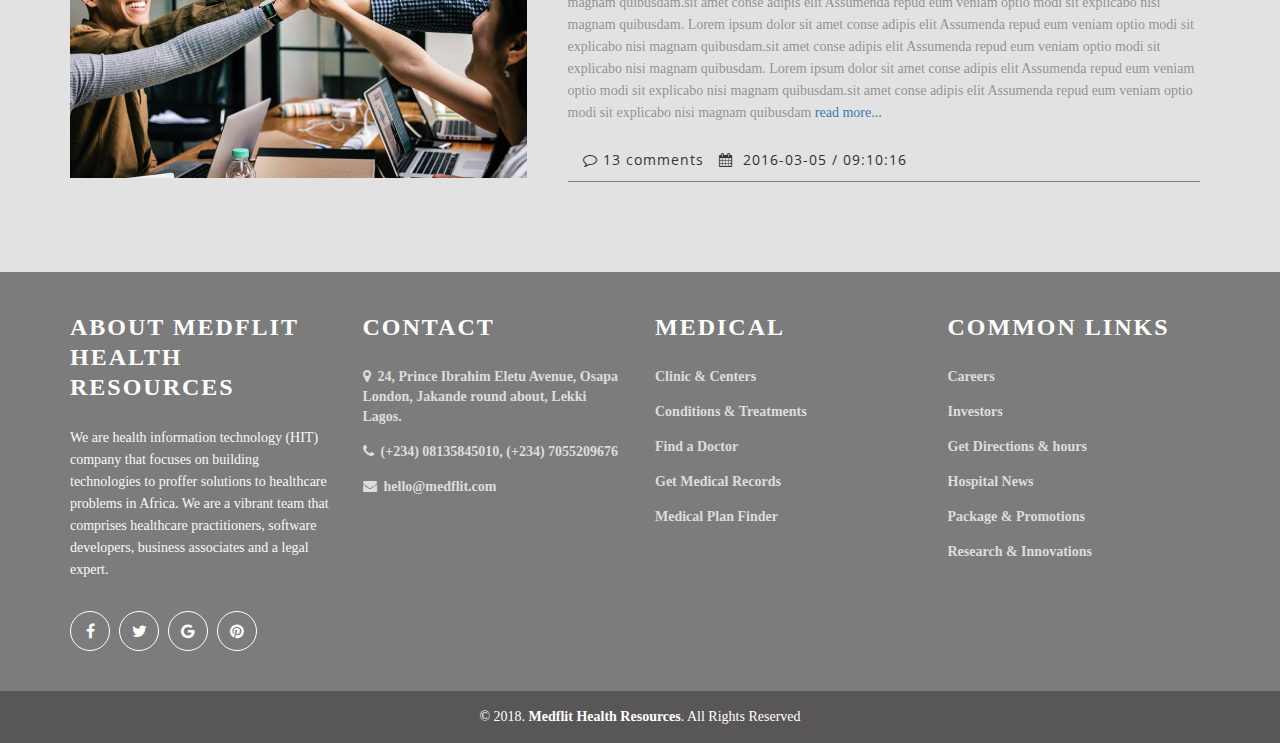
==== commit 5e19e3a1: "worked on multiple pages" ====
--- a/index.html
+++ b/index.html
@@ -73,7 +73,7 @@
                     <a class="page-scroll" href="#about">About</a>
                   </li>
                   <li>
-                    <a class="page-scroll" href="#">Services</a>
+                    <a class="page-scroll" href="careers.html">Careers</a>
                   </li>
                   <li>
                     <a class="page-scroll" href="#features">Features</a>
@@ -127,8 +127,8 @@
                 </div>
                 <!-- layer 3 -->
                 <div class="layer-1-3 wow slideInUp" data-wow-duration="2s" data-wow-delay=".2s">
-                  <a class="ready-btn right-btn page-scroll" style="color:black;" href="#services">OUR SOLUTIONS</a>
-                  <a class="ready-btn page-scroll" href="#about">PARTNER WITH US</a>
+                  <a class="ready-btn right-btn page-scroll" style="color:black;" href="https://medflit.com">OUR SOLUTIONS</a>
+                  <a class="ready-btn page-scroll" href="partner-with-us.html">PARTNER WITH US</a>
                 </div>
               </div>
             </div>
@@ -602,94 +602,94 @@
 
   <!-- Start Footer bottom Area -->
   <footer>
-    <div class="footer-area">
-      <div class="container">
-        <div class="row">
-          <div class="col-md-3 col-sm-3 col-xs-12">
-            <div class="footer-content">
-              <div class="footer-head">
-                <h5>ABOUT MEDFLIT HEALTH RESOURCES</h5>
-                <p>We are health information technology (HIT) company that focuses on building technologies to proffer solutions to healthcare problems in Africa. We are a vibrant team that comprises healthcare practitioners, software developers, business associates and a legal expert. </p>
-                <div class="footer-icons">
-                  <ul>
-                    <li>
-                      <a href="#"><i class="fa fa-facebook"></i></a>
-                    </li>
-                    <li>
-                      <a href="#"><i class="fa fa-twitter"></i></a>
-                    </li>
-                    <li>
-                      <a href="#"><i class="fa fa-google"></i></a>
-                    </li>
-                    <li>
-                      <a href="#"><i class="fa fa-pinterest"></i></a>
-                    </li>
-                  </ul>
-                </div>
-              </div>
-            </div>
-          </div>
-          <!-- end single footer -->
-          <div class="col-md-3 col-sm-3 col-xs-12">
-            <div class="footer-content">
-              <div class="footer-head">
-                <h5>CONTACT</h5>
-                <div class="footer-contacts">
-                    <p><i class="fa fa-map-marker"></i> &nbsp;City, State, Country.</p>
-                  <p><i class="fa fa-phone"></i>&nbsp; +123 456 789</p>
-                  <p><i class="fa fa-envelope"></i> &nbsp;contact@example.com</p>
-                </div>
-              </div>
-            </div>
-          </div>
-
-          <div class="col-md-3 col-sm-3 col-xs-12">
-            <div class="footer-content">
-              <div class="footer-head">
-                <h5>MEDICAL</h5>
-                <div class="footer-contacts">
-                  <p>Clinic & Centers</p>
-                  <p>Conditions & Treatments</p>
-                  <p>Find a Doctor</p>
-                  <p>Get Medical Records</p>
-                  <p>Medical Plan Finder</p>
-                  <p>Orthopedic Care</p>
-                </div>
-              </div>
-            </div>
-          </div>
-          <!-- end single footer -->
-          <div class="col-md-3 col-sm-3 col-xs-12">
-            <div class="footer-content">
-              <div class="footer-head">
-                <h5>COMMON LINKS</h5>
-                <div class="footer-contacts">
-                  <p><a href="careers.html">Careers</a></p>
-                  <p>Donate</p>
-                  <p>Get Directions & hours</p>
-                  <p>Hospital News</p>
-                  <p>Package & Promotions</p>
-                  <p>Research & Innovations</p>
-                </div>
-              </div>
-            </div>
-          </div>
-        </div>
-      </div>
-    </div>
-    <div class="footer-area-bottom">
-      <div class="container">
-        <div class="row">
-          <div class="col-md-12 col-sm-12 col-xs-12">
-            <div class="copyright text-center">
-              <p>
-                &copy; 2018. <a href="https://medflit.com"><strong>Medflit Health Resources</strong></a>. All Rights Reserved
-              </p>
-            </div>
-          </div>
-        </div>
-      </div>
-    </div>
+      <div class="footer-area">
+        <div class="container">
+          <div class="row">
+            <div class="col-md-3 col-sm-3 col-xs-12">
+              <div class="footer-content">
+                <div class="footer-head">
+                  <h5>ABOUT MEDFLIT HEALTH RESOURCES</h5>
+  
+                  <p>We are health information technology (HIT) company that focuses on building technologies to proffer solutions to healthcare problems in Africa. We are a vibrant team that comprises healthcare practitioners, software developers, business associates and a legal expert. </p>
+                  <div class="footer-icons">
+                    <ul>
+                      <li>
+                        <a href="#"><i class="fa fa-facebook"></i></a>
+                      </li>
+                      <li>
+                        <a href="#"><i class="fa fa-twitter"></i></a>
+                      </li>
+                      <li>
+                        <a href="#"><i class="fa fa-google"></i></a>
+                      </li>
+                      <li>
+                        <a href="#"><i class="fa fa-pinterest"></i></a>
+                      </li>
+                    </ul>
+                  </div>
+                </div>
+              </div>
+            </div>
+            <!-- end single footer -->
+            <div class="col-md-3 col-sm-3 col-xs-12">
+              <div class="footer-content">
+                <div class="footer-head">
+                  <h5>CONTACT</h5>
+                  <div class="footer-contacts">
+                      <p><i class="fa fa-map-marker"></i> &nbsp;24, Prince Ibrahim Eletu Avenue, Osapa London, Jakande round about, Lekki Lagos.</p>
+                    <p><i class="fa fa-phone"></i>&nbsp; (+234) 08135845010, (+234) 7055209676</p>
+                    <p><i class="fa fa-envelope"></i> &nbsp;<a href="mailto:hello@medflit.com">hello@medflit.com</a></p>
+                  </div>
+                </div>
+              </div>
+            </div>
+  
+            <div class="col-md-3 col-sm-3 col-xs-12">
+              <div class="footer-content">
+                <div class="footer-head">
+                  <h5>MEDICAL</h5>
+                  <div class="footer-contacts">
+                    <p><a href="https://medflit.com">Clinic & Centers</a></p>
+                    <p><a href="https://medflit.com/conditions/">Conditions & Treatments</a></p>
+                    <p><a href="https://app.medflit.com/?user_type=3">Find a Doctor</a></p>
+                    <p><a href="https://medflit.com">Get Medical Records</a></p>
+                    <p><a href="https://medflit.com">Medical Plan Finder</a></p>
+                  </div>
+                </div>
+              </div>
+            </div>
+            <!-- end single footer -->
+            <div class="col-md-3 col-sm-3 col-xs-12">
+              <div class="footer-content">
+                <div class="footer-head">
+                  <h5>COMMON LINKS</h5>
+                  <div class="footer-contacts">
+                    <p><a href="careers.html">Careers</a></p>
+                    <p><a href="#">Investors</a></p>
+                    <p><a href="https://www.google.com/maps?ll=6.442779,3.509403&z=15&t=m&hl=en-US&gl=NG&mapclient=embed&q=Prince+Ibrahim+Eletu+Ave+Lekki+Penninsula+II+Lekki">Get Directions & hours</a></p>
+                    <p><a href="latest-news.html">Hospital News</a></p>
+                    <p><a href="https://medflit.com/pharmacists/">Package & Promotions</a></p>
+                    <p><a href="blog.html">Research & Innovations</a></p>
+                  </div>
+                </div>
+              </div>
+            </div>
+          </div>
+        </div>
+      </div>
+      <div class="footer-area-bottom">
+        <div class="container">
+          <div class="row">
+            <div class="col-md-12 col-sm-12 col-xs-12">
+              <div class="copyright text-center">
+                <p>
+                  &copy; 2018. <a href="https://medflithealthresources.com"><strong>Medflit Health Resources</strong></a>. All Rights Reserved
+                </p>
+              </div>
+            </div>
+          </div>
+        </div>
+      </div>
   </footer>
 
   <a href="#" class="back-to-top"><i class="fa fa-chevron-up"></i></a>
--- a/css/style.css
+++ b/css/style.css
@@ -1918,7 +1918,7 @@
 .footer-contacts p {
   color: #dfdcdc;
   font-weight: 700;
-  line-height: 10px;
+  line-height: 20px;
 }
 
 .footer-contacts p a {
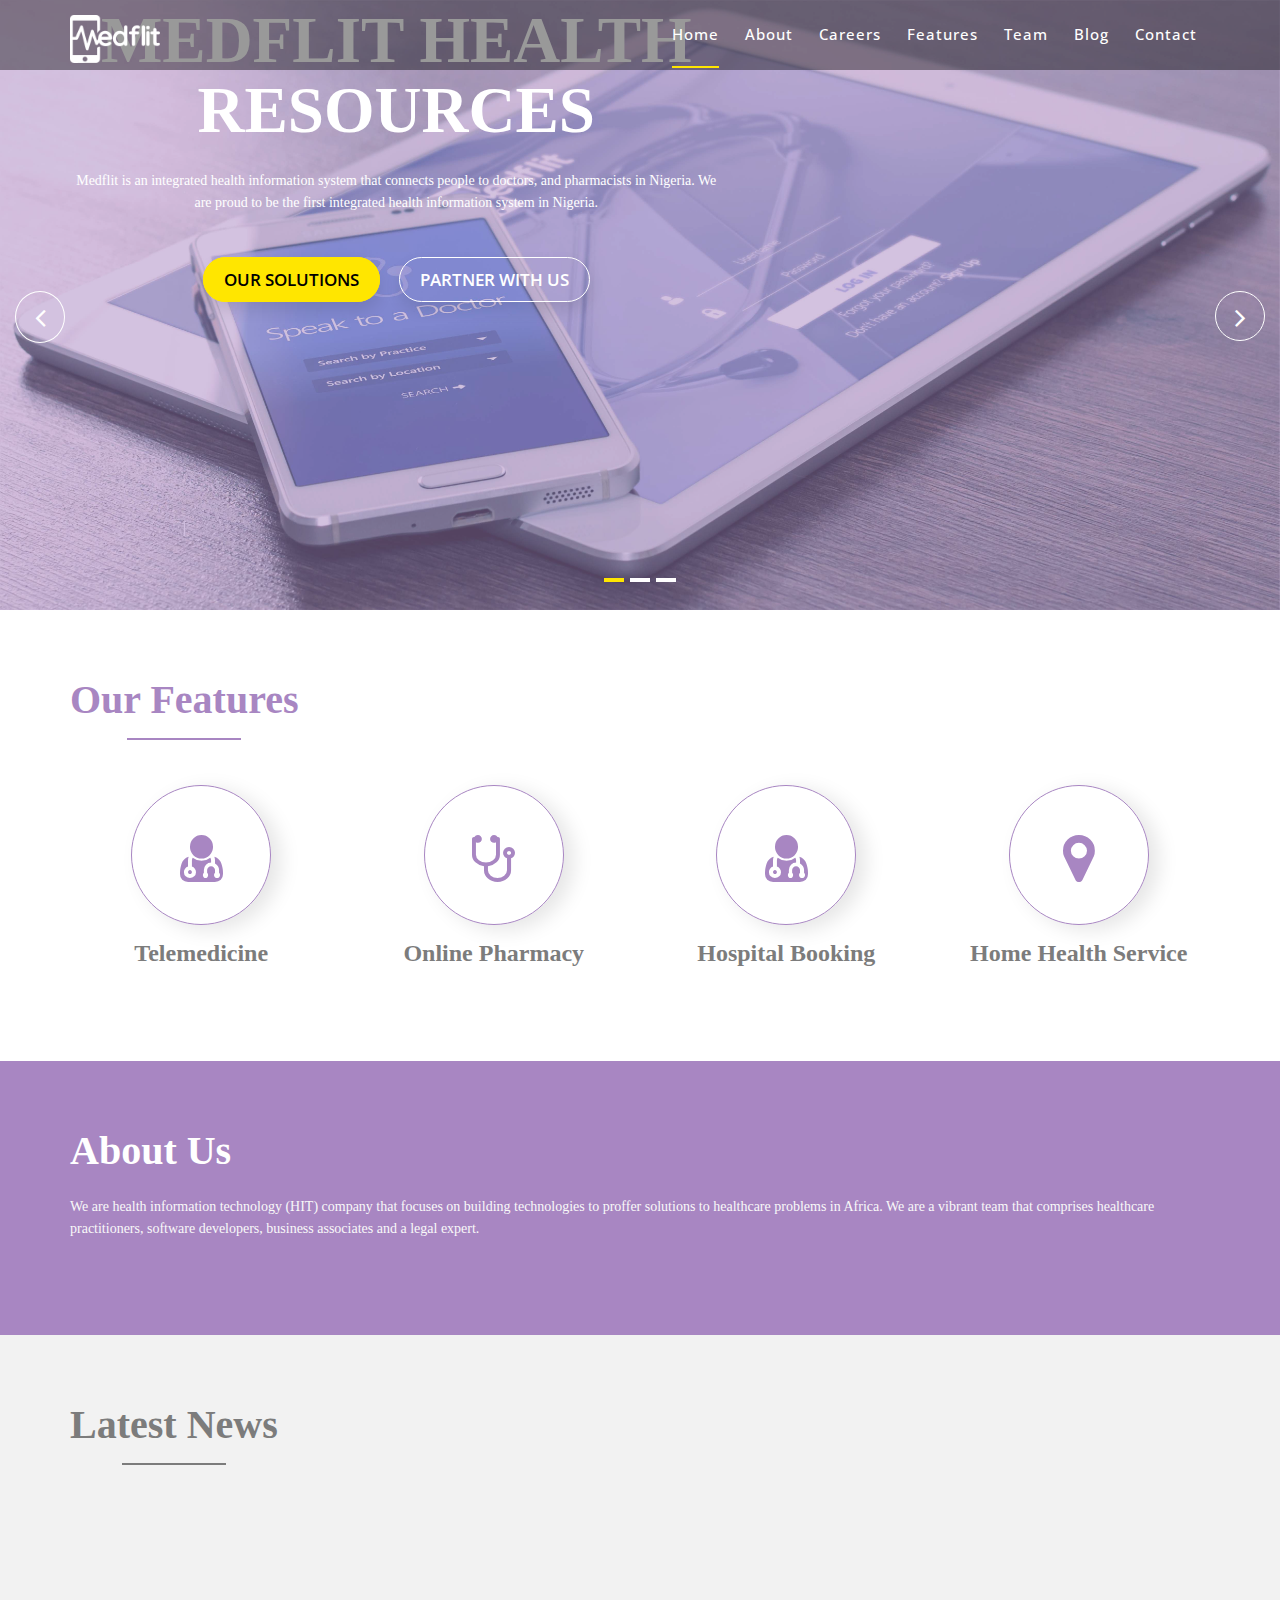
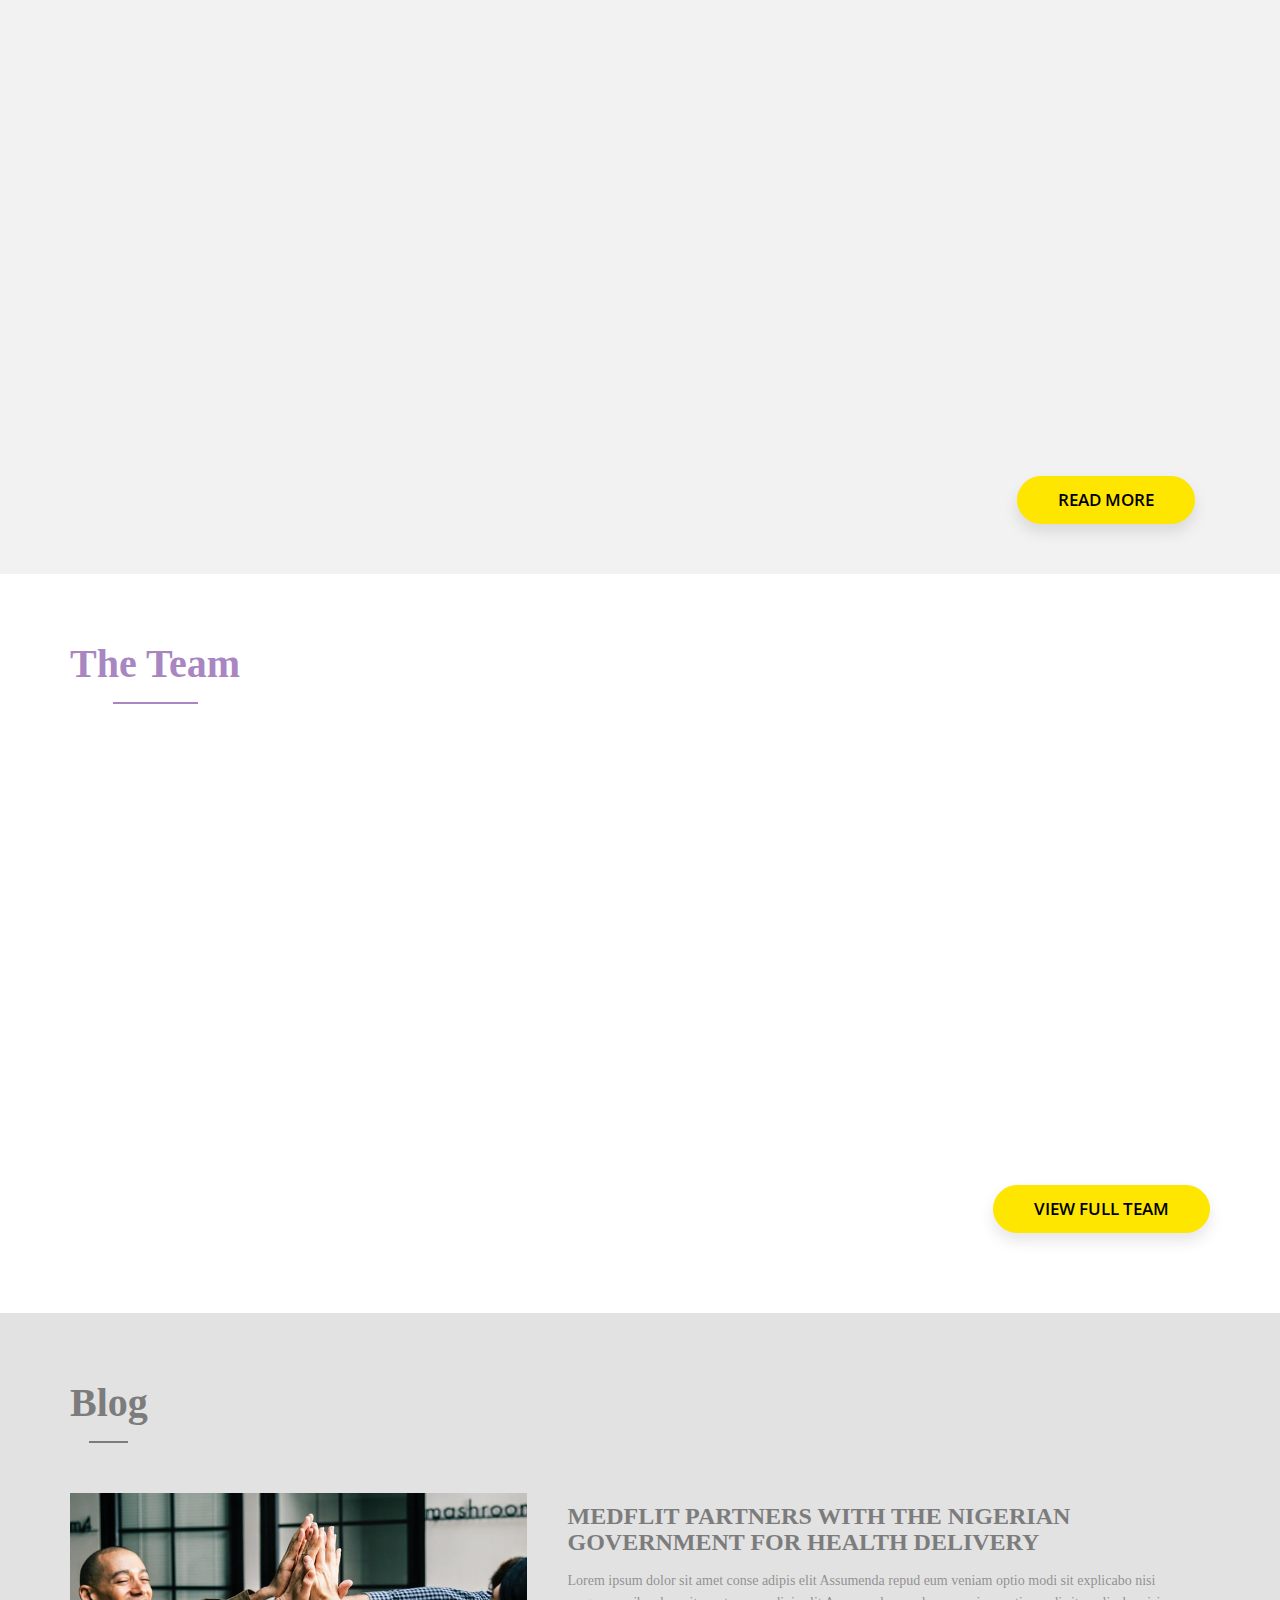
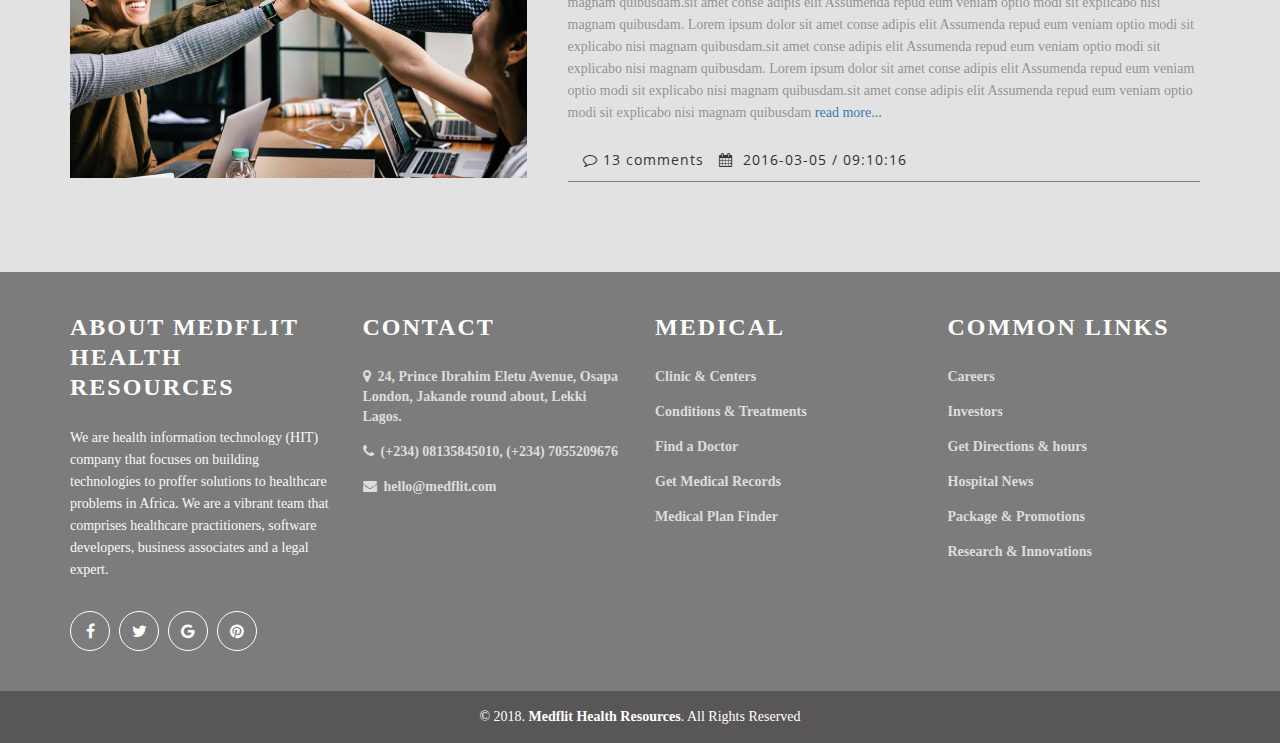
==== commit a5881948: "..." ====
--- a/index.html
+++ b/index.html
@@ -154,8 +154,8 @@
                 </div>
                 <!-- layer 3 -->
                 <div class="layer-1-3 wow slideInUp" data-wow-duration="2s" data-wow-delay=".2s">
-                  <a class="ready-btn right-btn page-scroll" style="color:black;" href="#services">OUR SOLUTIONS</a>
-                  <a class="ready-btn page-scroll" href="#about">PARTNER WITH US</a>
+                  <a class="ready-btn right-btn page-scroll" style="color:black;" href="https://medflit.com">OUR SOLUTIONS</a>
+                  <a class="ready-btn page-scroll" href="partner-with-us.html">PARTNER WITH US</a>
                 </div>
               </div>
             </div>
@@ -181,8 +181,8 @@
                 </div>
                 <!-- layer 3 -->
                 <div class="layer-1-3 wow slideInUp" data-wow-duration="2s" data-wow-delay=".2s">
-                  <a class="ready-btn right-btn page-scroll" style="color:black;" href="#services">OUR SOLUTIONS</a>
-                  <a class="ready-btn page-scroll" href="#about">PARTNER WITH US</a>
+                  <a class="ready-btn right-btn page-scroll" style="color:black;" href="https://medflit.com">OUR SOLUTIONS</a>
+                  <a class="ready-btn page-scroll" href="partner-with-us.html">PARTNER WITH US</a>
                 </div>
               </div>
             </div>
@@ -665,7 +665,7 @@
                   <h5>COMMON LINKS</h5>
                   <div class="footer-contacts">
                     <p><a href="careers.html">Careers</a></p>
-                    <p><a href="#">Investors</a></p>
+                    <p><a href="partner-with-us.html">Investors</a></p>
                     <p><a href="https://www.google.com/maps?ll=6.442779,3.509403&z=15&t=m&hl=en-US&gl=NG&mapclient=embed&q=Prince+Ibrahim+Eletu+Ave+Lekki+Penninsula+II+Lekki">Get Directions & hours</a></p>
                     <p><a href="latest-news.html">Hospital News</a></p>
                     <p><a href="https://medflit.com/pharmacists/">Package & Promotions</a></p>
--- a/css/style.css
+++ b/css/style.css
@@ -760,7 +760,7 @@
 ----------------------------------------*/
 
 .wellcome-area {
-  background: rgba(248, 248, 248, 0.8) url("../img/slider/MHR-3.jpg");
+  /* background: rgba(248, 248, 248, 0.8) url("../img/slider/MHR-3.jpg"); */
   background-size: cover;
   background-position: center top;
   background-repeat: no-repeat;
